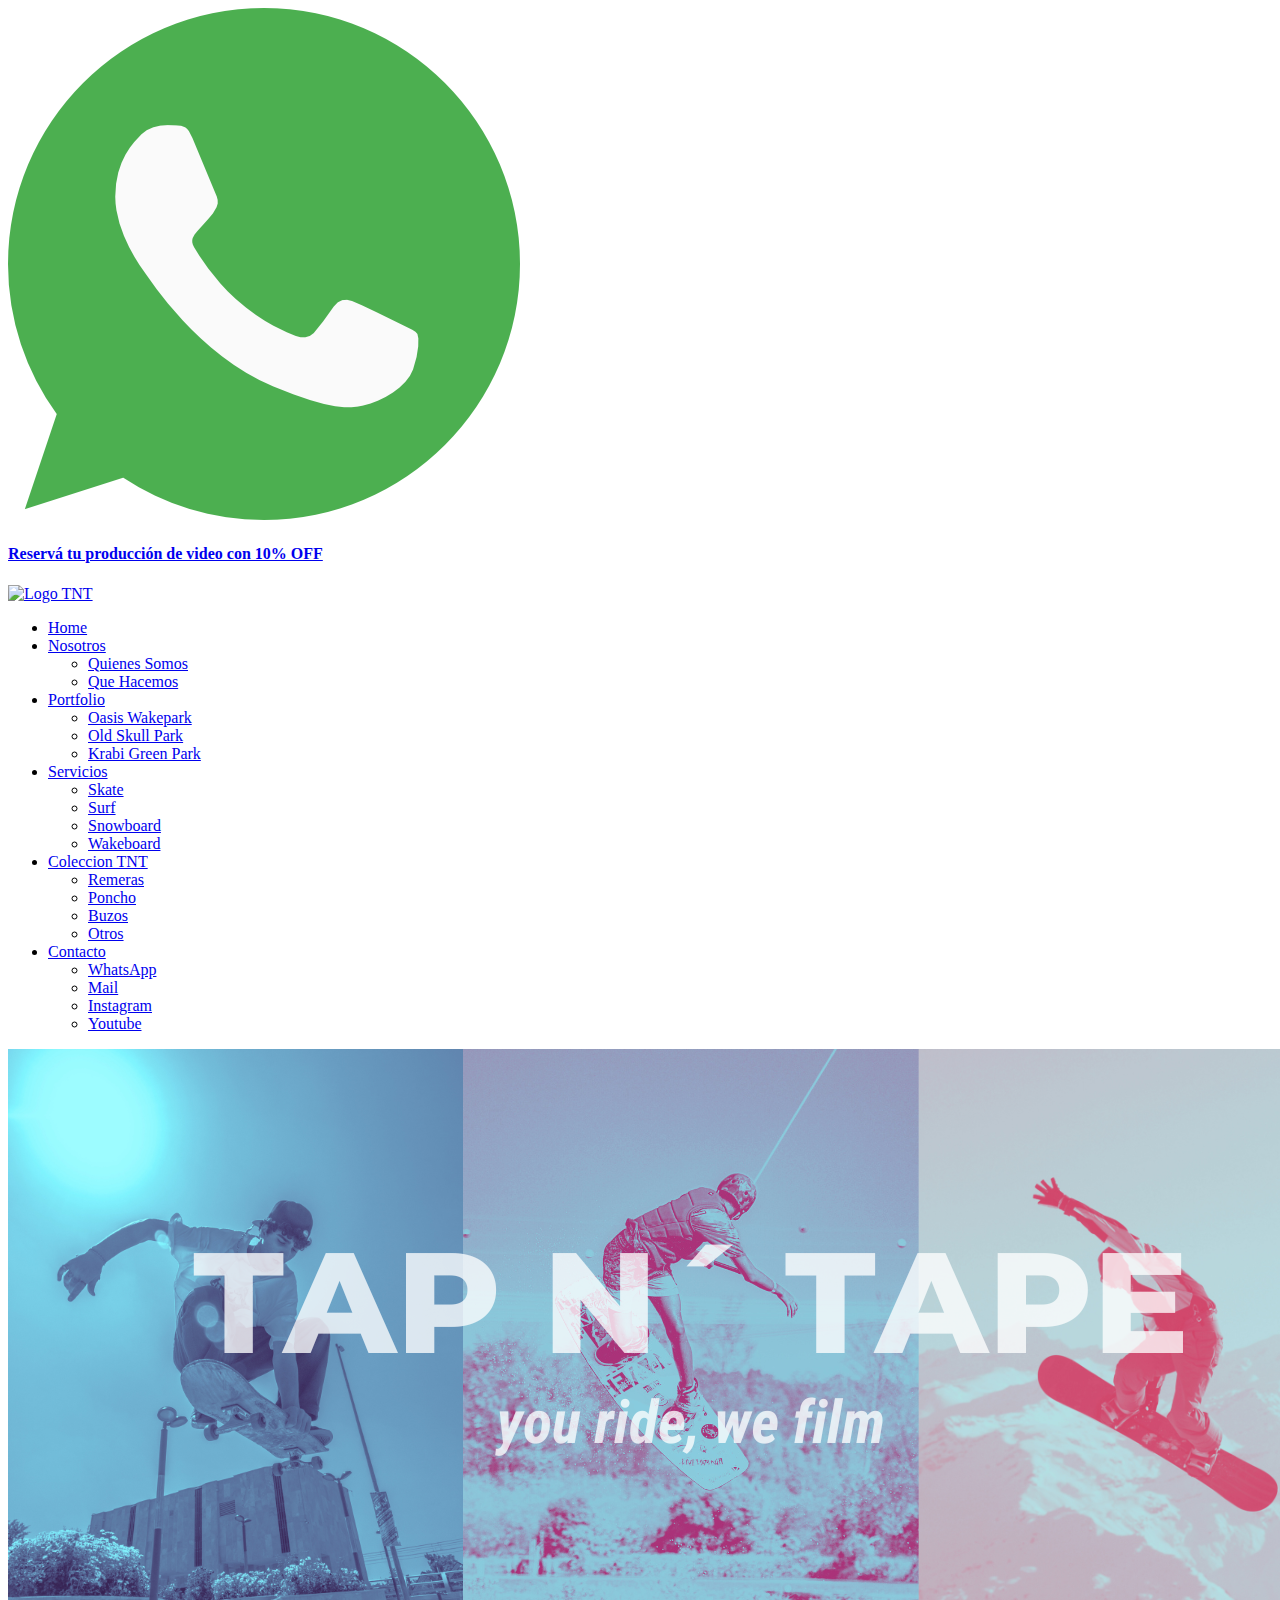
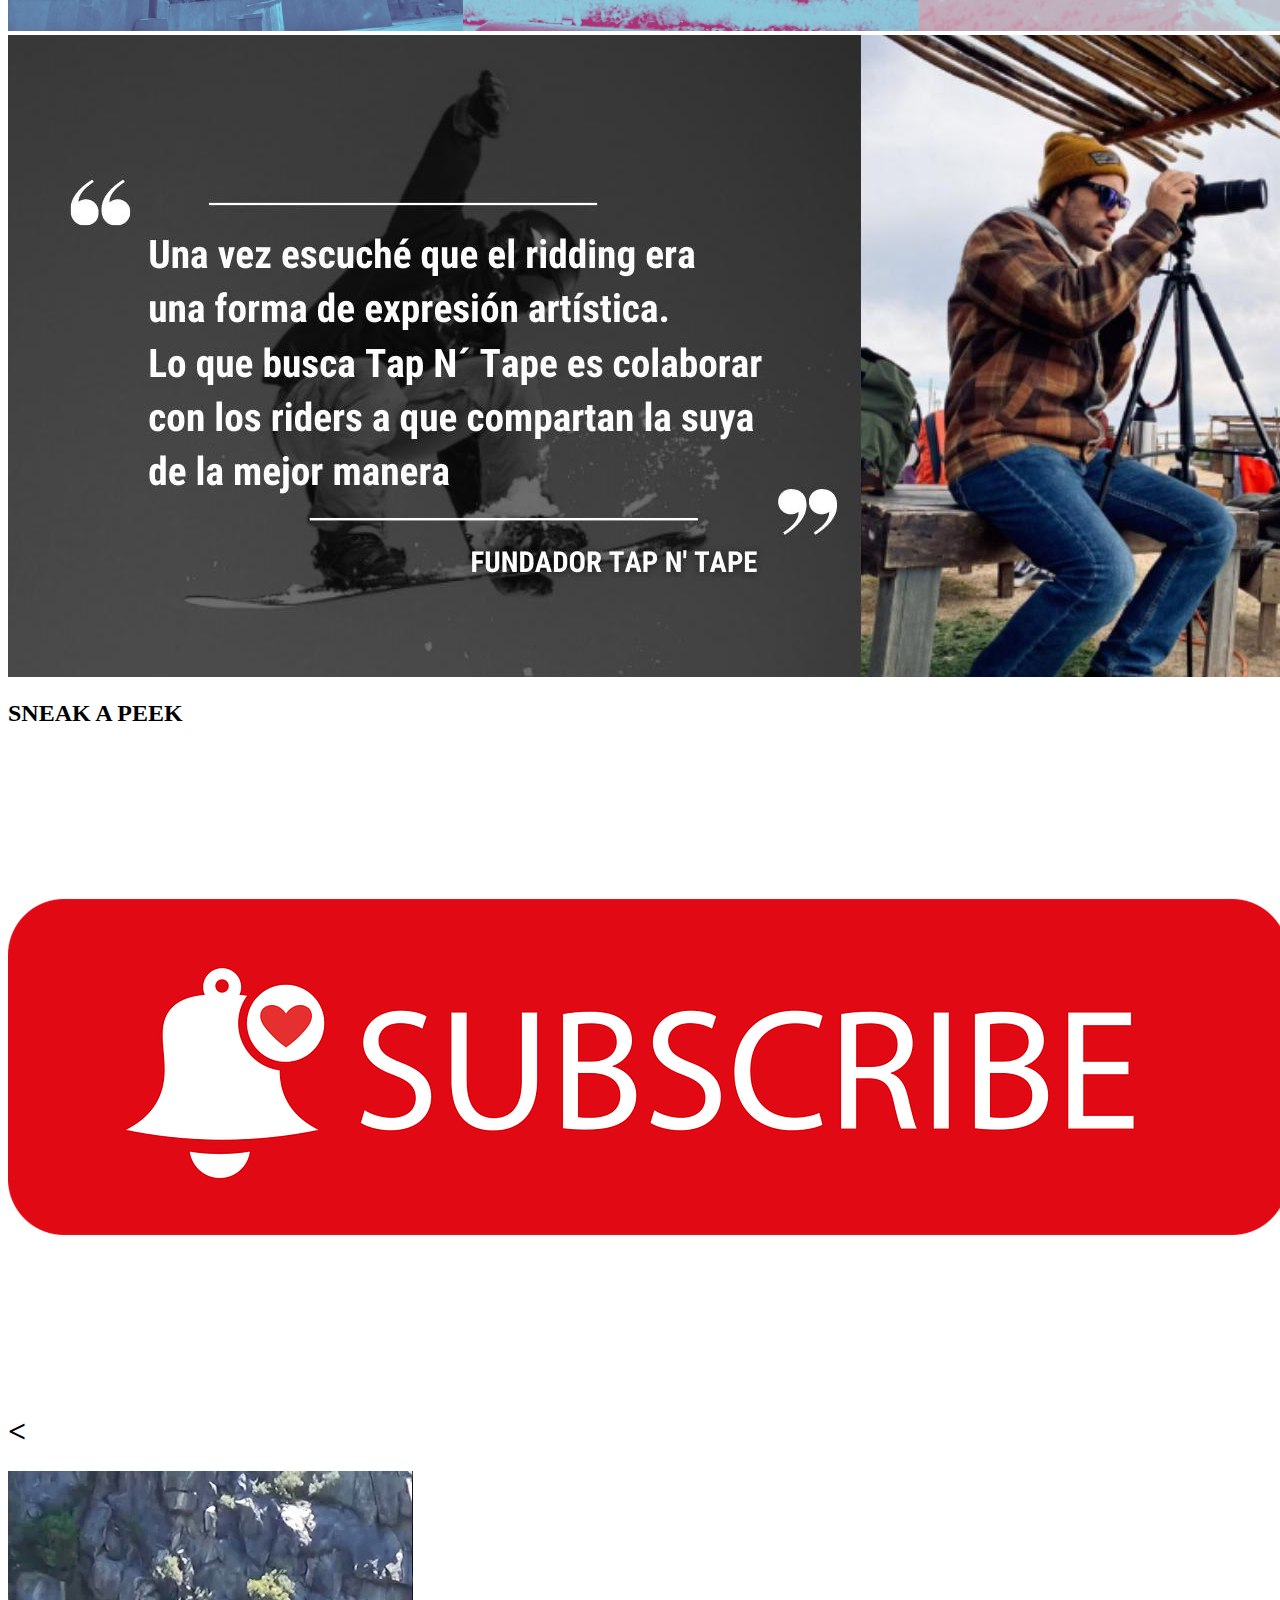
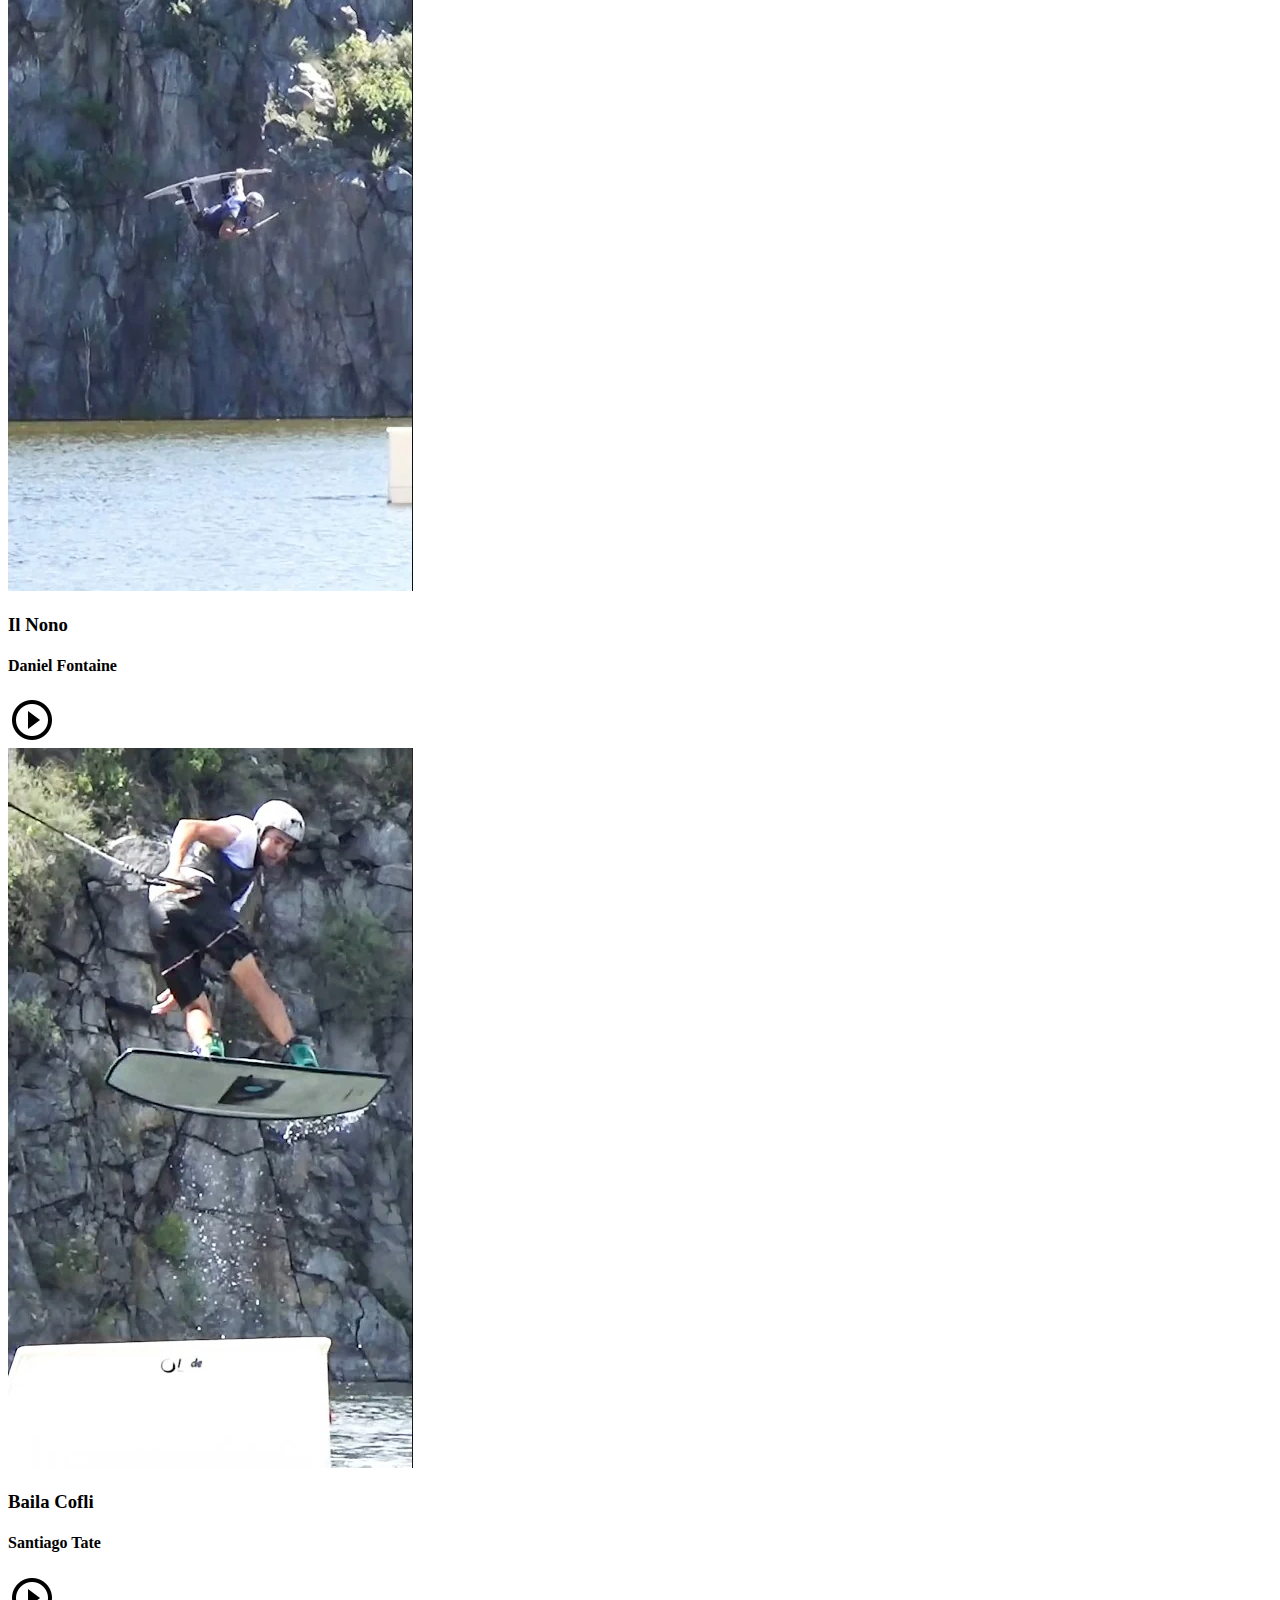
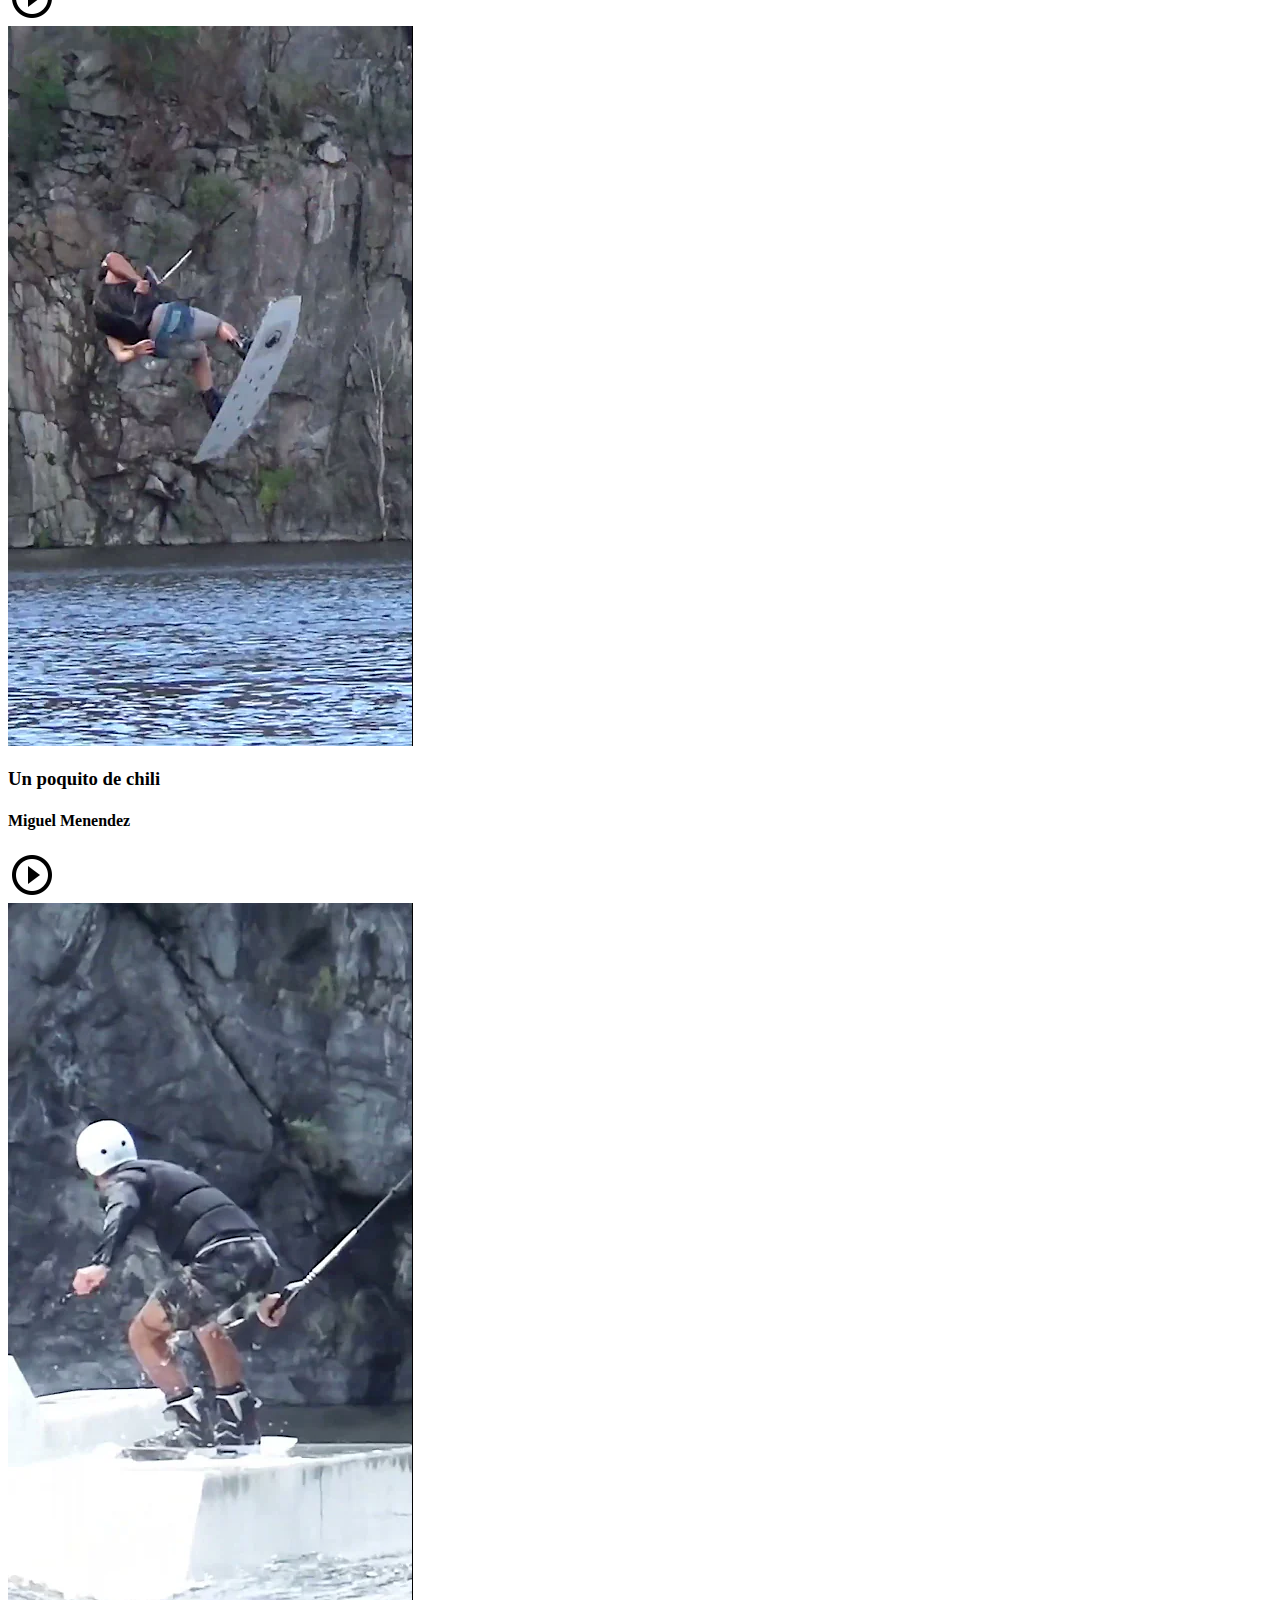
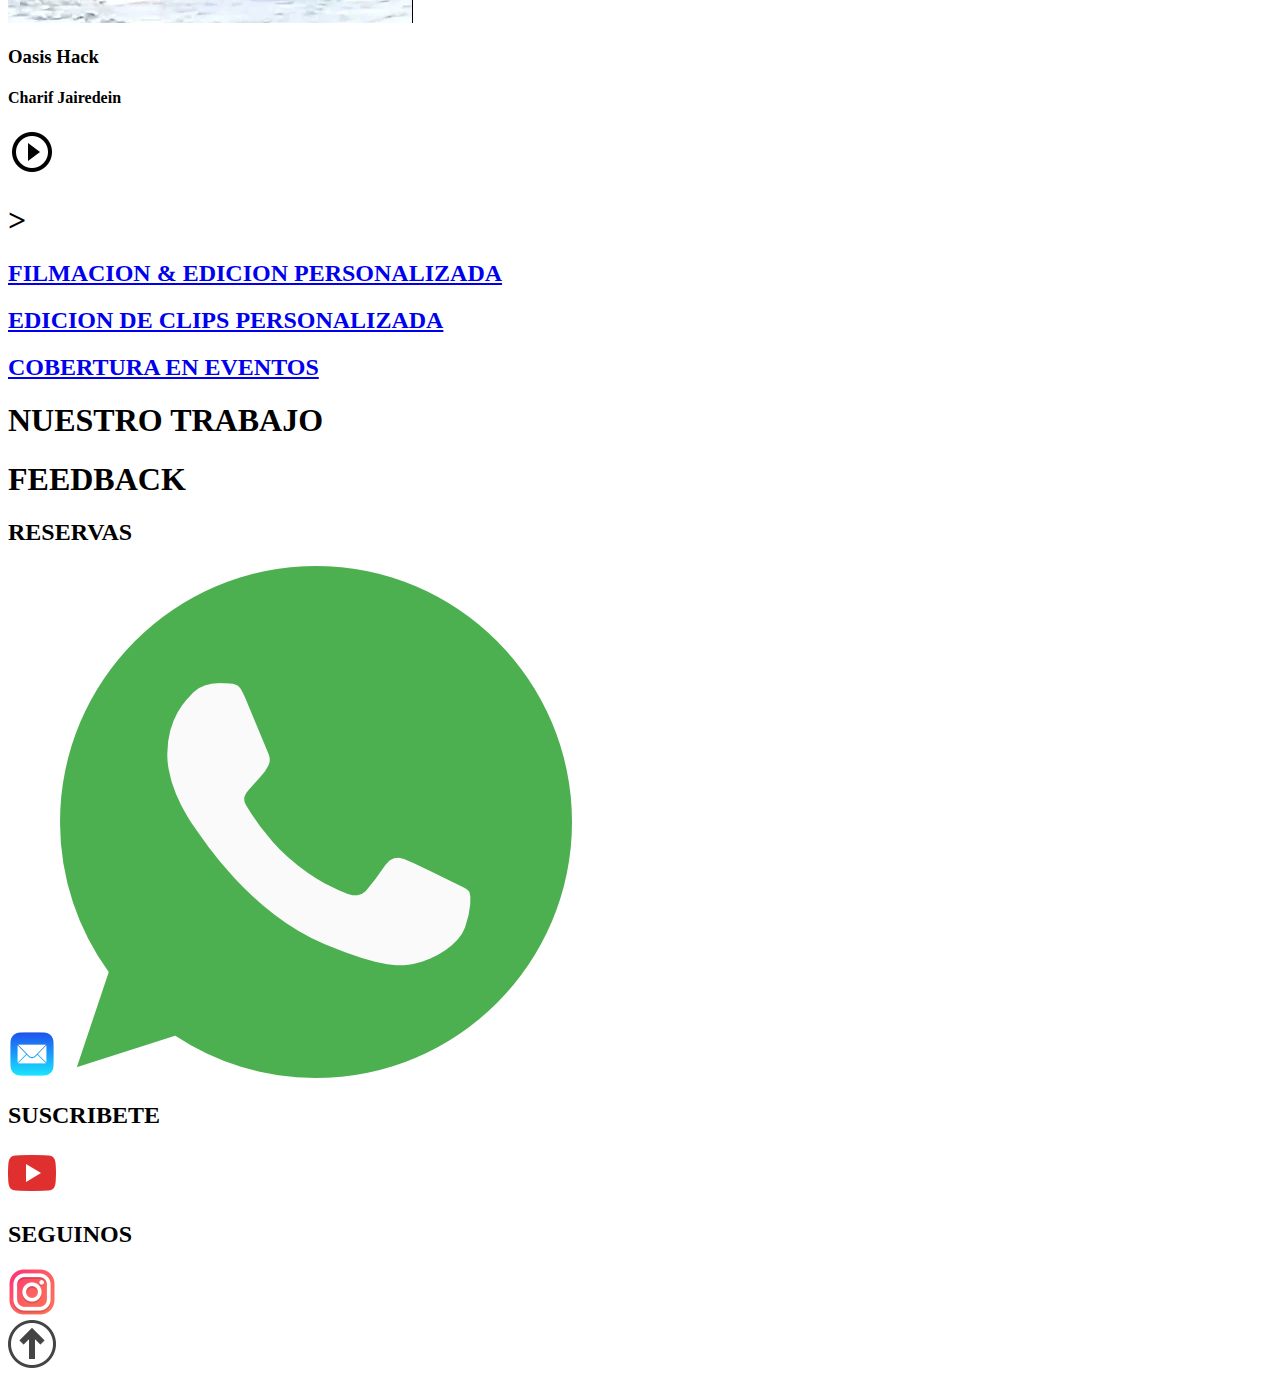
==== index.html @ 4e045ad5 "Portfolio" ====
<!DOCTYPE html>
<html lang="en">
<head>
    <meta charset="UTF-8">
    <meta http-equiv="X-UA-Compatible" content="IE=edge">
    <meta name="viewport" content="width=device-width, initial-scale=1.0">
    <title>Tap and Tape</title>
    <link rel="stylesheet" href="/TapNTape/style.css">
    
</head>
<body> 
<main class="contenedor">
    <a target="_blank" href="http://wa.me/+393513786219"><img src="/img/whatsapp.png" alt="" class="img-redes"></a>
   
    <section class="seccion1">
        <header class="cabecera">
            <div class="reserva">
                <a target="_blank" href="http://wa.me/+393513786219"><h4>Reservá tu producción de video con 10% OFF</h4></a>
                
            </div>
            <div class="navbar">
                <div class="logo">
                    <a href="./prueba-portfolio.html"><img src="/TapNTape/img/logo.png" alt="Logo TNT"></a> 
                 </div>
                 <nav class="navegador">
                     <ul class="menu-horizontal">
                        <li class="actual-title">
                            <a href="./index.html">Home</a>
                            
                        </li>
                         <li>
                             <a href="./nosotros.html">Nosotros</a>
                             <ul class="menu-vertical">
                                 <li><a href="./nosotros.html">Quienes Somos</a></li>
                                 <li><a href="./nosotros.html">Que Hacemos</a></li>
                             </ul>
                         </li>
                         <li>
                            <a href="./portfolio.html">Portfolio</a>
                            <ul class="menu-vertical">
                                <li><a href="./portfolio.html">Oasis Wakepark</a></li>
                                <li><a href="./portfolio.html">Old Skull Park</a></li>
                                <li><a href="./portfolio.html">Krabi Green Park</a></li>
                            </ul>
                        </li>
                         <li>
                             <a href="./servicios.html">Servicios</a>
                             <ul class="menu-vertical">
                                 <li><a href="./servicios.html">Skate</a></li>
                                 <li><a href="./servicios.html">Surf</a></li>
                                 <li><a href="./servicios.html">Snowboard</a></li>
                                 <li><a href="./servicios.html">Wakeboard</a></li>
                             </ul>
                         </li>
                         <li>
                             <a href="./coleccionTNT.html">Coleccion TNT</a>
                             <ul class="menu-vertical">
                                 <li><a href="./coleccionTNT.html">Remeras</a></li>
                                 <li><a href="./coleccionTNT.html">Poncho</a></li>
                                 <li><a href="./coleccionTNT.html">Buzos</a></li>
                                 <li><a href="./coleccionTNT.html">Otros</a></li>
                             </ul>
                         </li>
                         
                         <li>
                             <a href="#">Contacto</a>
                             <ul class="menu-vertical">
                                 <li><a href="http://wa.me/+393513786219" target="_blank">WhatsApp</a></li>
                                 <li><a href="mailto:Tap.and.tape@gmail.com"target="_blank">Mail</a></li>
                                 <li><a href="https://www.instagram.com/tapntape/"target="_blank">Instagram</a></li>
                                 <li><a href="https://www.youtube.com/@TapAndTape"target="_blank">Youtube</a></li>
                             </ul>
                         </li>
         
             
                     </ul>
                 </nav>
            </div>
            
         
        </header>

        <div class="presentacion">

            <img src="./img/1.png" alt="" class="img-presentacion">
            
        </div>

        
    </section>

    <section class="seccion2">
        <img src="./img/2.png" alt="" class="img-seccion2">
    </section>

    <section class="seccion3">
        <div class="sneakPeek"> 
            <div class="titulo-sneak">
                <h2>SNEAK A PEEK</h2>
                <a href="https://www.youtube.com/@TapAndTape"target="_blank"><img src="./img/subscribe.png" alt="" class="subscribe"></a>
            </div>
            <div class="sneak-box">
                <h1><</h1>
                <div class="sneak">
                    <a target="_blank" href="https://www.youtube.com/shorts/AUVtwiGck5c"><img src="./img/video1-sneak.png" alt=""></a>
                    <div class="pie-sneak">
                        <div class="info-sneak">
                            <h3>Il Nono</h3>
                            <h4>Daniel Fontaine</h4>
                        </div>
                        <div class="play">
                            <a target="_blank" href="https://www.youtube.com/shorts/AUVtwiGck5c"><img src="./img/play-button.png" alt=""></a>
                        </div>
                    </div>
                </div>
                <div class="sneak">
                    <a target="_blank" href="https://www.youtube.com/shorts/PdlUGPAyhww"><img src="./img/video2-sneak.png" alt=""></a>
                    <div class="pie-sneak">
                        <div class="info-sneak">
                            <h3>Baila Cofli</h3>
                            <h4>Santiago Tate</h4>
                        </div>
                        <div class="play">
                            <a target="_blank" href="https://www.youtube.com/shorts/PdlUGPAyhww"><img src="./img/play-button.png" alt=""></a>
                        </div>
                    </div>
                </div>
                <div class="sneak">
                    <a target="_blank" href="https://www.youtube.com/shorts/gzOPSGjP0Wc"><img src="./img/video3-sneak.png" alt=""></a>
                    <div class="pie-sneak">
                        <div class="info-sneak">
                            <h3 class="chili">Un poquito de chili</h3>
                            <h4>Miguel Menendez</h4>
                        </div>
                        <div class="play">
                            <a target="_blank" href="https://www.youtube.com/shorts/gzOPSGjP0Wc"><img src="./img/play-button.png" alt=""></a>
                        </div>
                    </div>
                </div>
                <div class="sneak">
                    <a target="_blank" href="https://www.youtube.com/shorts/n6arn-Qg5Ac"><img src="./img/video4-sneak.png" alt=""></a>
                    <div class="pie-sneak">
                        <div class="info-sneak">
                            <h3>Oasis Hack</h3>
                            <h4>Charif Jairedein</h4>
                        </div>
                        <div class="play">
                            <a target="_blank" href="https://www.youtube.com/shorts/n6arn-Qg5Ac"><img src="./img/play-button.png" alt=""></a>
                        </div>
                    </div>
                </div>
                <h1>></h1>
                
            </div>
            
        </div> 
    </section>
    
    <section class="seccion4">
        
        <div class="img-servicios" id="img-servicios1">
            <a target="_blank" href="./servicios.html"><h2>FILMACION & EDICION PERSONALIZADA</h2></a>
            
        </div>
        <div  class="img-servicios" id="img-servicios2">
            <a target="_blank" href="./servicios.html"><h2>EDICION DE CLIPS PERSONALIZADA</h2></a>
        </div>
        <div  class="img-servicios" id="img-servicios3">
            <a target="_blank" href="./servicios.html"><h2>COBERTURA EN EVENTOS</h2></a>
        </div>
        <h1 class="titulo-servicio">NUESTRO TRABAJO</h1>
    </section>

    <footer class="footer">
        <div class="titulo-footer">
            <H1>FEEDBACK</H1>
        </div>
        <div class="iconos-footer">
            <div class="iconos-box">
                <div class="titulo-icono">
                    <h2>RESERVAS</h2>
                </div>
                <div class="icono-inbox">
                    <a target="_blank" href="mailto:Tap.and.tape@gmail.com"><img src="./img/mail-footer.png" alt="" class="img-footer"></a>
                <a target="_blank" href="http://wa.me/+393513786219"><img src="./img/whatsapp.png" alt="" class="img-footer"></a>
                </div>
                
            </div>
            <div class="iconos-box">
                <div class="titulo-icono">
                    <H2>SUSCRIBETE</H2>
                </div>
                <div class="icono-inbox">
                    <a target="_blank" href="https://www.youtube.com/@TapAndTape"><img src="./img/youtube-footer.png" alt="" class="img-footer"></a>                       
                </div>
                
            </div>
            <div class="iconos-box">
                <div class="titulo-icono">
                    <H2>SEGUINOS</H2>
                </div>
                <div class="icono-inbox">
                    <a target="_blank" href="https://www.instagram.com/tapntape/"><img src="./img/instagram-footer.png" alt="" class="img-footer"></a>               
                </div>
                    
            </div>
        </div>
        <a href="./index.html" class="icono-arriba"><img src="./img/icono-arriba.png" alt=""></a>
    </footer>
    
</main>
</body>
</html>
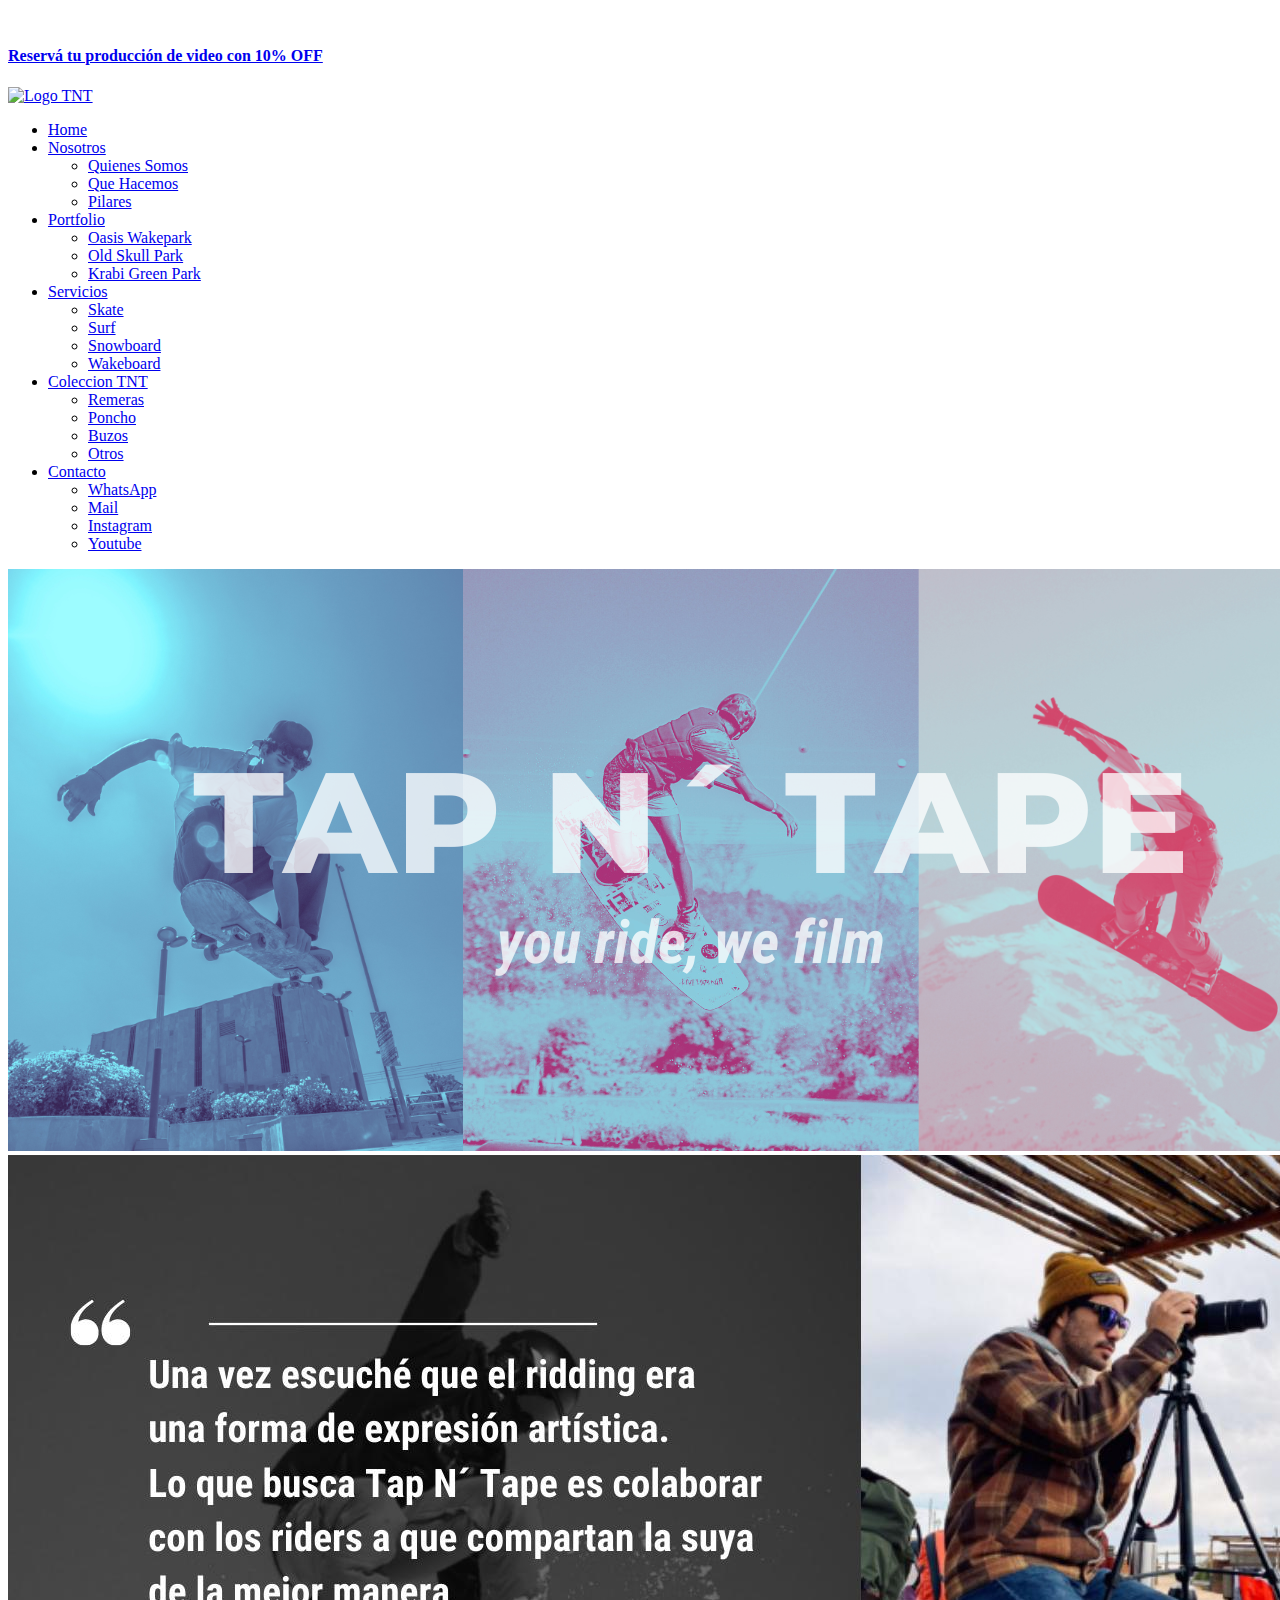
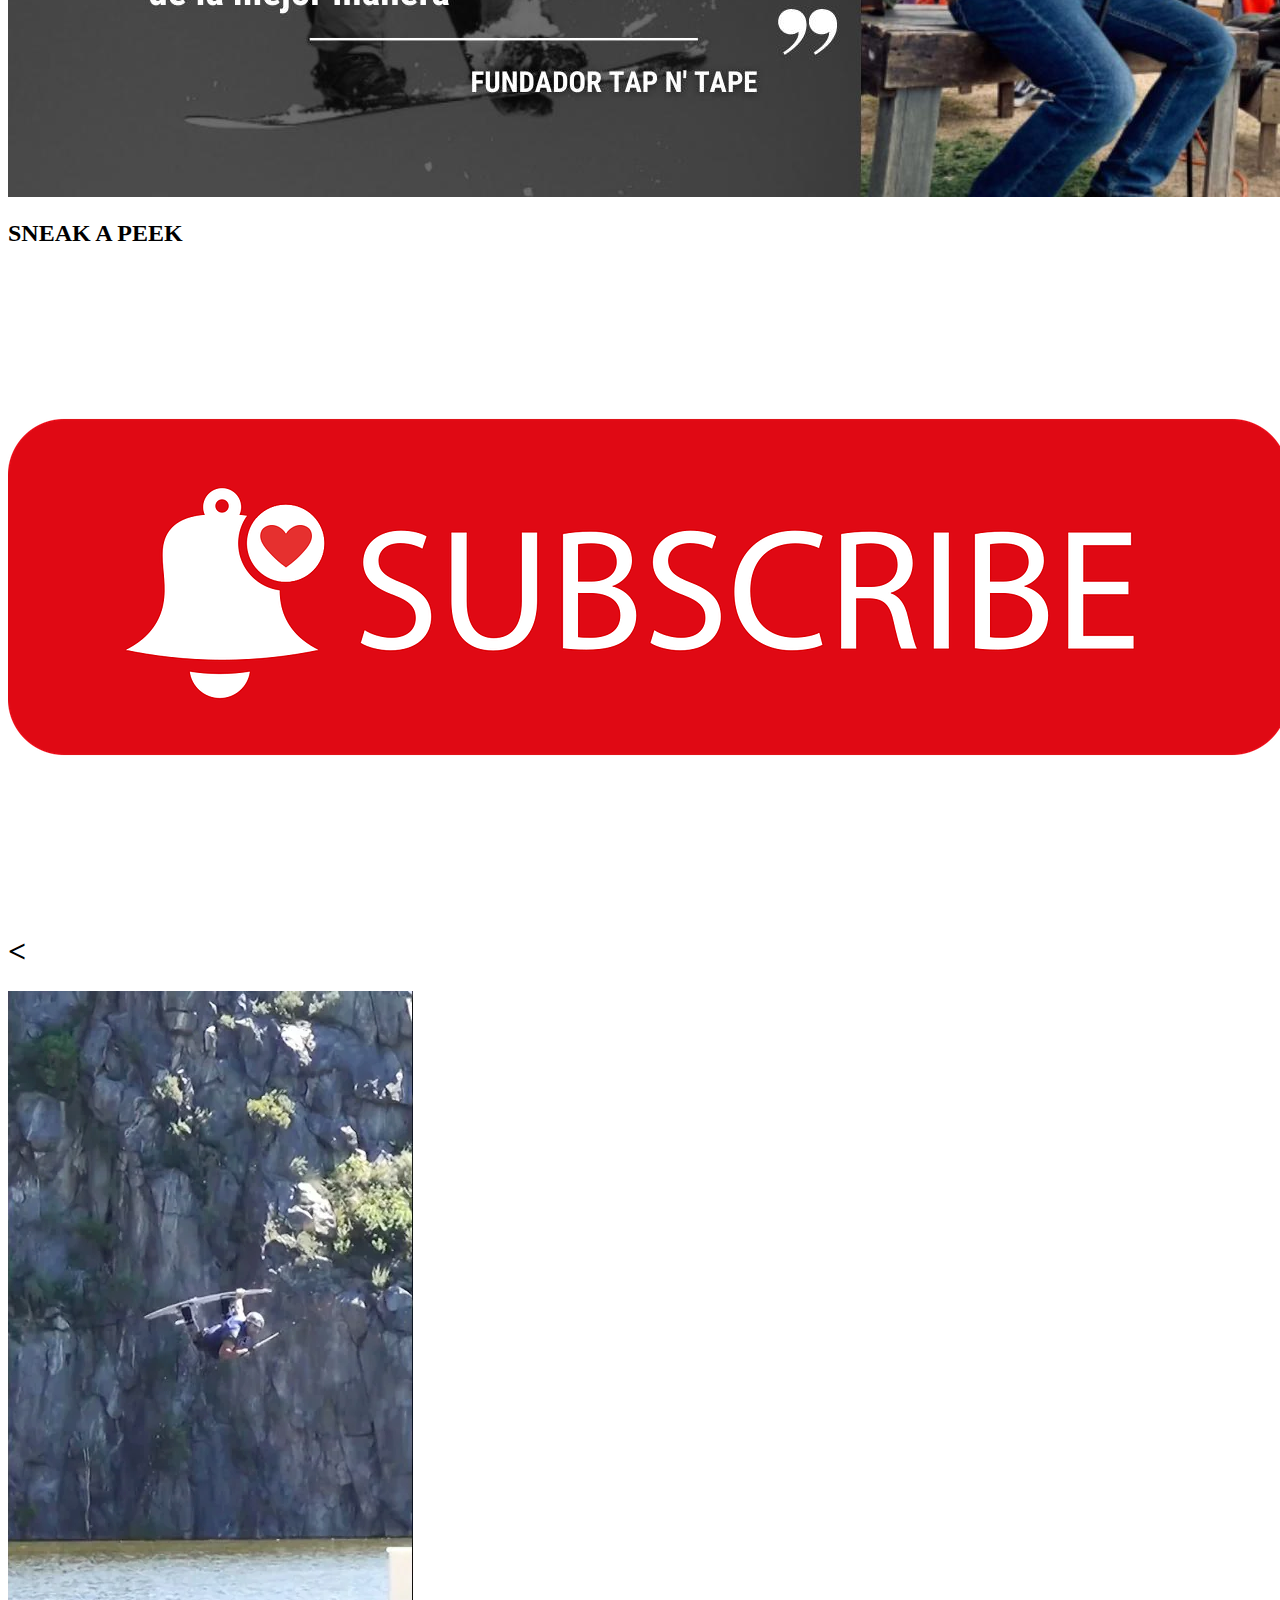
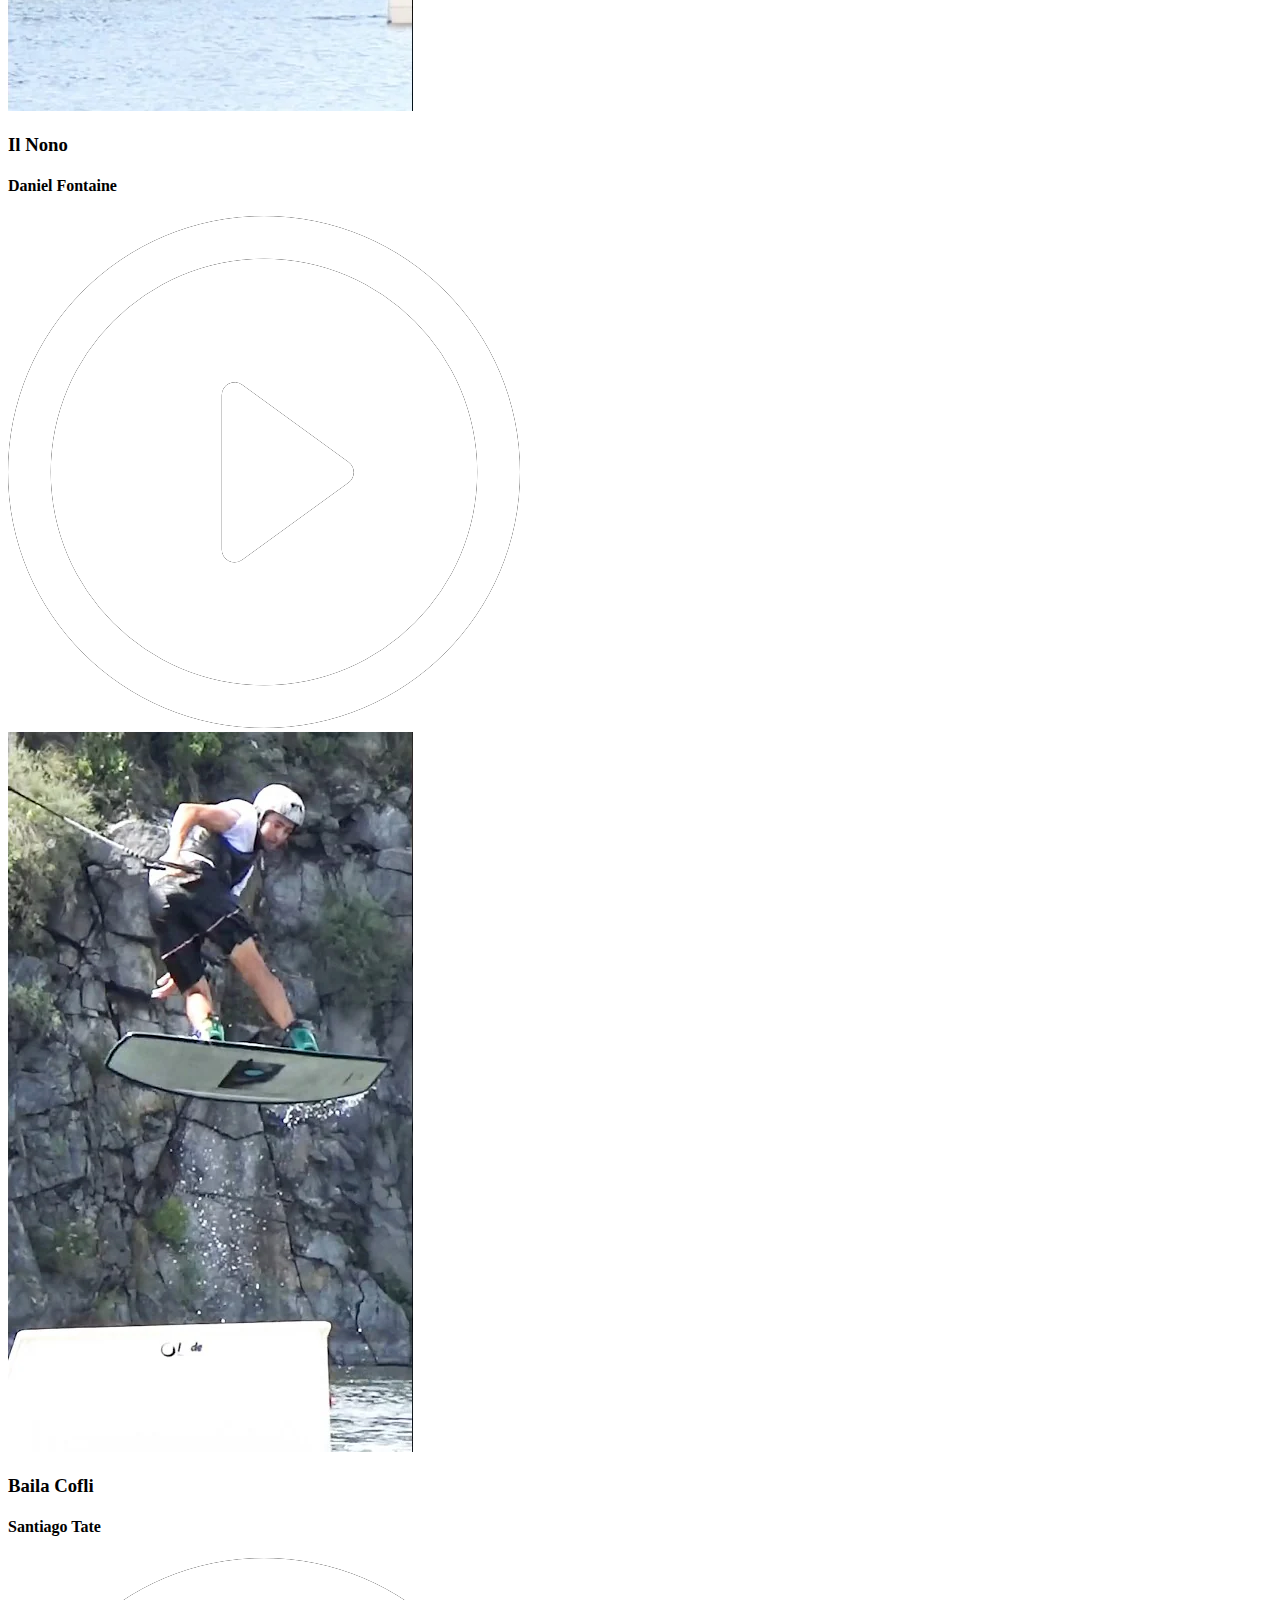
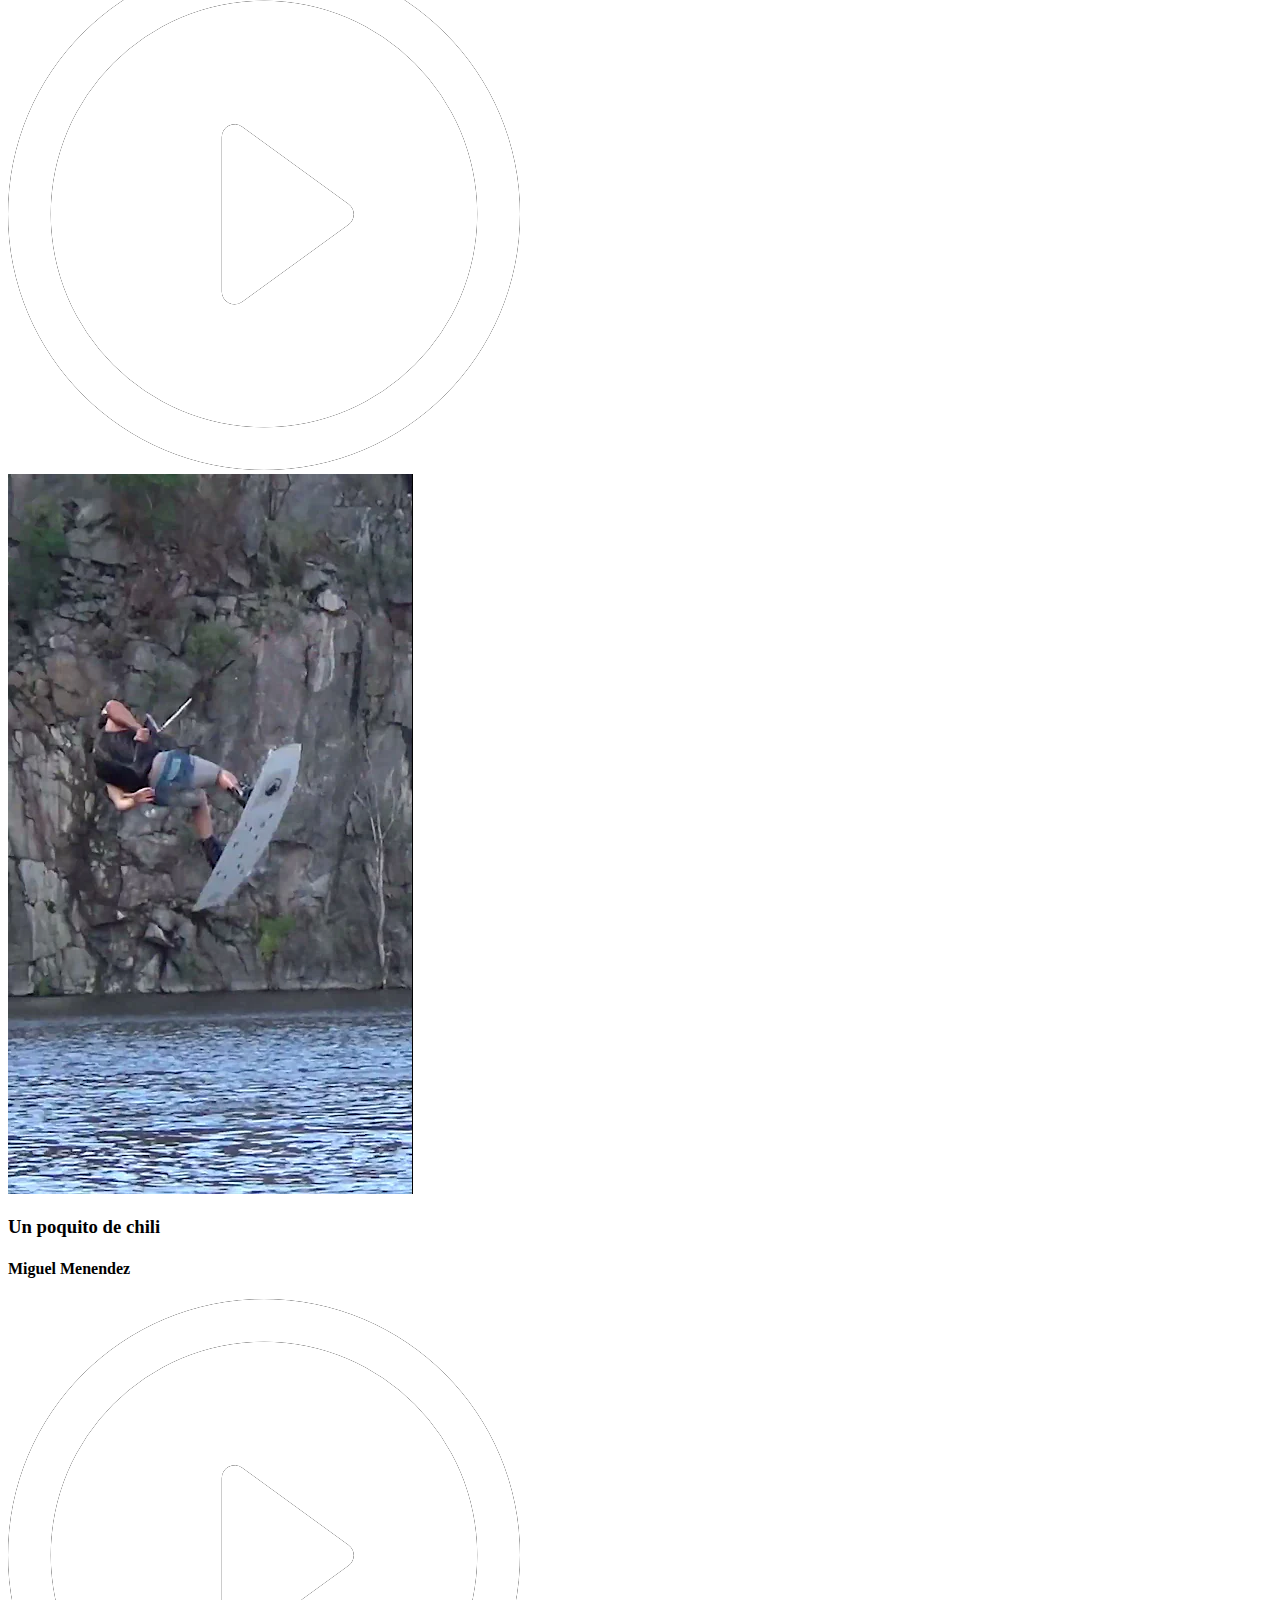
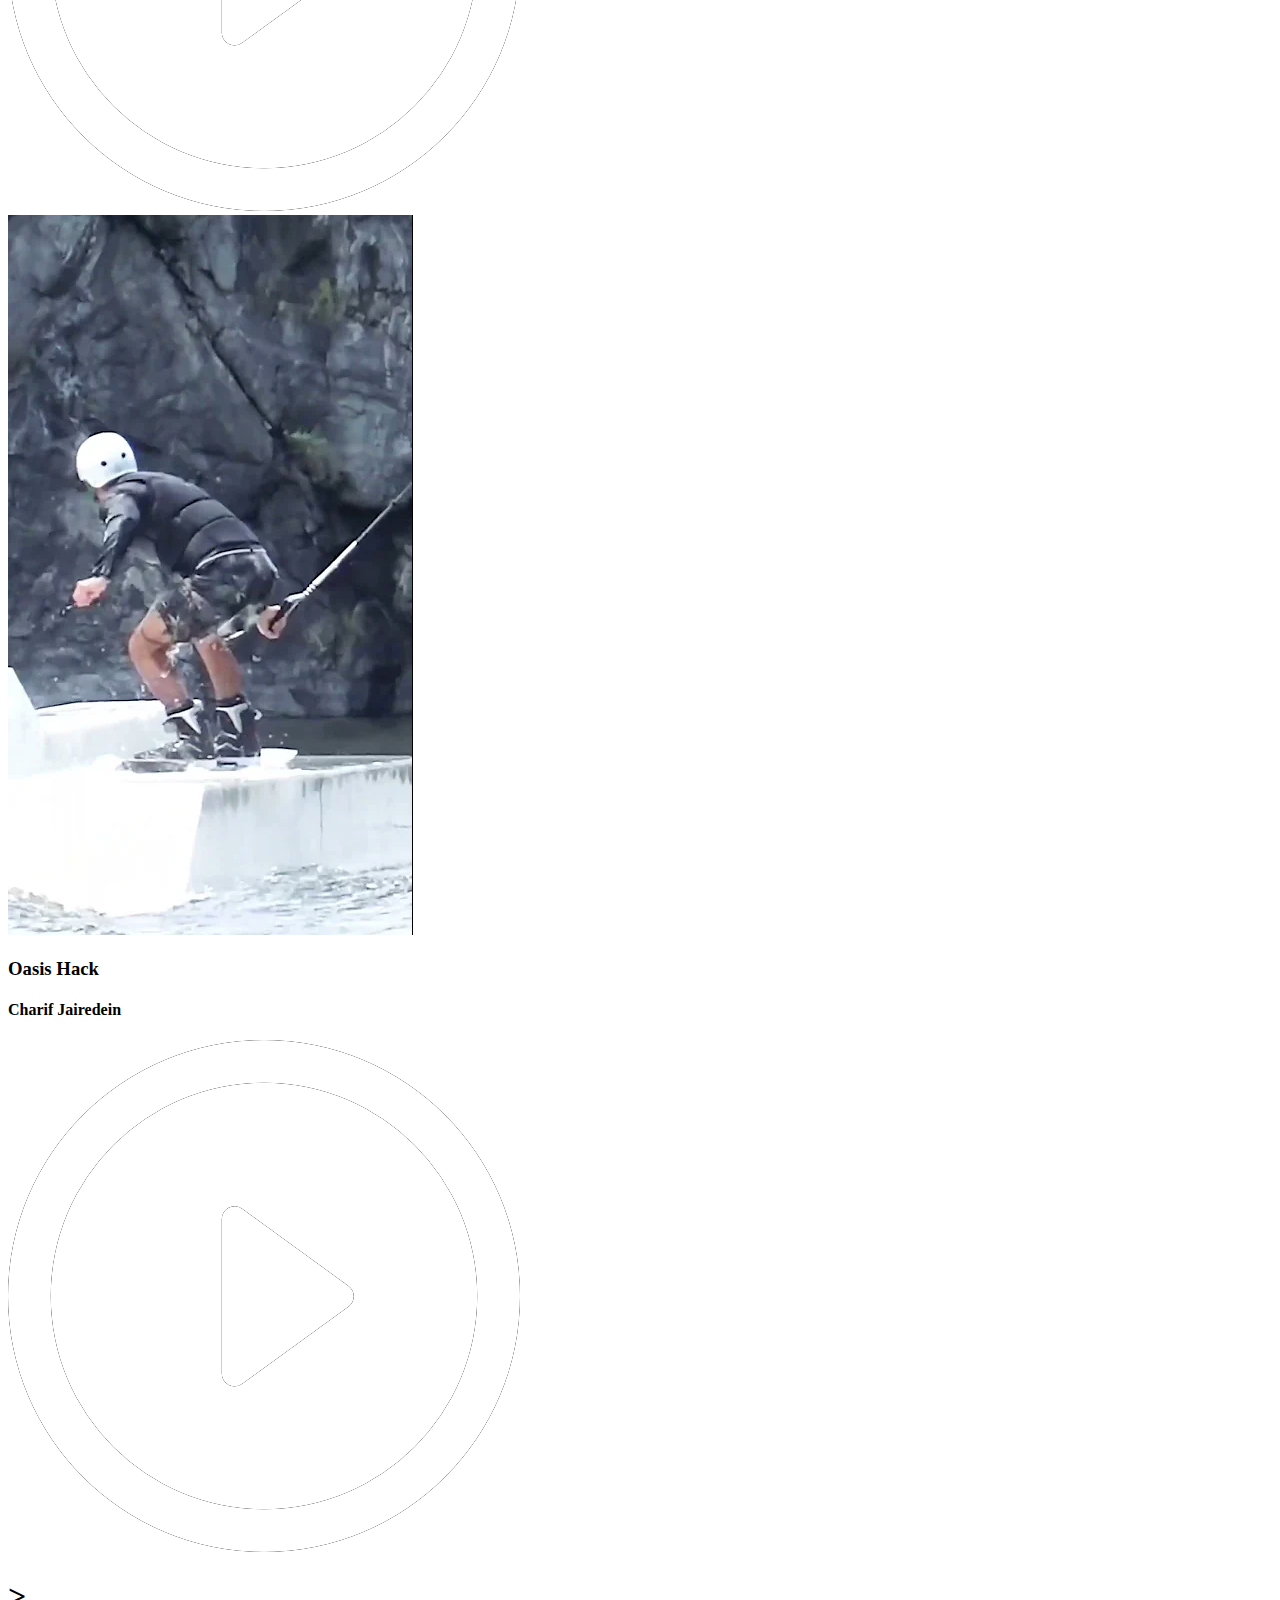
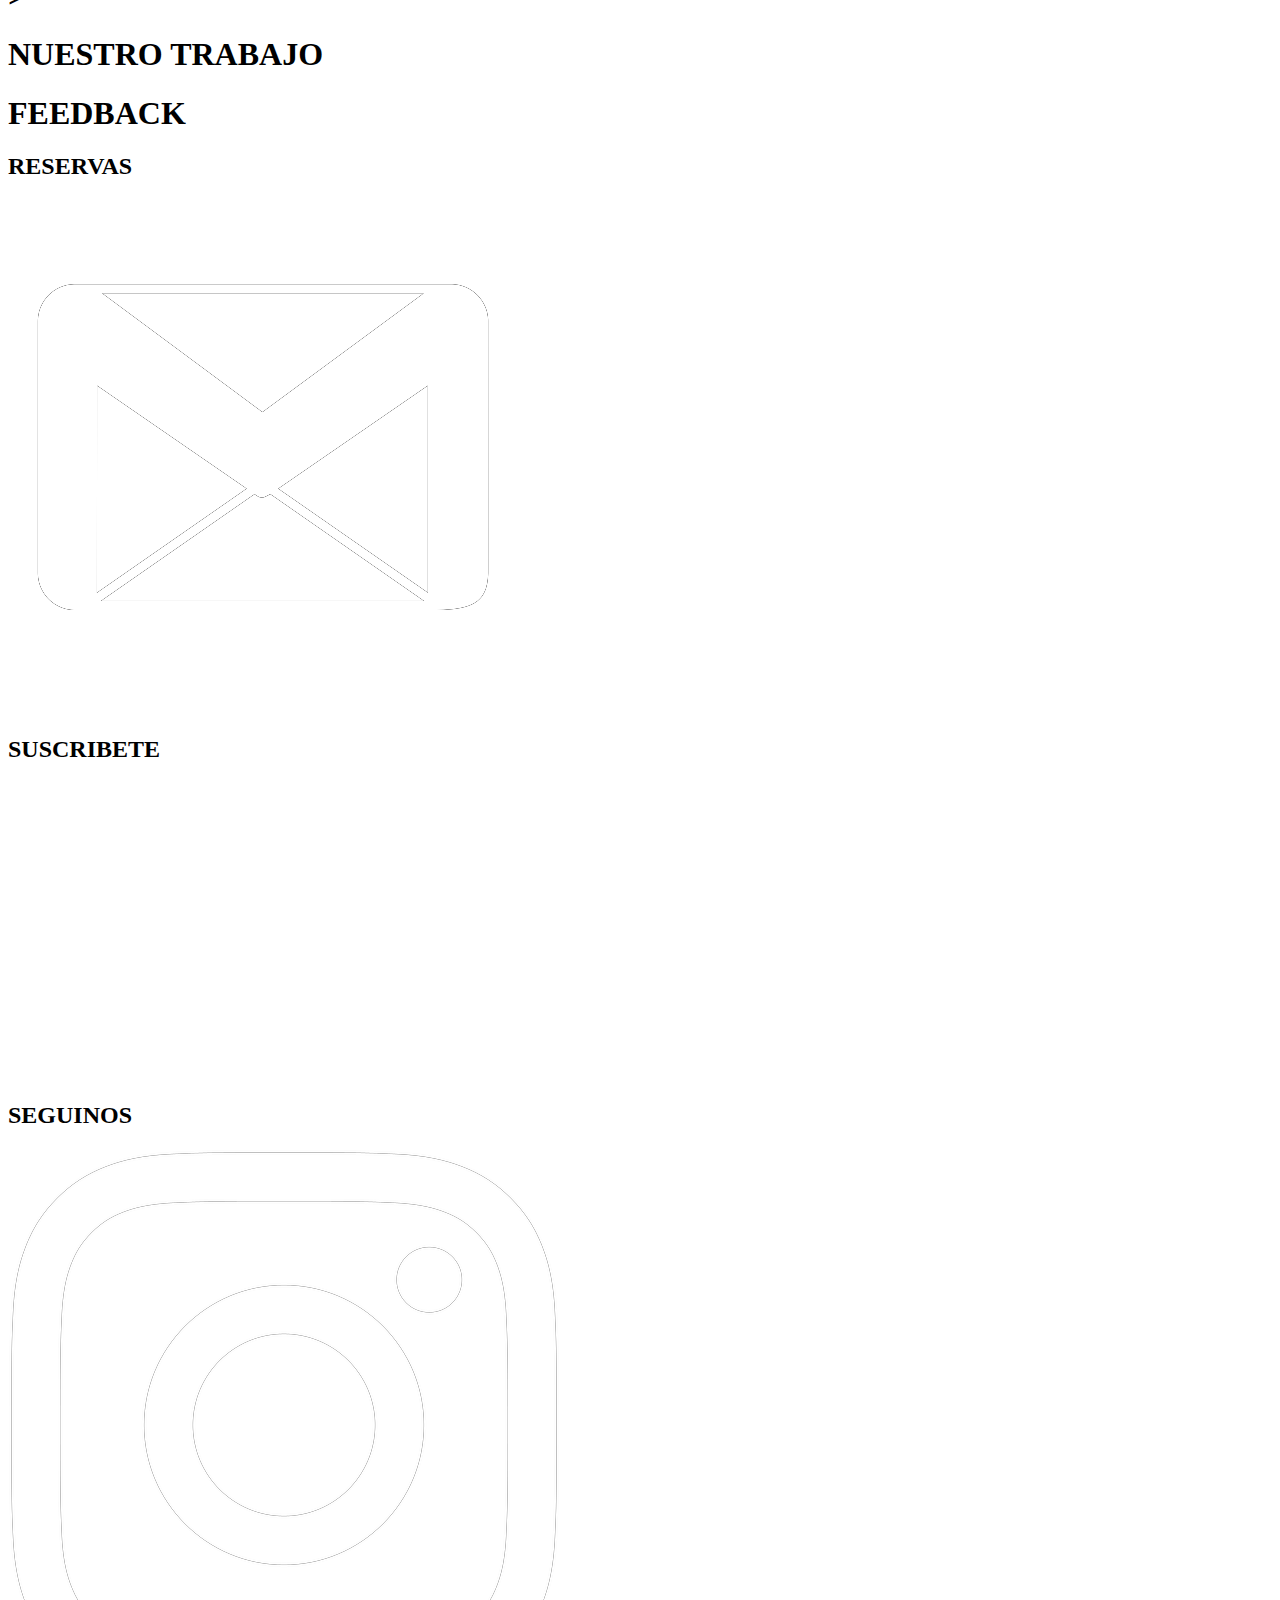
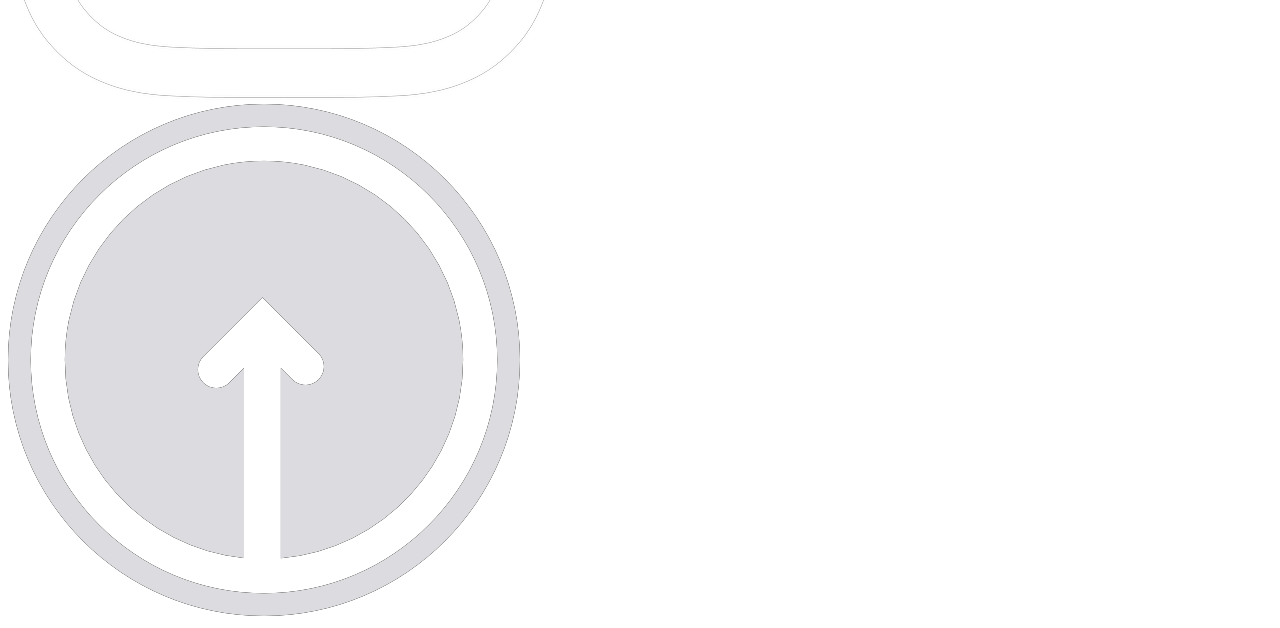
==== commit 5a7848a0: "servicios y mas" ====
--- a/index.html
+++ b/index.html
@@ -13,18 +13,18 @@
     <a target="_blank" href="http://wa.me/+393513786219"><img src="/img/whatsapp.png" alt="" class="img-redes"></a>
    
     <section class="seccion1">
-        <header class="cabecera">
+        <header class="cabecera" id="navbar">
             <div class="reserva">
                 <a target="_blank" href="http://wa.me/+393513786219"><h4>Reservá tu producción de video con 10% OFF</h4></a>
                 
             </div>
             <div class="navbar">
-                <div class="logo">
-                    <a href="./prueba-portfolio.html"><img src="/TapNTape/img/logo.png" alt="Logo TNT"></a> 
+                <div class="logo" >
+                    <a href="./index.html"><img id="logo"src="/TapNTape/img/logo.png" alt="Logo TNT"></a> 
                  </div>
                  <nav class="navegador">
-                     <ul class="menu-horizontal">
-                        <li class="actual-title">
+                     <ul class="menu-horizontal" id="menu-horizontal">
+                        <li class="actual-title" id="actual-title">
                             <a href="./index.html">Home</a>
                             
                         </li>
@@ -33,6 +33,7 @@
                              <ul class="menu-vertical">
                                  <li><a href="./nosotros.html">Quienes Somos</a></li>
                                  <li><a href="./nosotros.html">Que Hacemos</a></li>
+                                 <li><a href="./nosotros.html">Pilares</a></li>
                              </ul>
                          </li>
                          <li>
@@ -63,7 +64,7 @@
                          </li>
                          
                          <li>
-                             <a href="#">Contacto</a>
+                             <a href="#footer">Contacto</a>
                              <ul class="menu-vertical">
                                  <li><a href="http://wa.me/+393513786219" target="_blank">WhatsApp</a></li>
                                  <li><a href="mailto:Tap.and.tape@gmail.com"target="_blank">Mail</a></li>
@@ -159,19 +160,20 @@
     <section class="seccion4">
         
         <div class="img-servicios" id="img-servicios1">
-            <a target="_blank" href="./servicios.html"><h2>FILMACION & EDICION PERSONALIZADA</h2></a>
+            <a class="img-servicios-btn" target="_blank" href="./servicios.html#seccion-servicios2"> </a> 
+
             
         </div>
         <div  class="img-servicios" id="img-servicios2">
-            <a target="_blank" href="./servicios.html"><h2>EDICION DE CLIPS PERSONALIZADA</h2></a>
+            <a class="img-servicios-btn" target="_blank" href="./servicios.html#seccion-servicios3"> </a> 
         </div>
         <div  class="img-servicios" id="img-servicios3">
-            <a target="_blank" href="./servicios.html"><h2>COBERTURA EN EVENTOS</h2></a>
+            <a class="img-servicios-btn" target="_blank" href="./servicios.html#seccion-servicios4"> </a> 
         </div>
         <h1 class="titulo-servicio">NUESTRO TRABAJO</h1>
     </section>
 
-    <footer class="footer">
+    <footer class="footer" id="footer">
         <div class="titulo-footer">
             <H1>FEEDBACK</H1>
         </div>
@@ -208,6 +210,7 @@
         <a href="./index.html" class="icono-arriba"><img src="./img/icono-arriba.png" alt=""></a>
     </footer>
     
+    <script src="./main.js"></script>
 </main>
 </body>
 </html>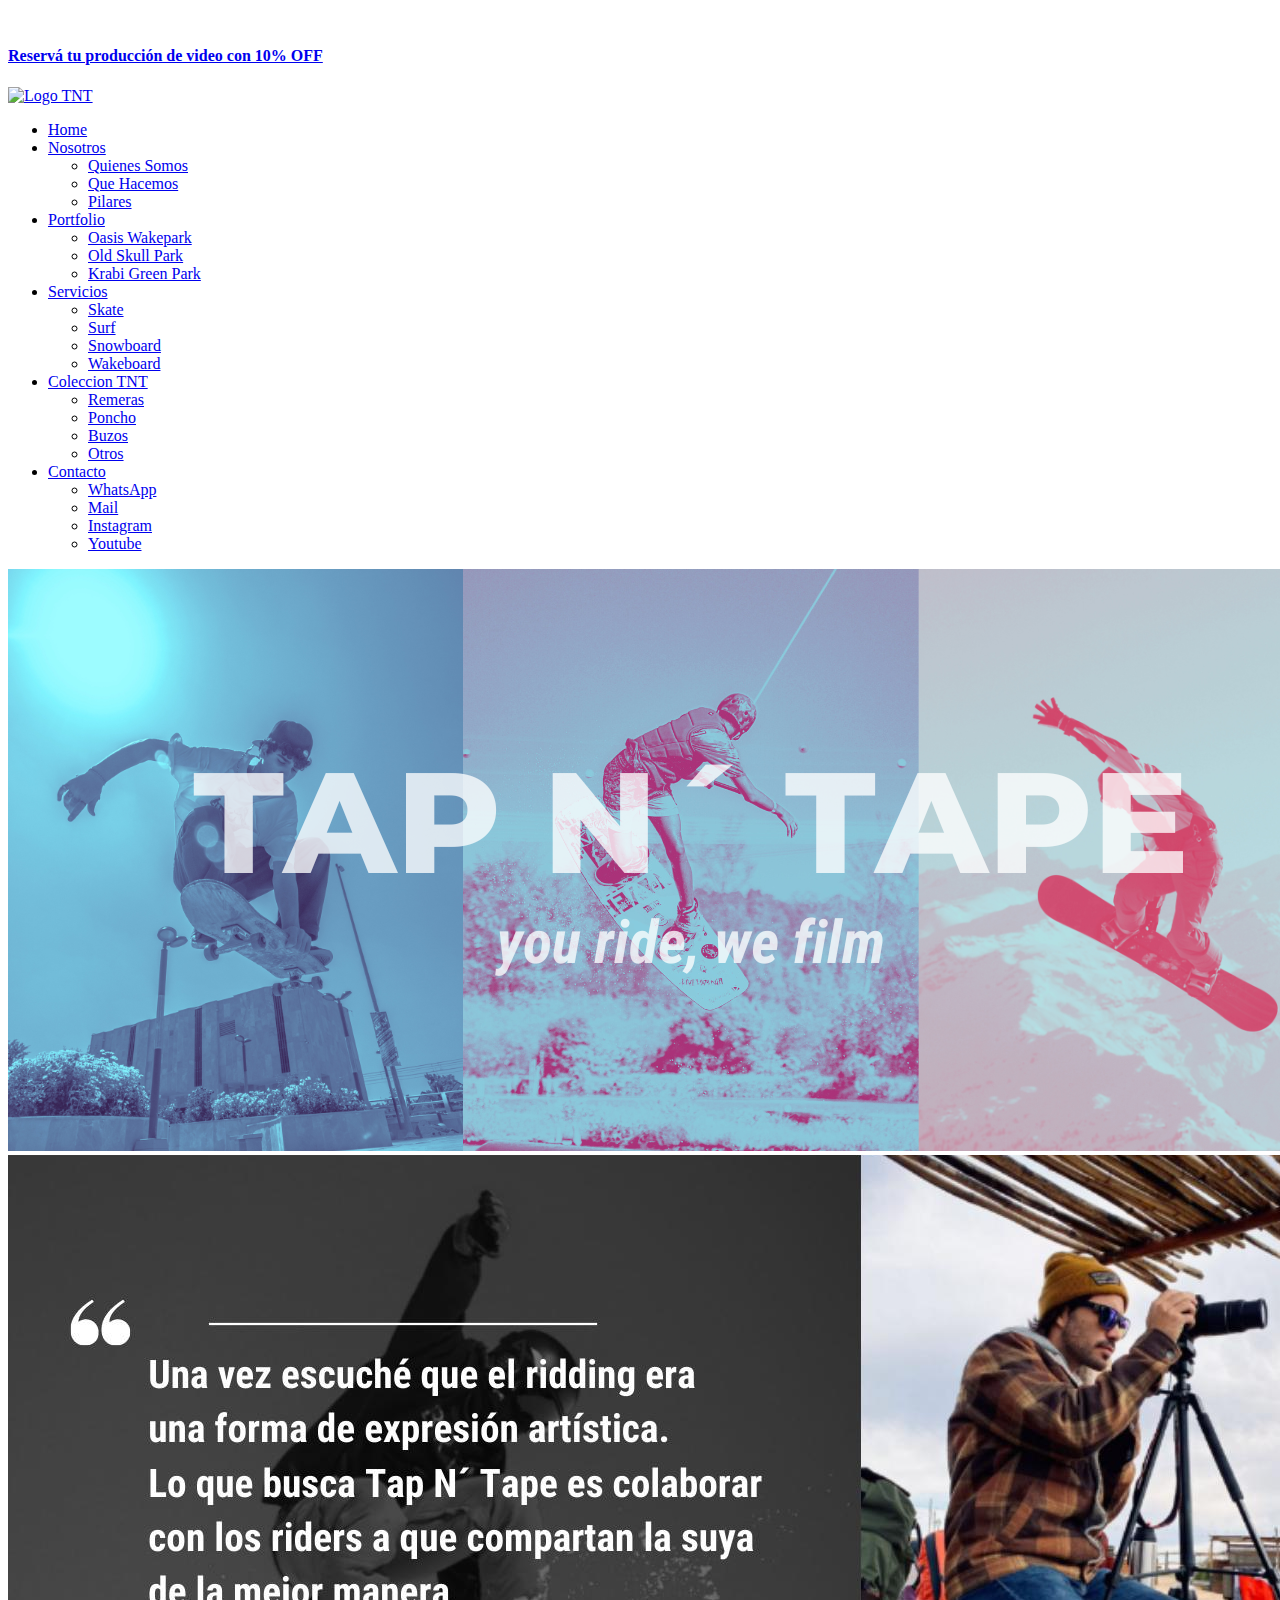
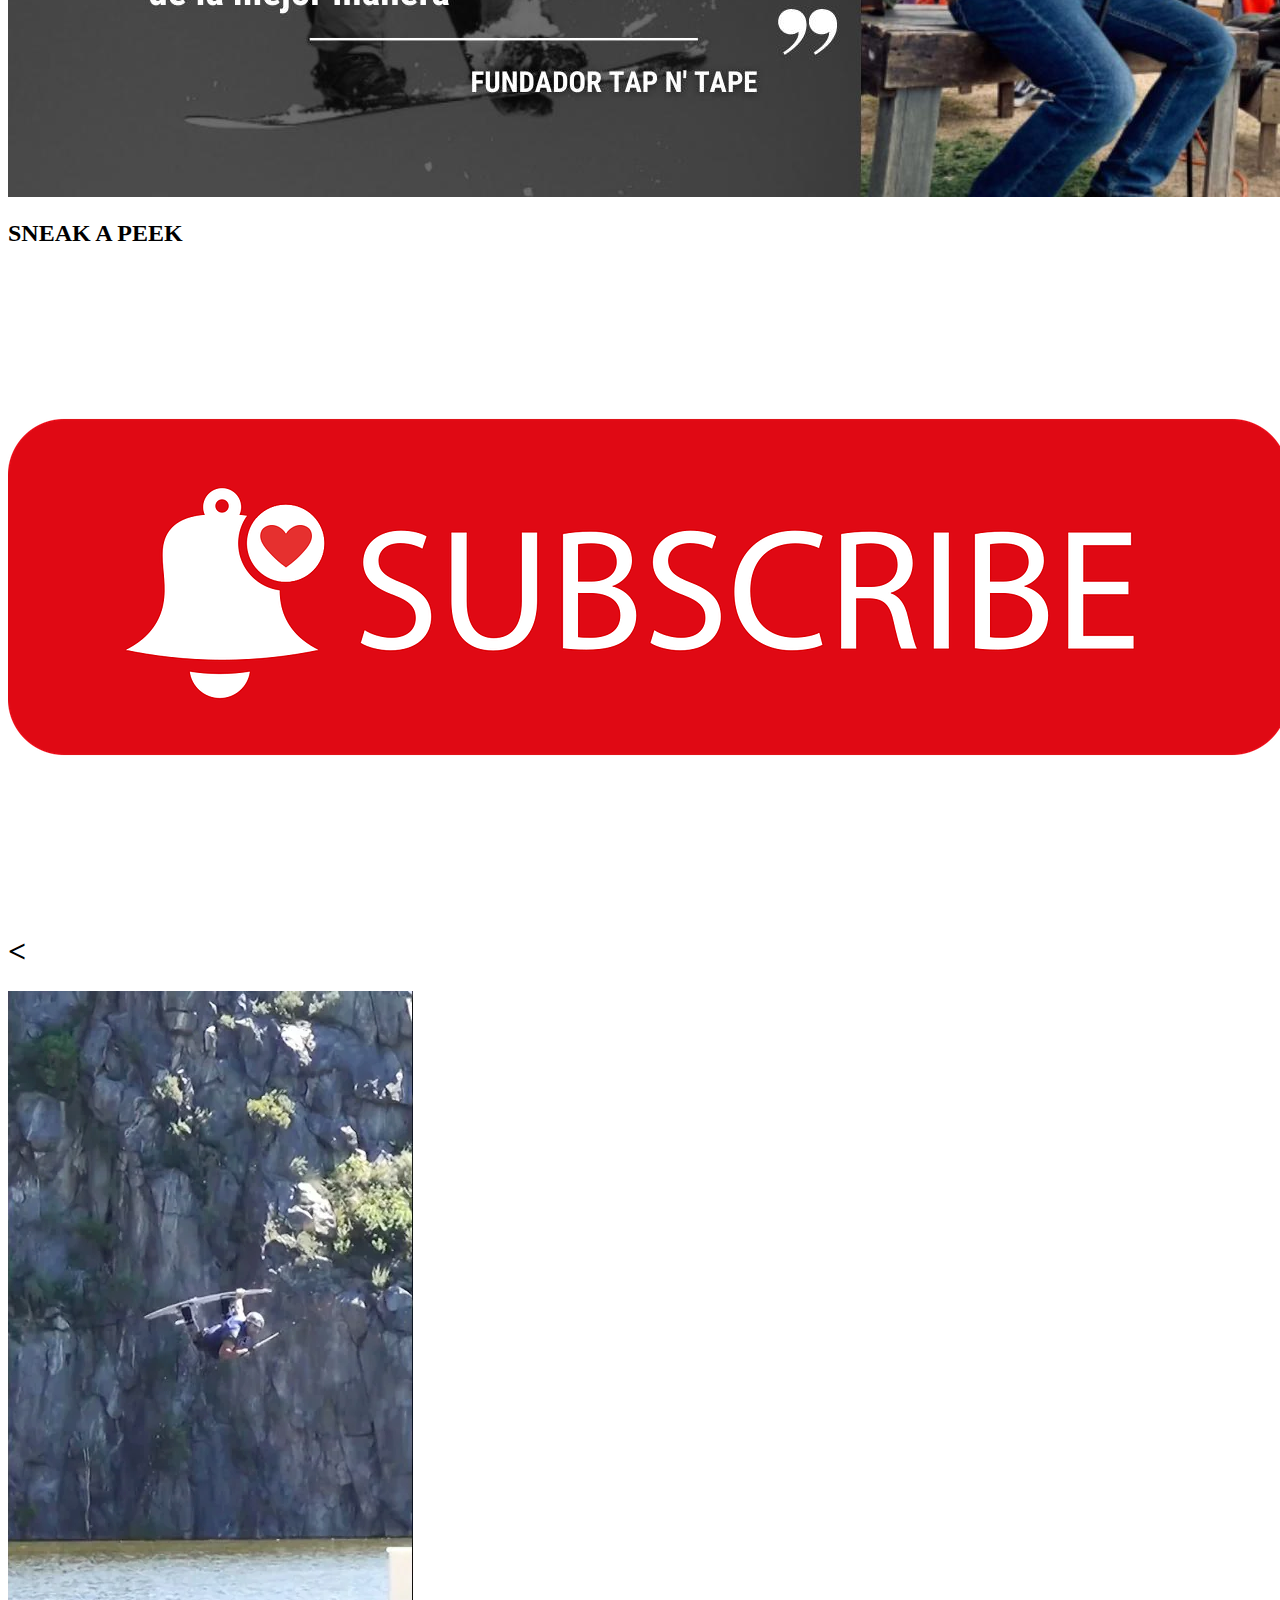
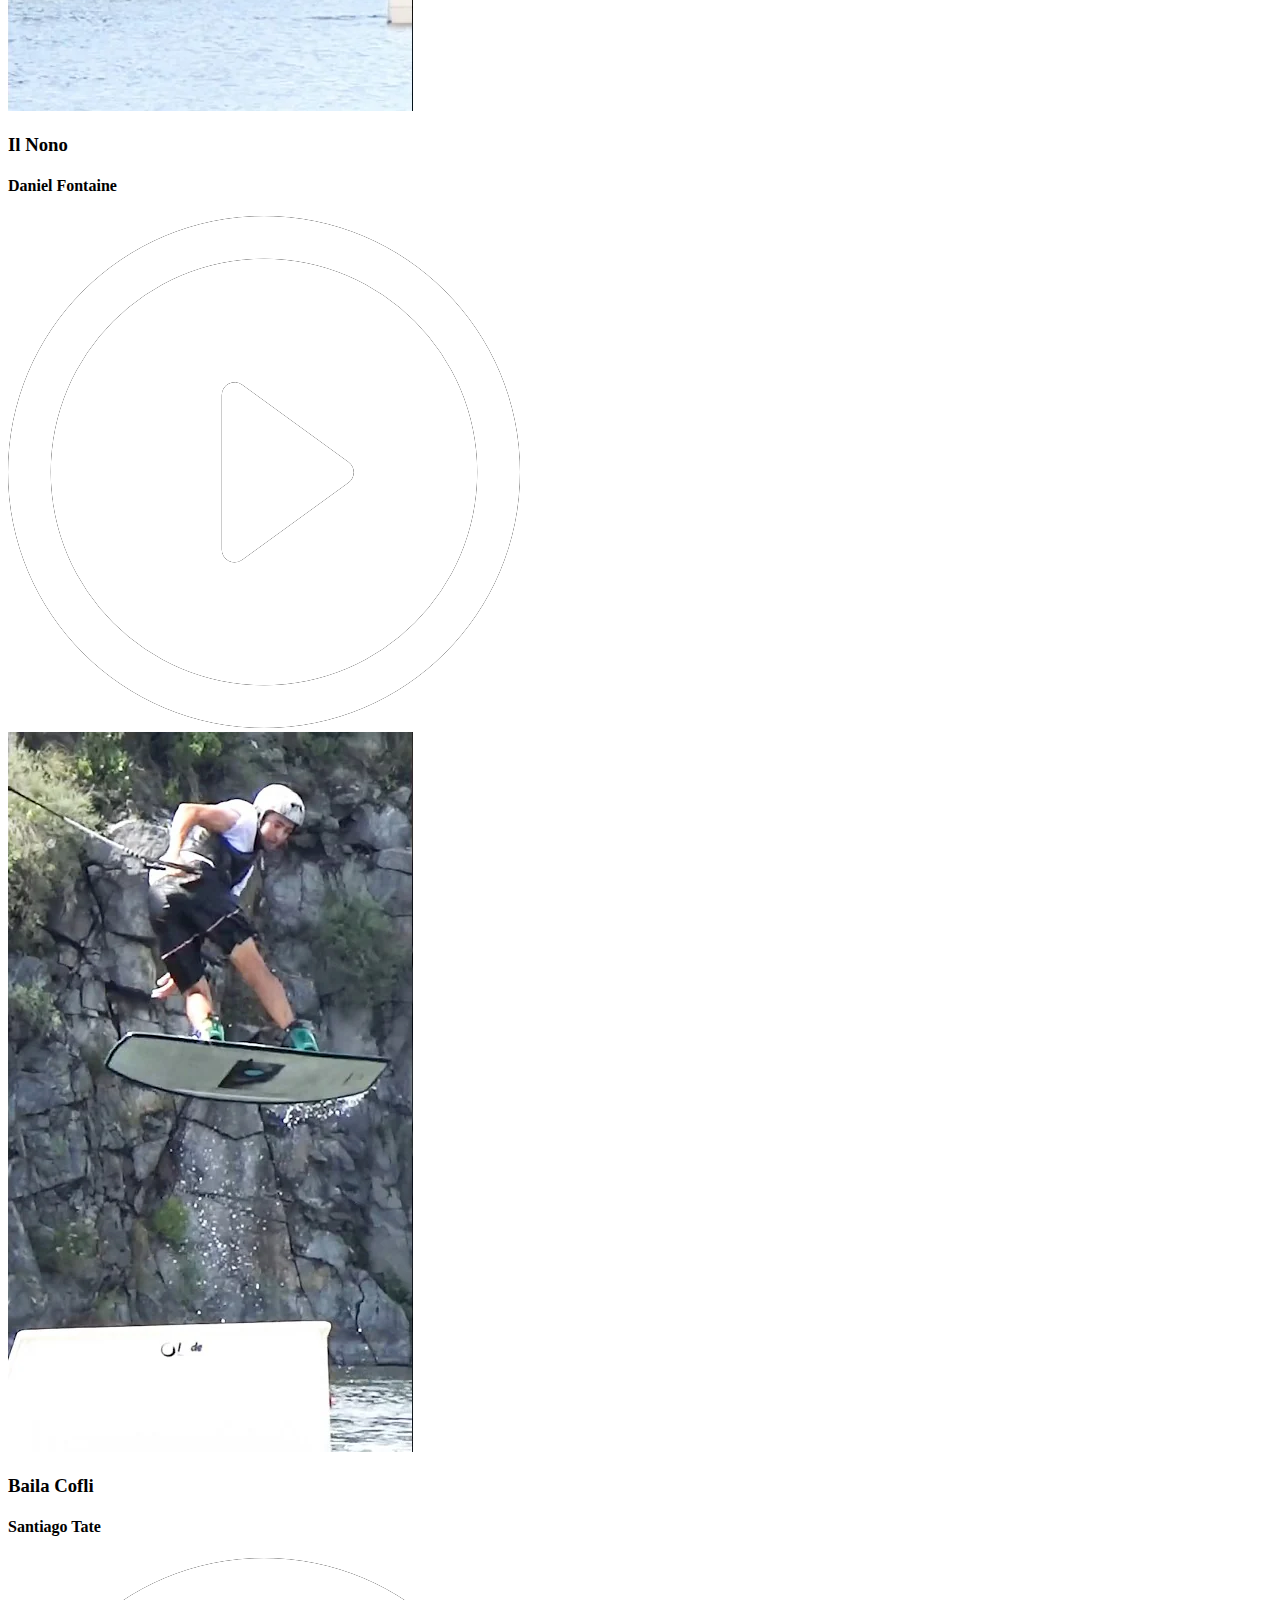
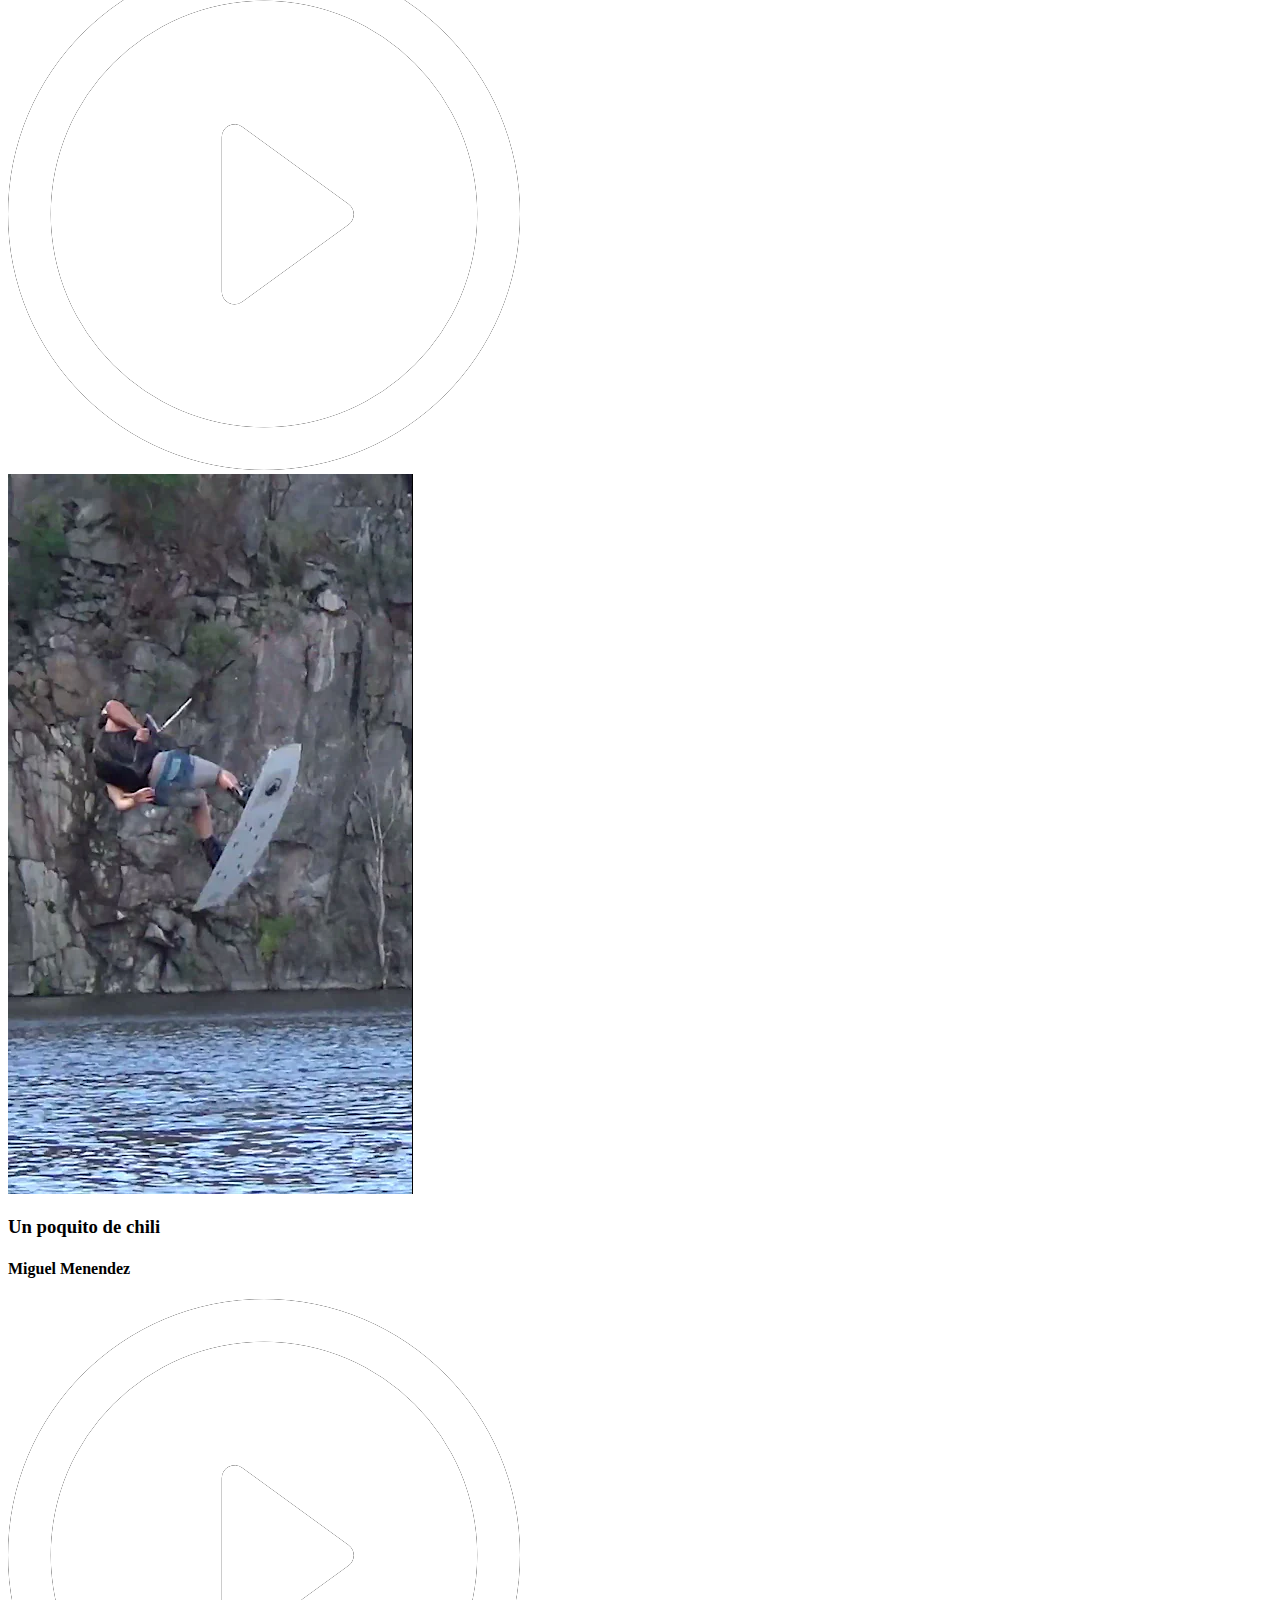
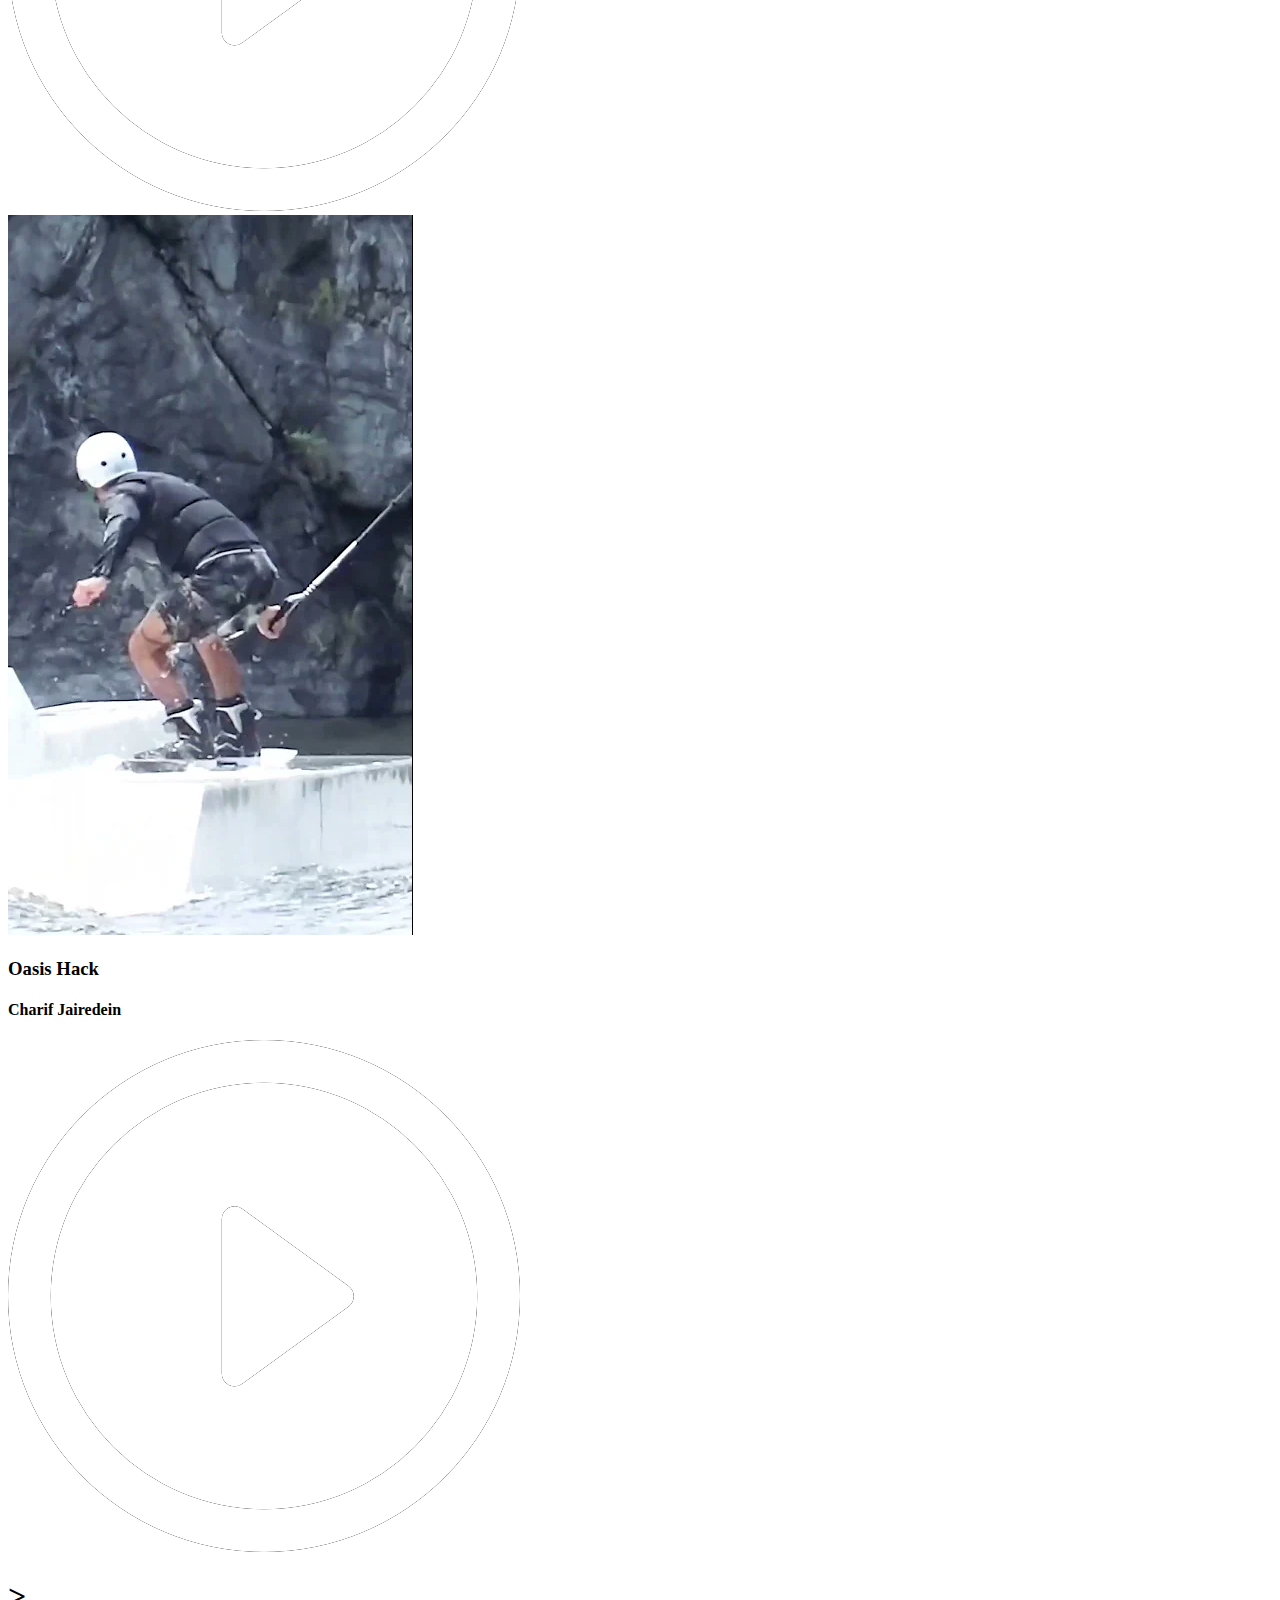
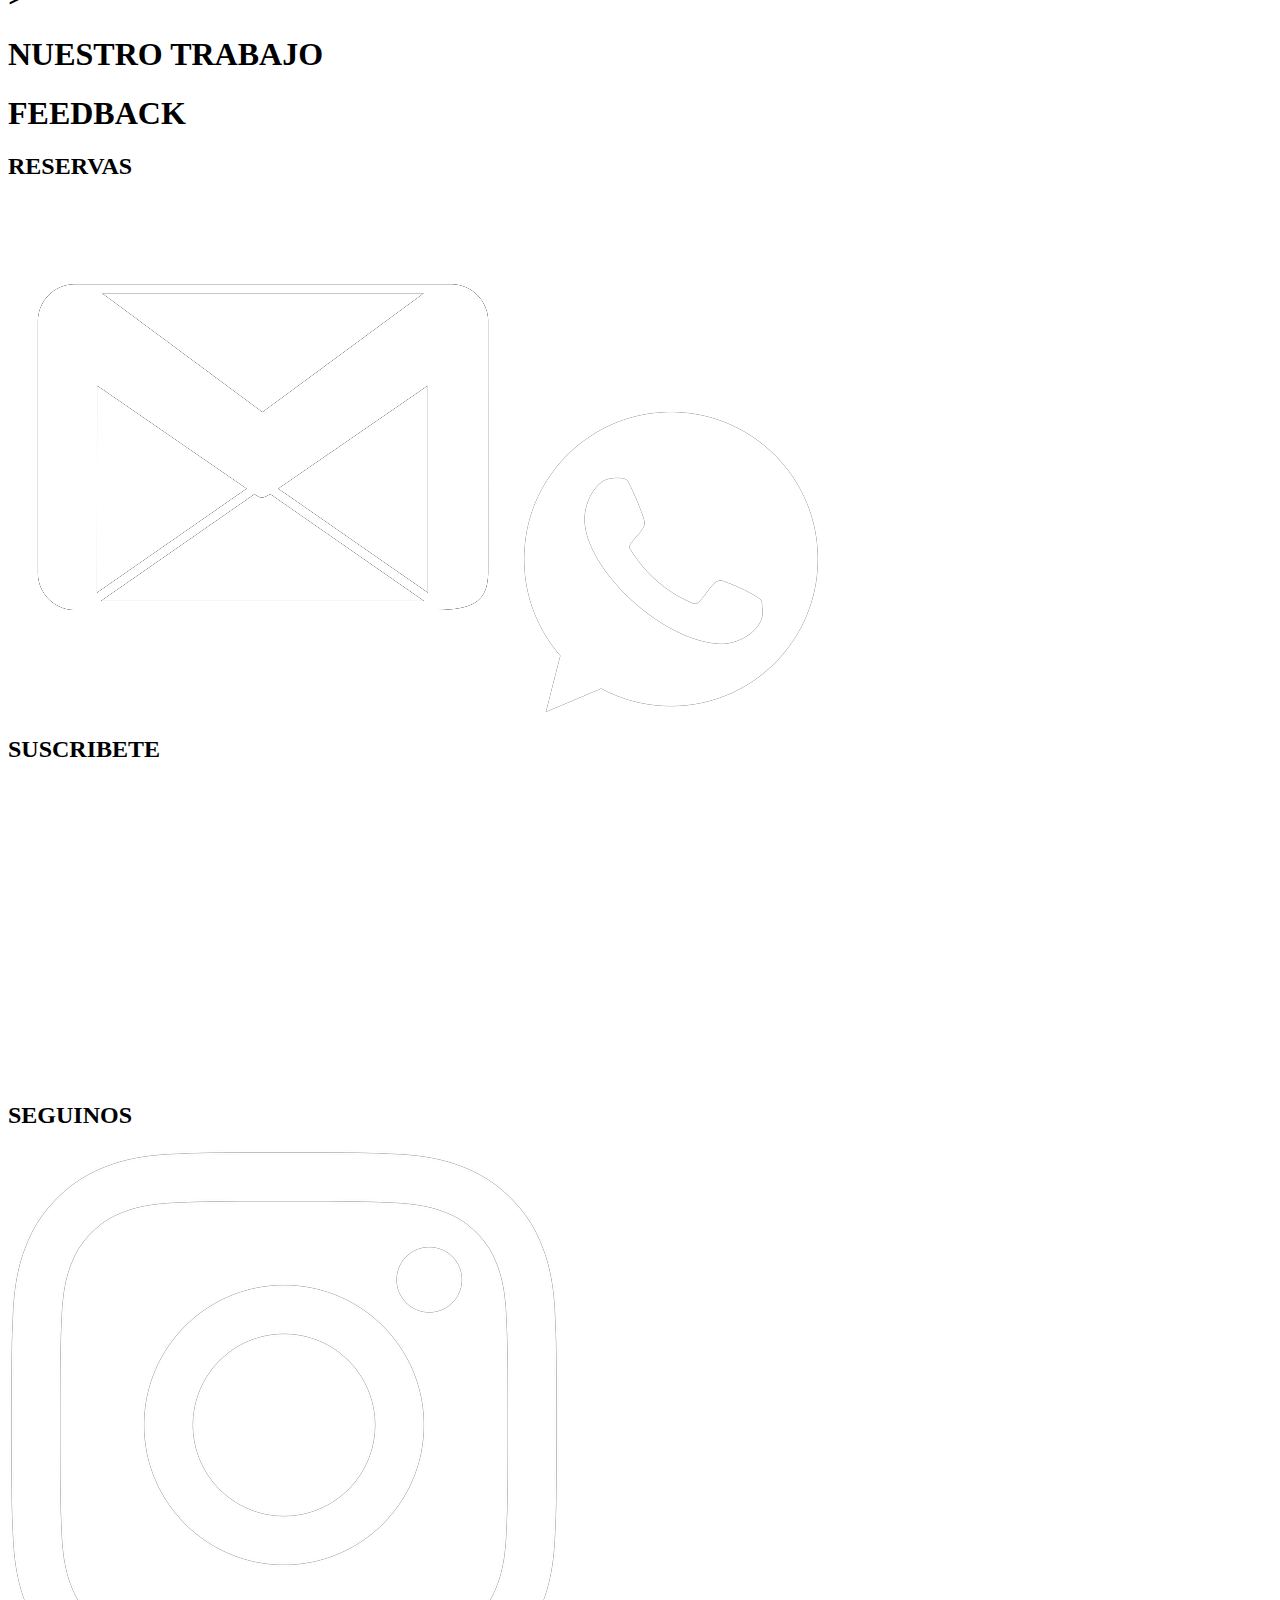
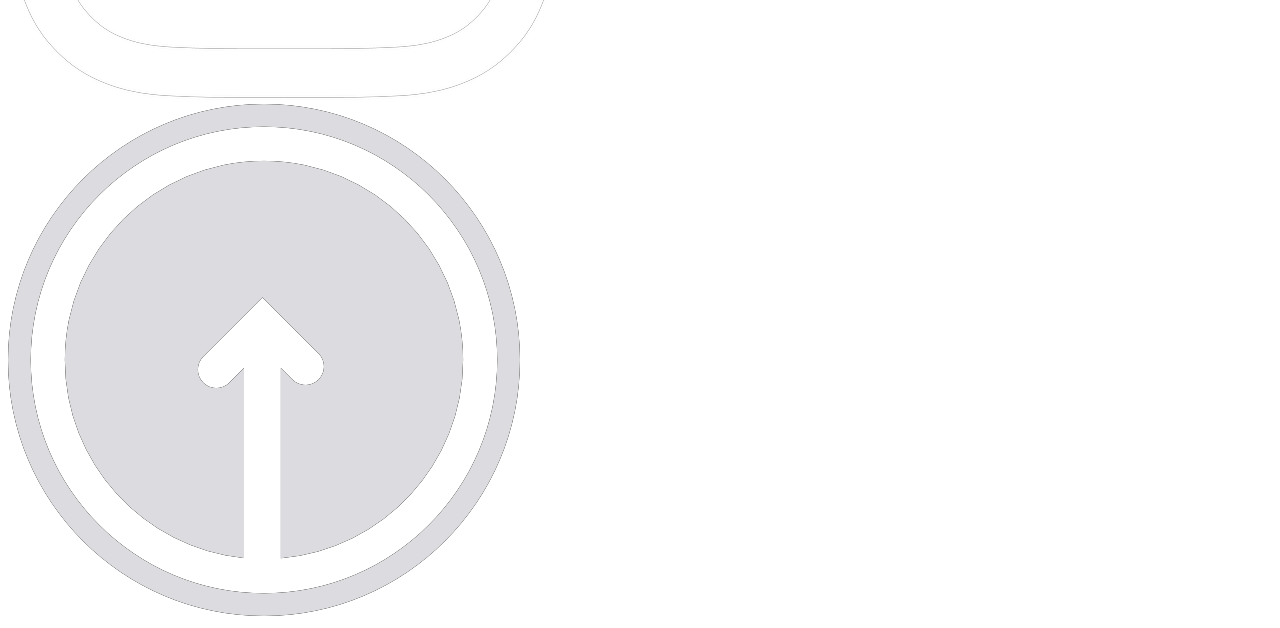
==== commit cc0857e8: "Fotos Portfolio" ====
--- a/index.html
+++ b/index.html
@@ -25,11 +25,11 @@
                  <nav class="navegador">
                      <ul class="menu-horizontal" id="menu-horizontal">
                         <li class="actual-title" id="actual-title">
-                            <a href="./index.html">Home</a>
+                            <a id="title-navbar-a" href="./index.html">Home</a>
                             
                         </li>
-                         <li>
-                             <a href="./nosotros.html">Nosotros</a>
+                         <li >
+                             <a id="title-navbar-a" href="./nosotros.html">Nosotros</a>
                              <ul class="menu-vertical">
                                  <li><a href="./nosotros.html">Quienes Somos</a></li>
                                  <li><a href="./nosotros.html">Que Hacemos</a></li>
@@ -37,7 +37,7 @@
                              </ul>
                          </li>
                          <li>
-                            <a href="./portfolio.html">Portfolio</a>
+                            <a id="title-navbar-a" href="./portfolio.html">Portfolio</a>
                             <ul class="menu-vertical">
                                 <li><a href="./portfolio.html">Oasis Wakepark</a></li>
                                 <li><a href="./portfolio.html">Old Skull Park</a></li>
@@ -45,7 +45,7 @@
                             </ul>
                         </li>
                          <li>
-                             <a href="./servicios.html">Servicios</a>
+                             <a id="title-navbar-a" href="./servicios.html">Servicios</a>
                              <ul class="menu-vertical">
                                  <li><a href="./servicios.html">Skate</a></li>
                                  <li><a href="./servicios.html">Surf</a></li>
@@ -54,7 +54,7 @@
                              </ul>
                          </li>
                          <li>
-                             <a href="./coleccionTNT.html">Coleccion TNT</a>
+                             <a id="title-navbar-a" href="./coleccionTNT.html">Coleccion TNT</a>
                              <ul class="menu-vertical">
                                  <li><a href="./coleccionTNT.html">Remeras</a></li>
                                  <li><a href="./coleccionTNT.html">Poncho</a></li>
@@ -64,7 +64,7 @@
                          </li>
                          
                          <li>
-                             <a href="#footer">Contacto</a>
+                             <a id="title-navbar-a" href="#footer">Contacto</a>
                              <ul class="menu-vertical">
                                  <li><a href="http://wa.me/+393513786219" target="_blank">WhatsApp</a></li>
                                  <li><a href="mailto:Tap.and.tape@gmail.com"target="_blank">Mail</a></li>
@@ -184,7 +184,7 @@
                 </div>
                 <div class="icono-inbox">
                     <a target="_blank" href="mailto:Tap.and.tape@gmail.com"><img src="./img/mail-footer.png" alt="" class="img-footer"></a>
-                <a target="_blank" href="http://wa.me/+393513786219"><img src="./img/whatsapp.png" alt="" class="img-footer"></a>
+                <a target="_blank" href="http://wa.me/+393513786219"><img src="./img/whatsapp-footer.png" alt="" class="img-footer"></a>
                 </div>
                 
             </div>
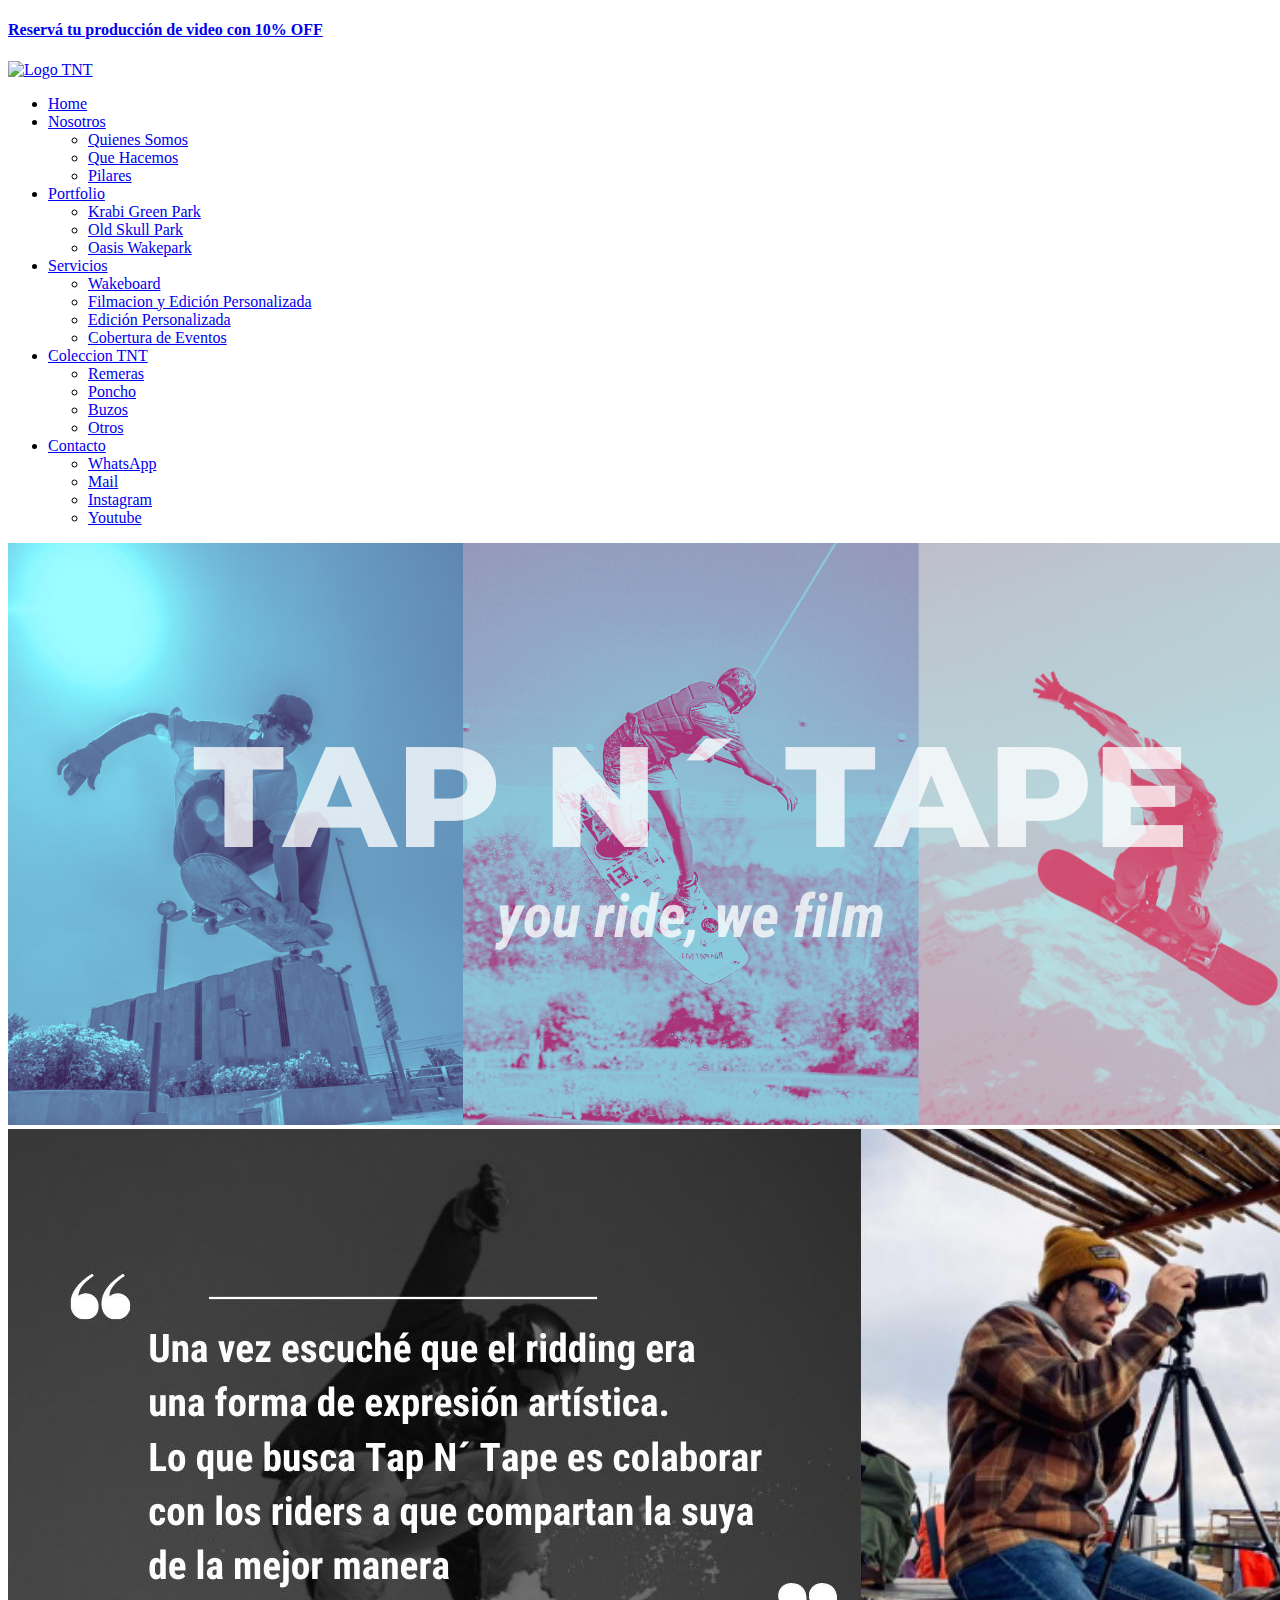
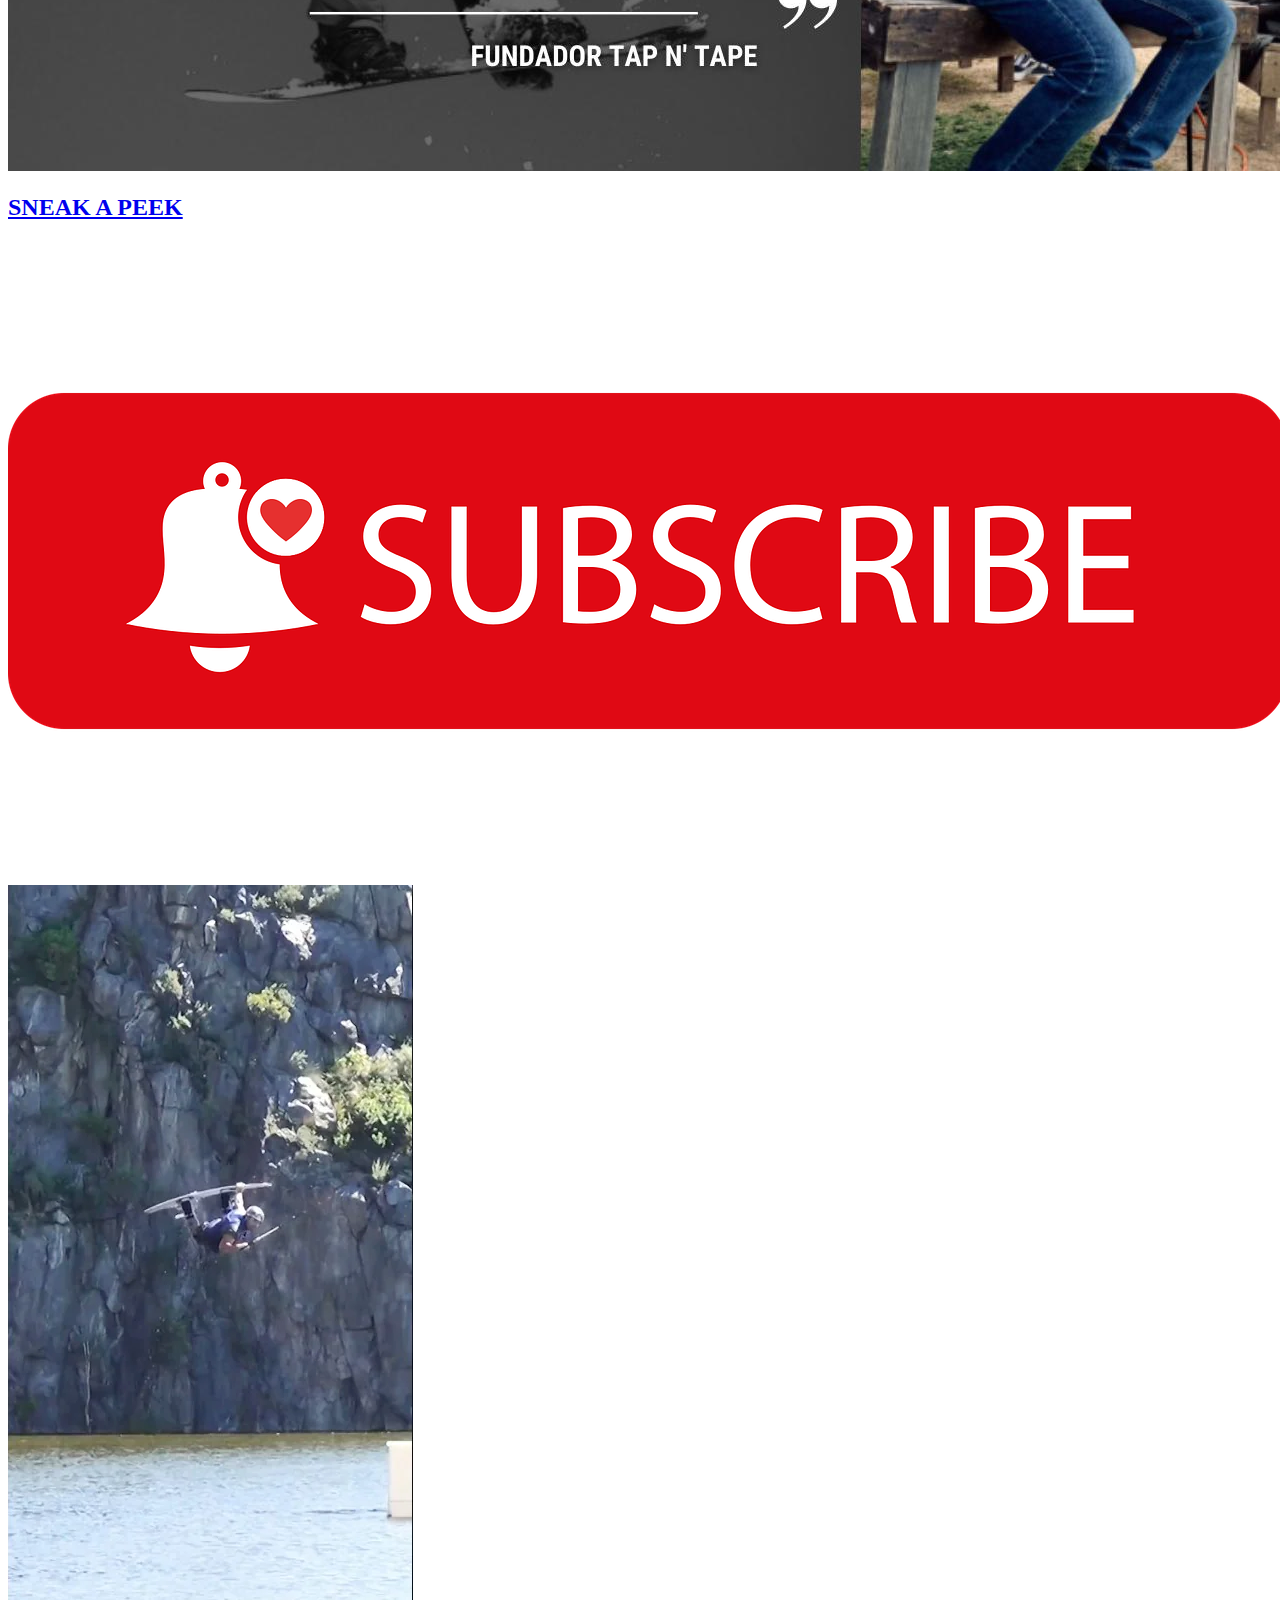
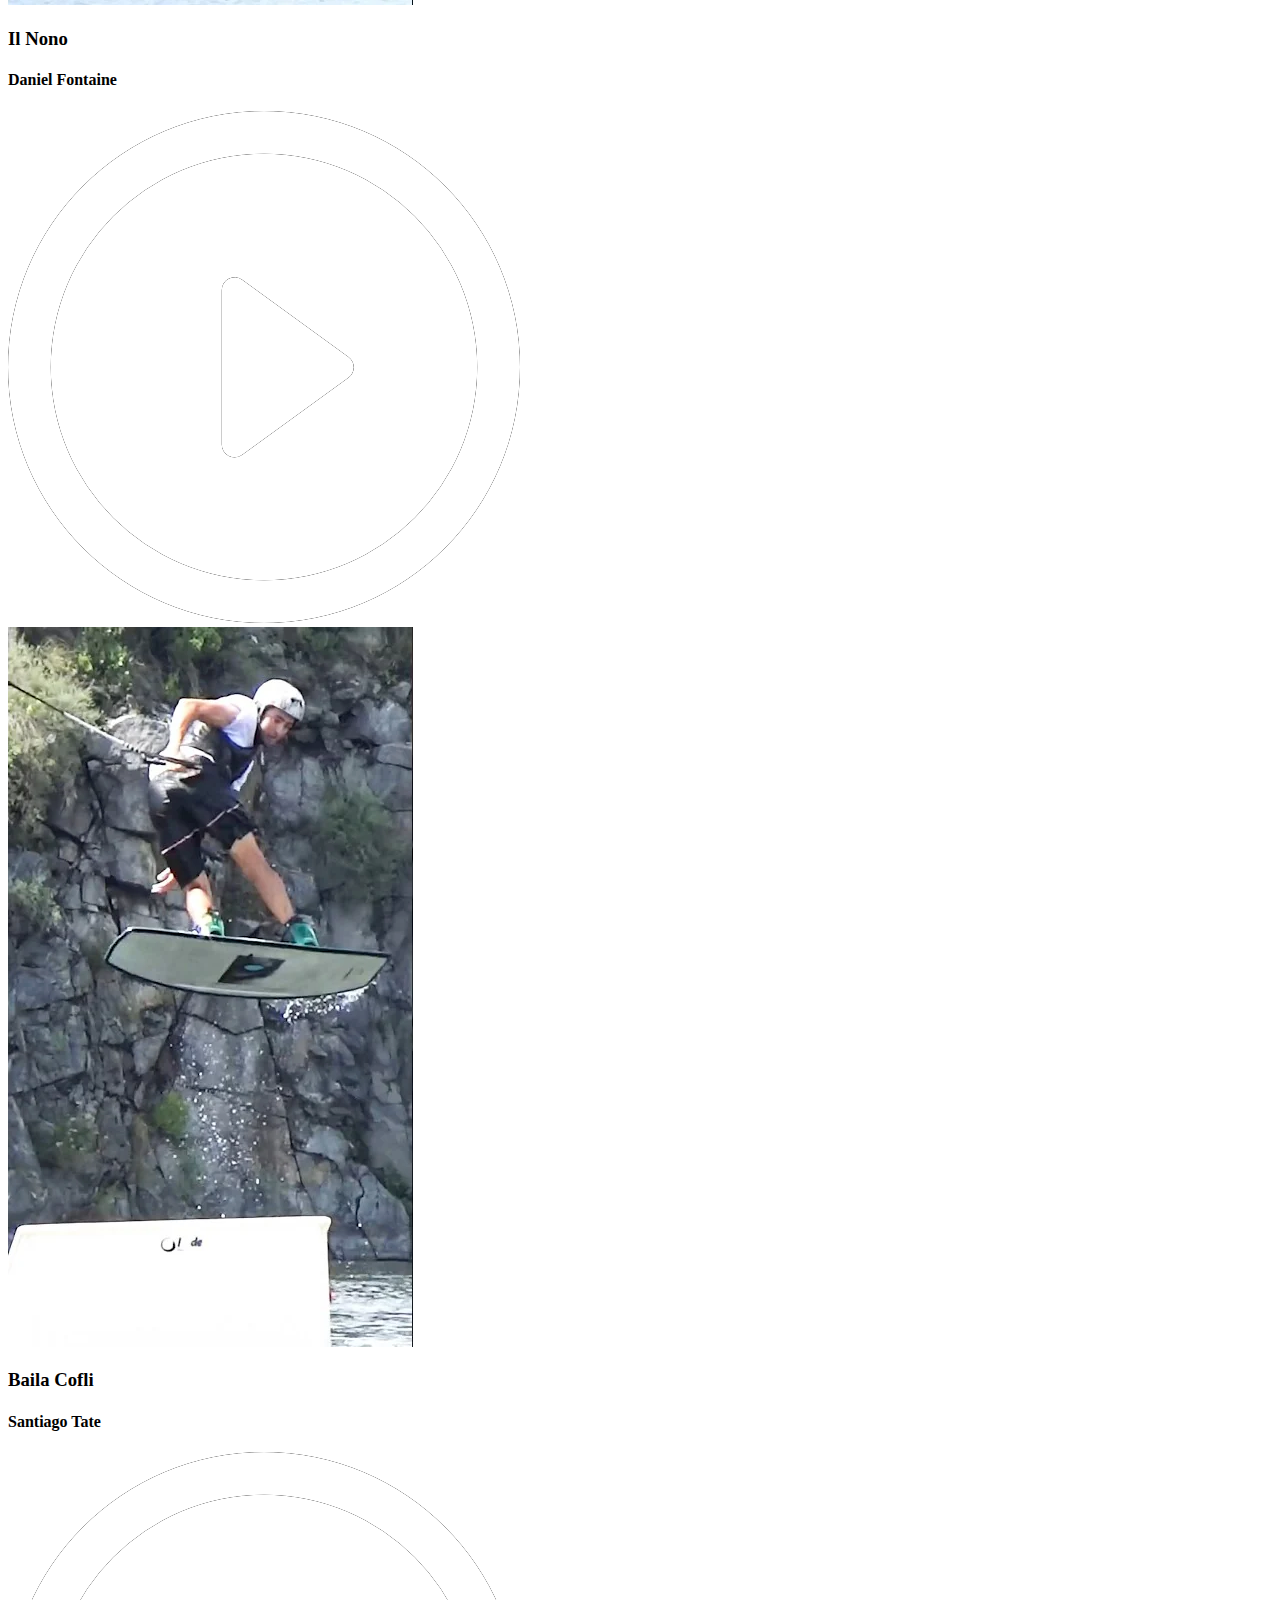
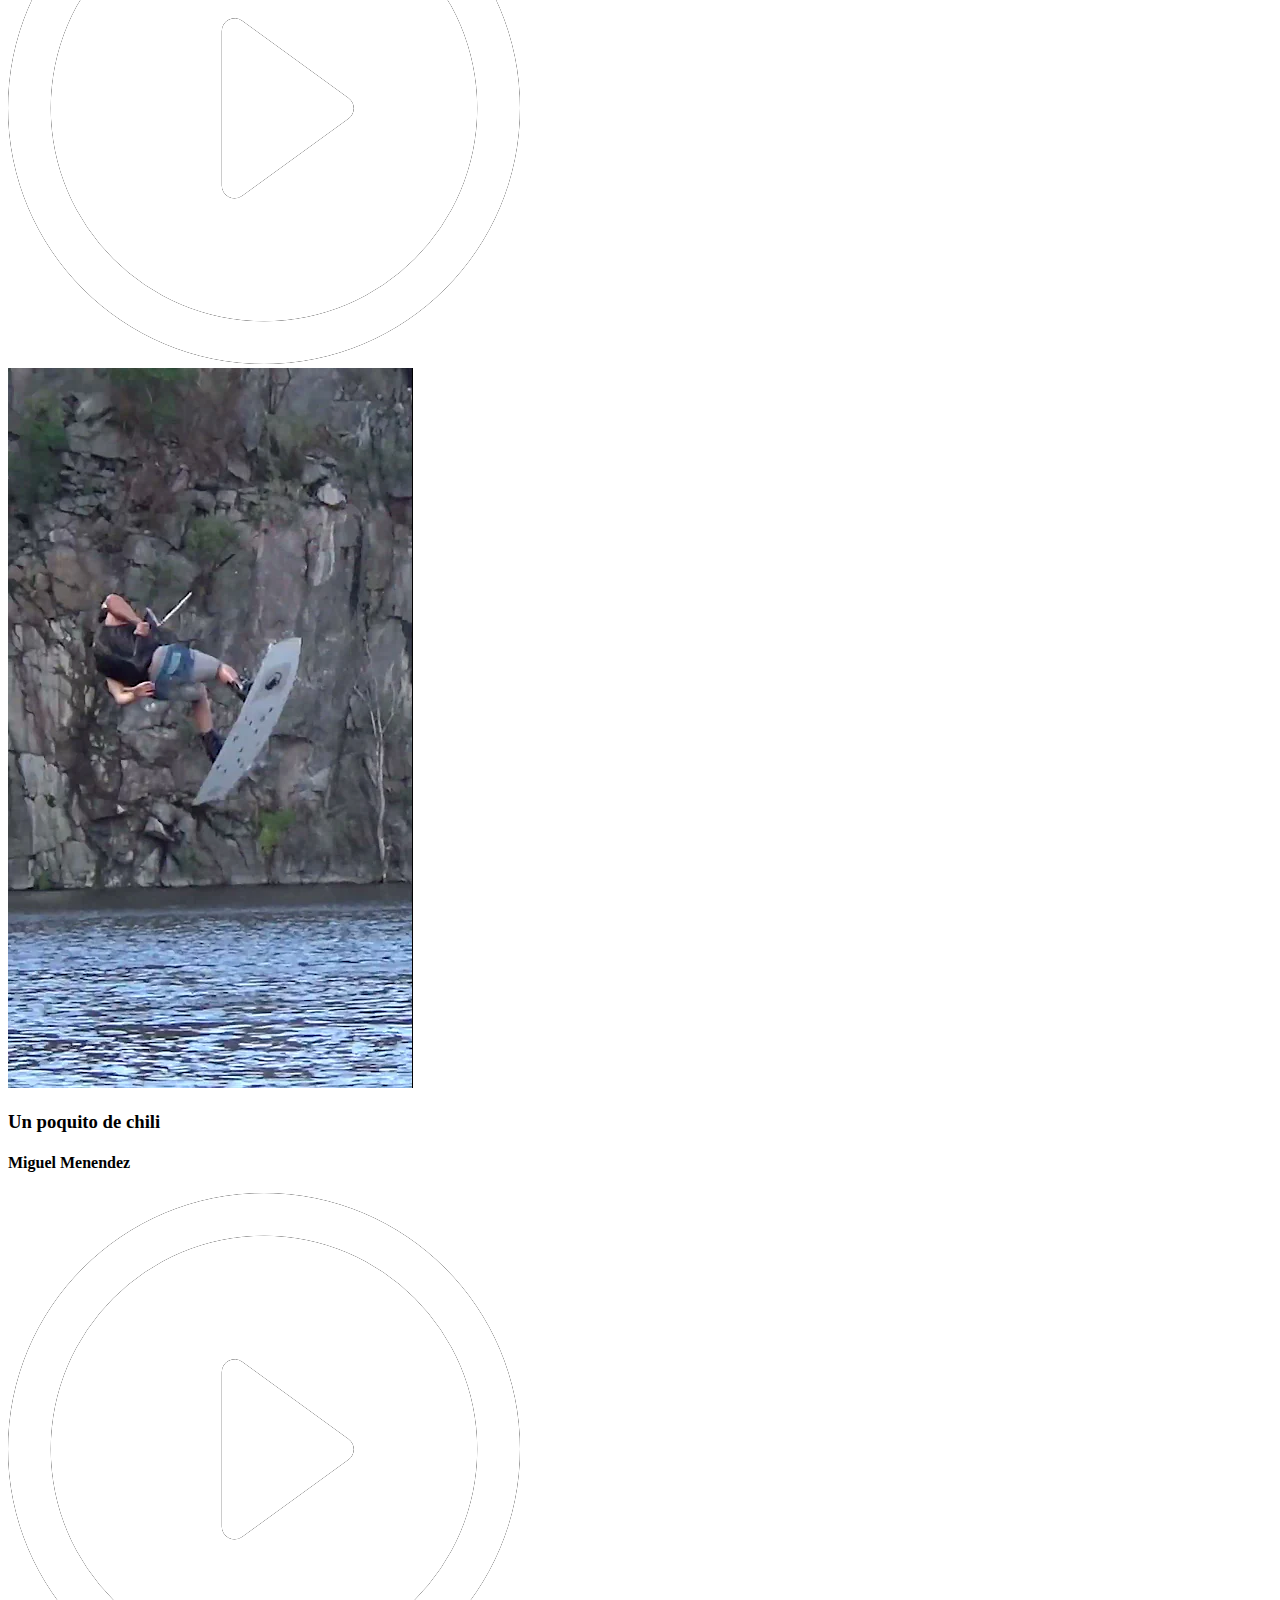
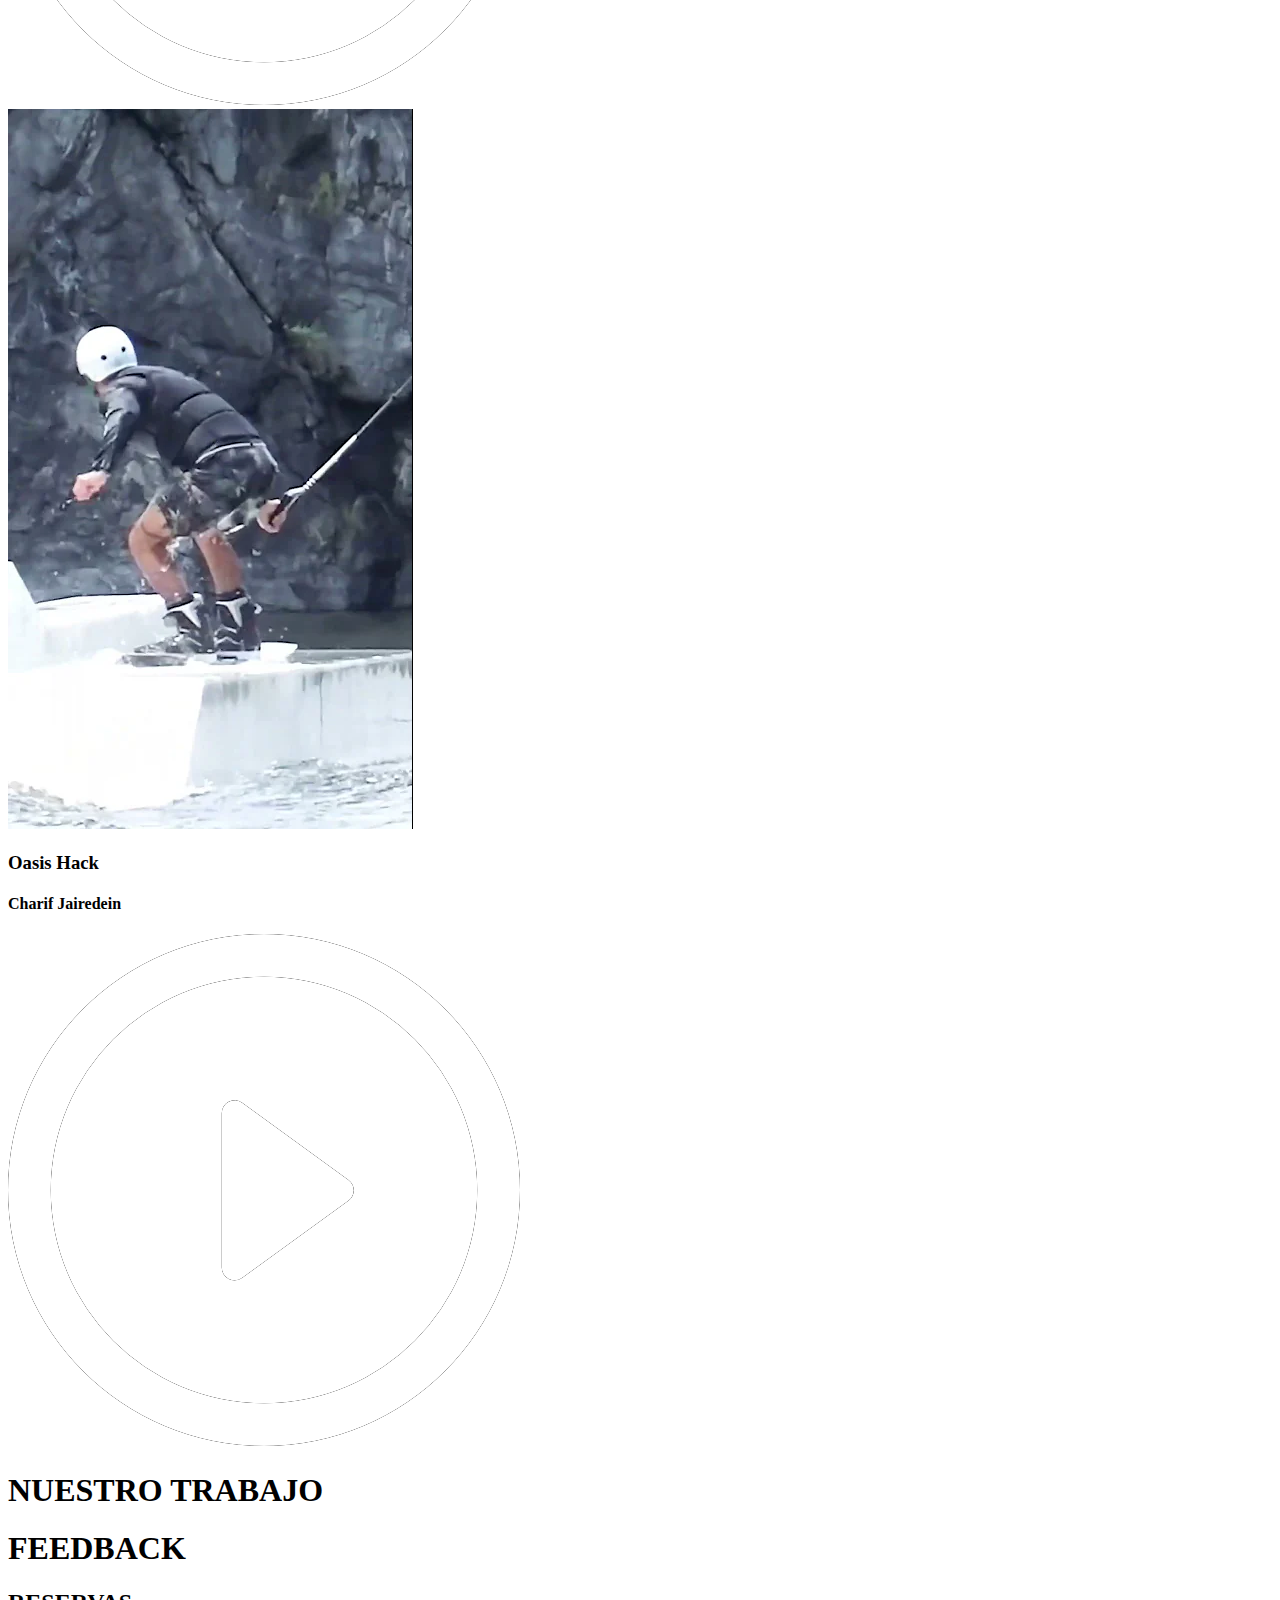
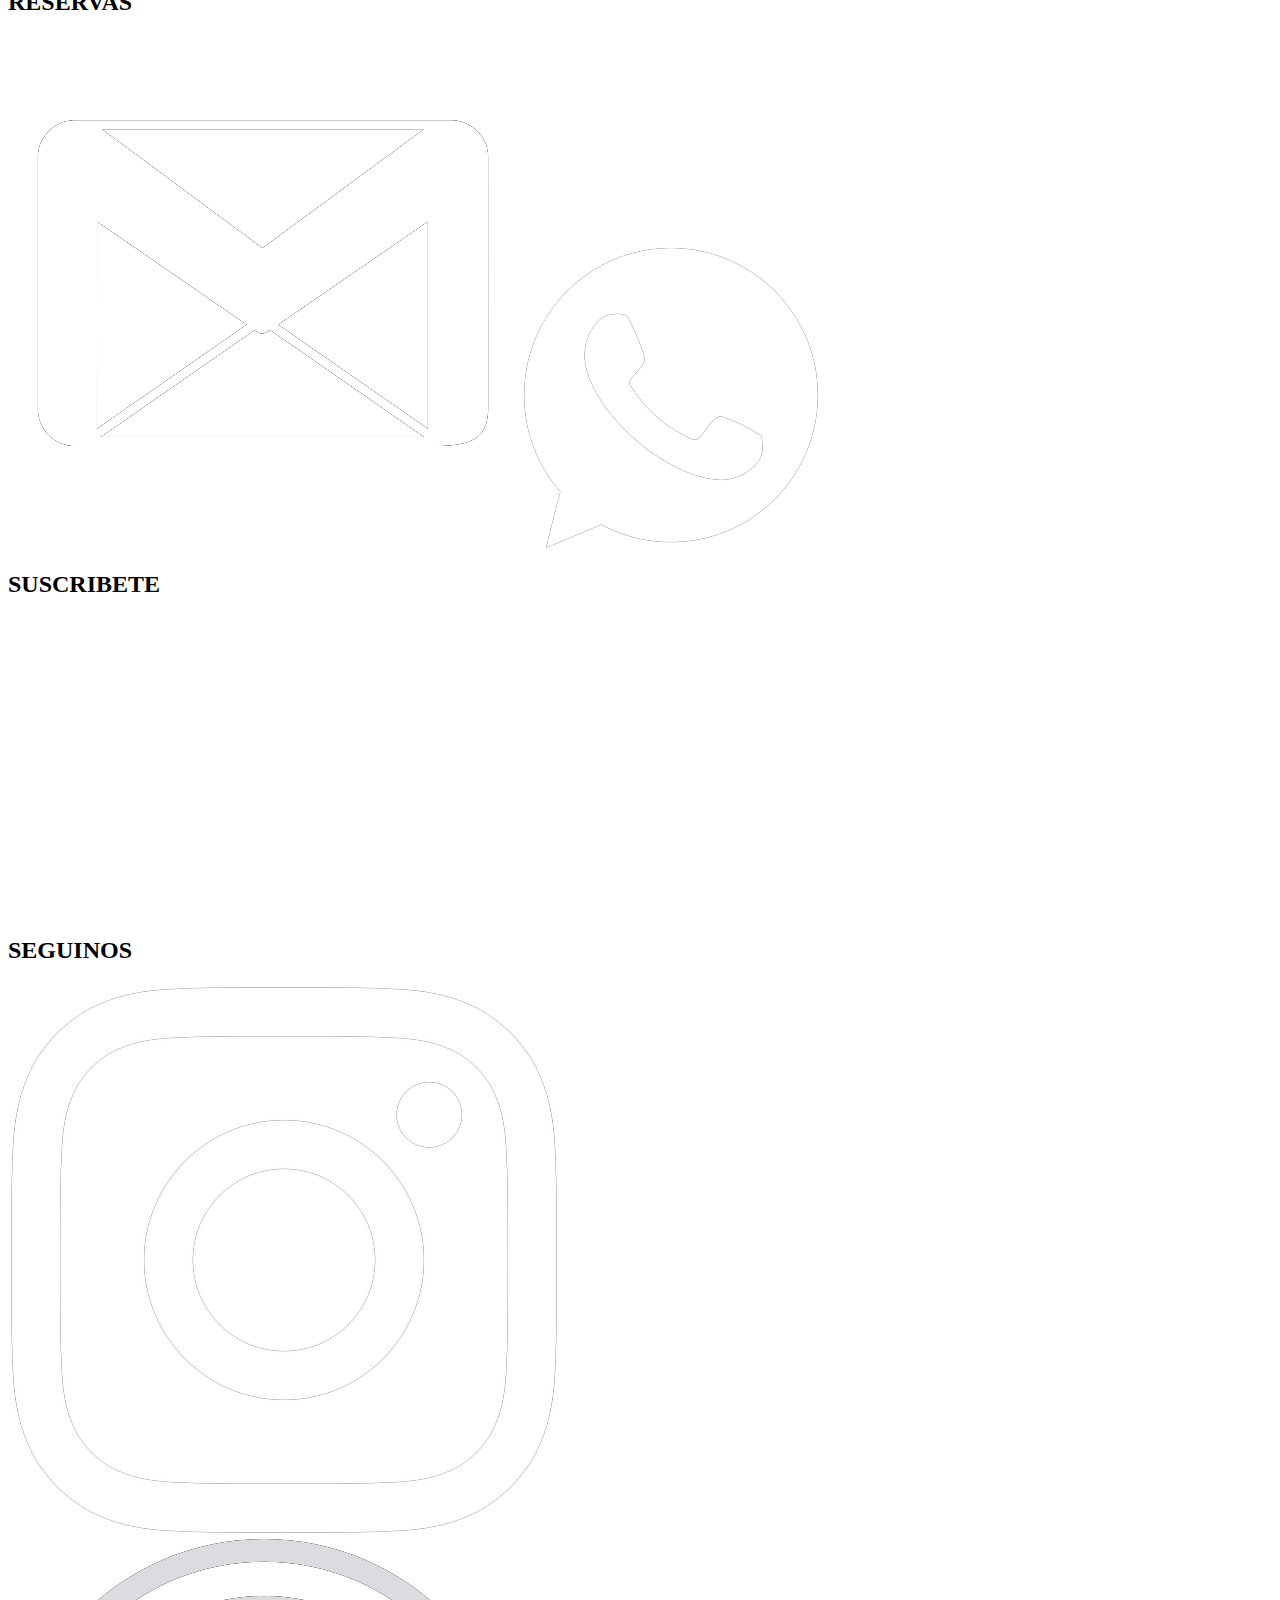
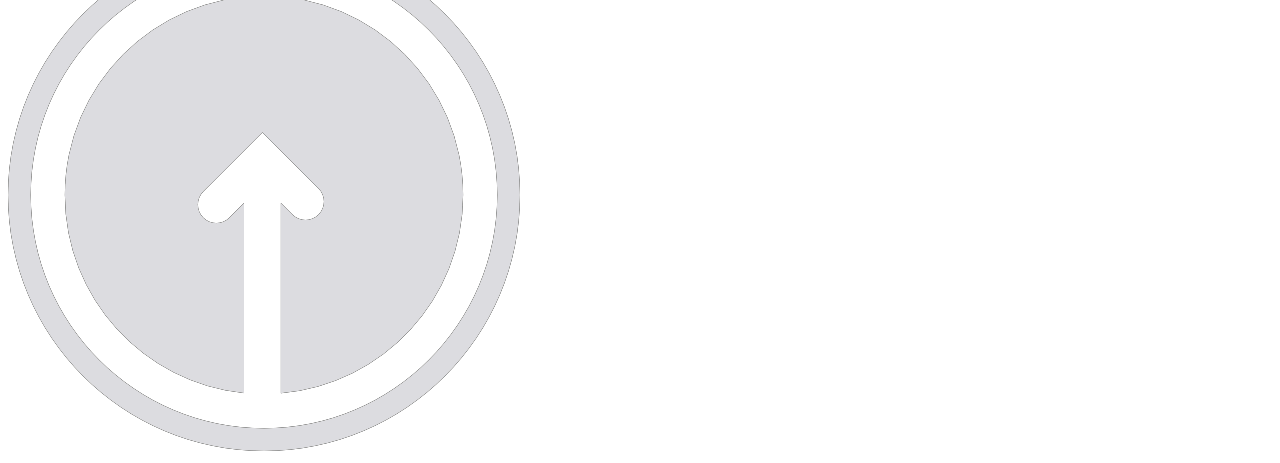
==== commit 67ac88a8: "Arreglos" ====
--- a/index.html
+++ b/index.html
@@ -10,9 +10,9 @@
 </head>
 <body> 
 <main class="contenedor">
-    <a target="_blank" href="http://wa.me/+393513786219"><img src="/img/whatsapp.png" alt="" class="img-redes"></a>
-   
-    <section class="seccion1">
+    
+<!-- Navbar y Portada -->
+    <section class="seccion1" id="seccion1">
         <header class="cabecera" id="navbar">
             <div class="reserva">
                 <a target="_blank" href="http://wa.me/+393513786219"><h4>Reservá tu producción de video con 10% OFF</h4></a>
@@ -22,7 +22,7 @@
                 <div class="logo" >
                     <a href="./index.html"><img id="logo"src="/TapNTape/img/logo.png" alt="Logo TNT"></a> 
                  </div>
-                 <nav class="navegador">
+                 <nav class="navegador" id="navegador">
                      <ul class="menu-horizontal" id="menu-horizontal">
                         <li class="actual-title" id="actual-title">
                             <a id="title-navbar-a" href="./index.html">Home</a>
@@ -31,26 +31,26 @@
                          <li >
                              <a id="title-navbar-a" href="./nosotros.html">Nosotros</a>
                              <ul class="menu-vertical">
-                                 <li><a href="./nosotros.html">Quienes Somos</a></li>
-                                 <li><a href="./nosotros.html">Que Hacemos</a></li>
-                                 <li><a href="./nosotros.html">Pilares</a></li>
+                                 <li><a href="./nosotros.html#seccion-nosotros2">Quienes Somos</a></li>
+                                 <li><a href="./nosotros.html#seccion-nosotros3">Que Hacemos</a></li>
+                                 <li><a href="./nosotros.html#seccion-nosotros4">Pilares</a></li>
                              </ul>
                          </li>
                          <li>
                             <a id="title-navbar-a" href="./portfolio.html">Portfolio</a>
                             <ul class="menu-vertical">
-                                <li><a href="./portfolio.html">Oasis Wakepark</a></li>
-                                <li><a href="./portfolio.html">Old Skull Park</a></li>
-                                <li><a href="./portfolio.html">Krabi Green Park</a></li>
+                                <li><a href="./portfolio.html#krabi-portada">Krabi Green Park</a></li>
+                                <li><a href="./portfolio.html#oldskull-portada">Old Skull Park</a></li>
+                                <li><a href="./portfolio.html#oasis-portada">Oasis Wakepark</a></li>
                             </ul>
                         </li>
                          <li>
                              <a id="title-navbar-a" href="./servicios.html">Servicios</a>
                              <ul class="menu-vertical">
-                                 <li><a href="./servicios.html">Skate</a></li>
-                                 <li><a href="./servicios.html">Surf</a></li>
-                                 <li><a href="./servicios.html">Snowboard</a></li>
-                                 <li><a href="./servicios.html">Wakeboard</a></li>
+                                 <li id="wakeboard"><a href="./servicios.html">Wakeboard</a></li>
+                                 <li id="servicios-sub"><a href="./servicios.html#seccion-servicios2">Filmacion y Edición Personalizada</a></li>
+                                 <li id="servicios-sub"><a href="./servicios.html#seccion-servicios3">Edición Personalizada</a></li>
+                                 <li id="servicios-sub"><a href="./servicios.html#seccion-servicios4">Cobertura de Eventos</a></li>
                              </ul>
                          </li>
                          <li>
@@ -89,19 +89,19 @@
 
         
     </section>
-
+<!-- Nosotros -->
     <section class="seccion2">
         <img src="./img/2.png" alt="" class="img-seccion2">
     </section>
-
+<!-- Portfolio -->
     <section class="seccion3">
         <div class="sneakPeek"> 
             <div class="titulo-sneak">
-                <h2>SNEAK A PEEK</h2>
+                <a href="./portfolio.html"><h2>SNEAK A PEEK</h2></a>
                 <a href="https://www.youtube.com/@TapAndTape"target="_blank"><img src="./img/subscribe.png" alt="" class="subscribe"></a>
             </div>
             <div class="sneak-box">
-                <h1><</h1>
+
                 <div class="sneak">
                     <a target="_blank" href="https://www.youtube.com/shorts/AUVtwiGck5c"><img src="./img/video1-sneak.png" alt=""></a>
                     <div class="pie-sneak">
@@ -150,19 +150,17 @@
                         </div>
                     </div>
                 </div>
-                <h1>></h1>
+
                 
             </div>
             
         </div> 
     </section>
-    
+    <!-- Servicios -->
     <section class="seccion4">
         
         <div class="img-servicios" id="img-servicios1">
             <a class="img-servicios-btn" target="_blank" href="./servicios.html#seccion-servicios2"> </a> 
-
-            
         </div>
         <div  class="img-servicios" id="img-servicios2">
             <a class="img-servicios-btn" target="_blank" href="./servicios.html#seccion-servicios3"> </a> 
@@ -172,7 +170,7 @@
         </div>
         <h1 class="titulo-servicio">NUESTRO TRABAJO</h1>
     </section>
-
+<!-- Footer -->
     <footer class="footer" id="footer">
         <div class="titulo-footer">
             <H1>FEEDBACK</H1>
@@ -207,7 +205,10 @@
                     
             </div>
         </div>
-        <a href="./index.html" class="icono-arriba"><img src="./img/icono-arriba.png" alt=""></a>
+        <div class="btn-flecha">
+            <a href="#seccion1" class="icono-arriba"><img src="./img/icono-arriba.png" alt=""></a>
+        </div>
+        
     </footer>
     
     <script src="./main.js"></script>
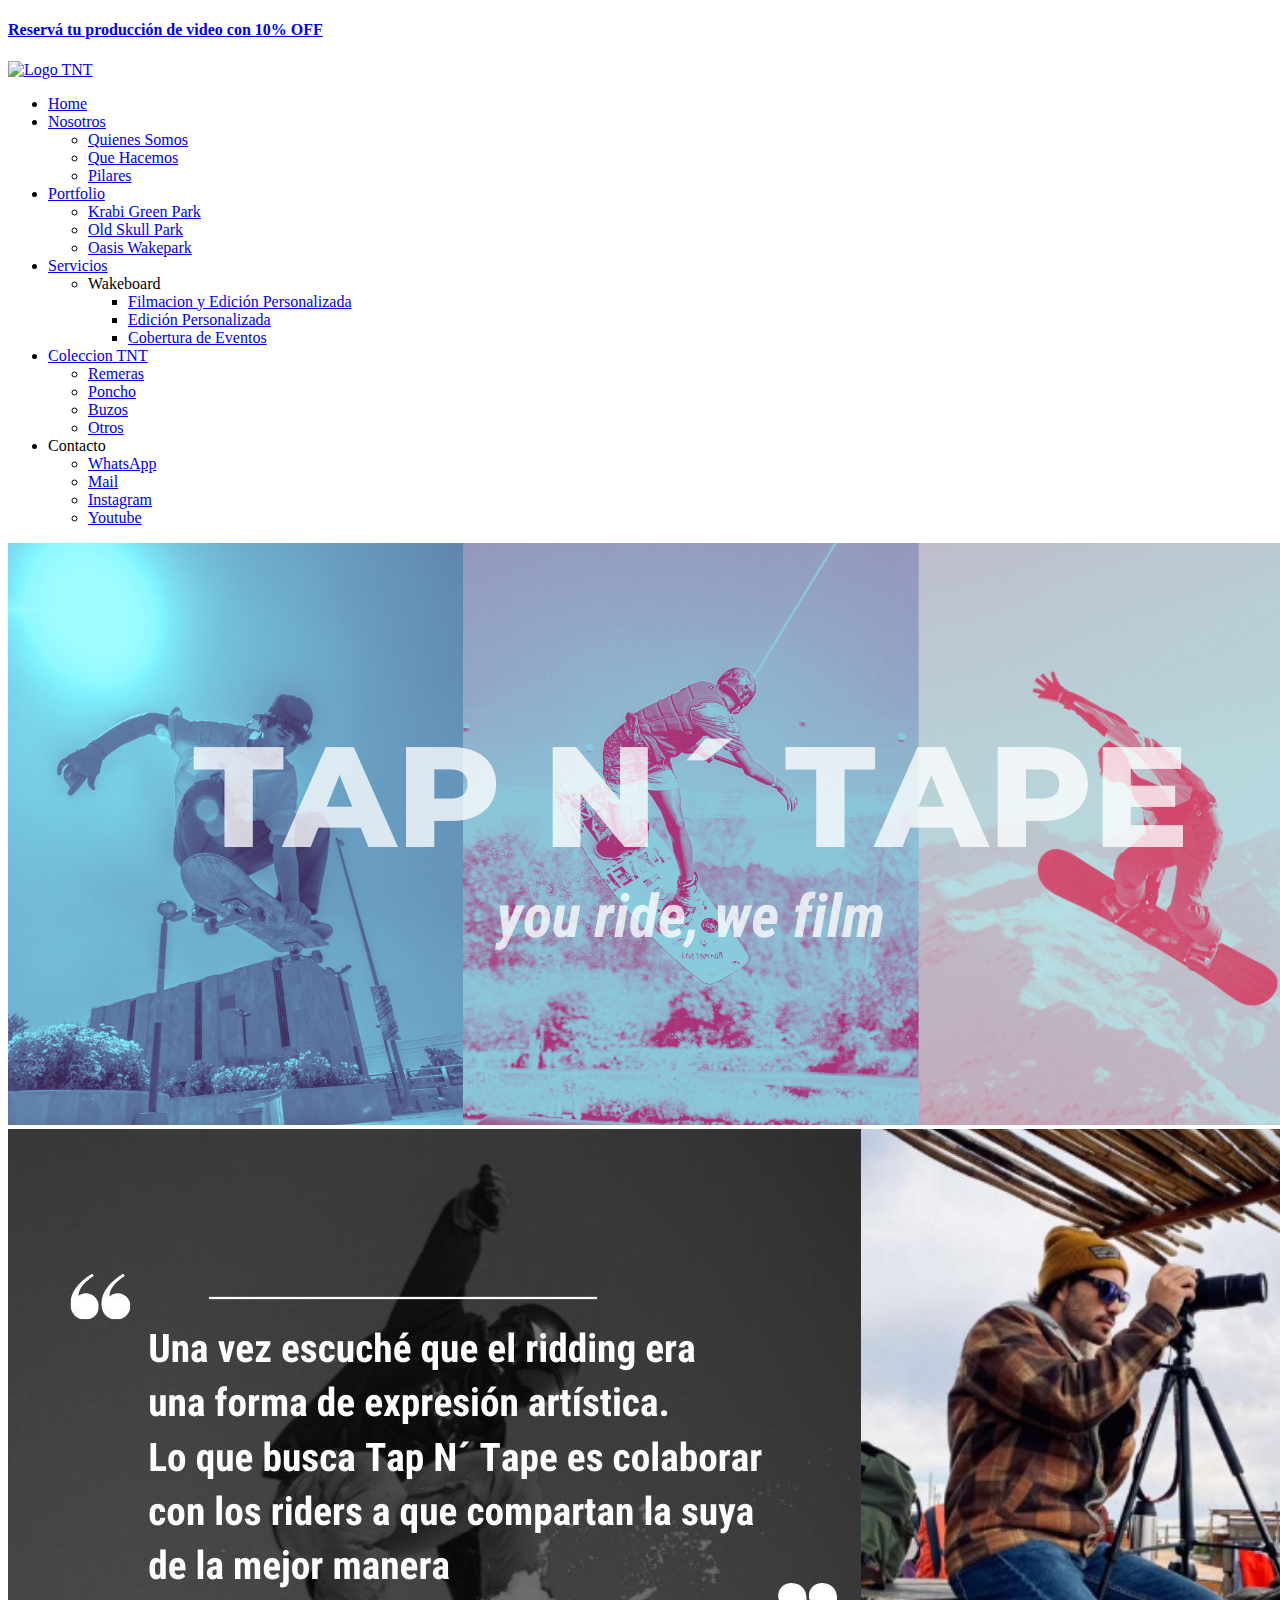
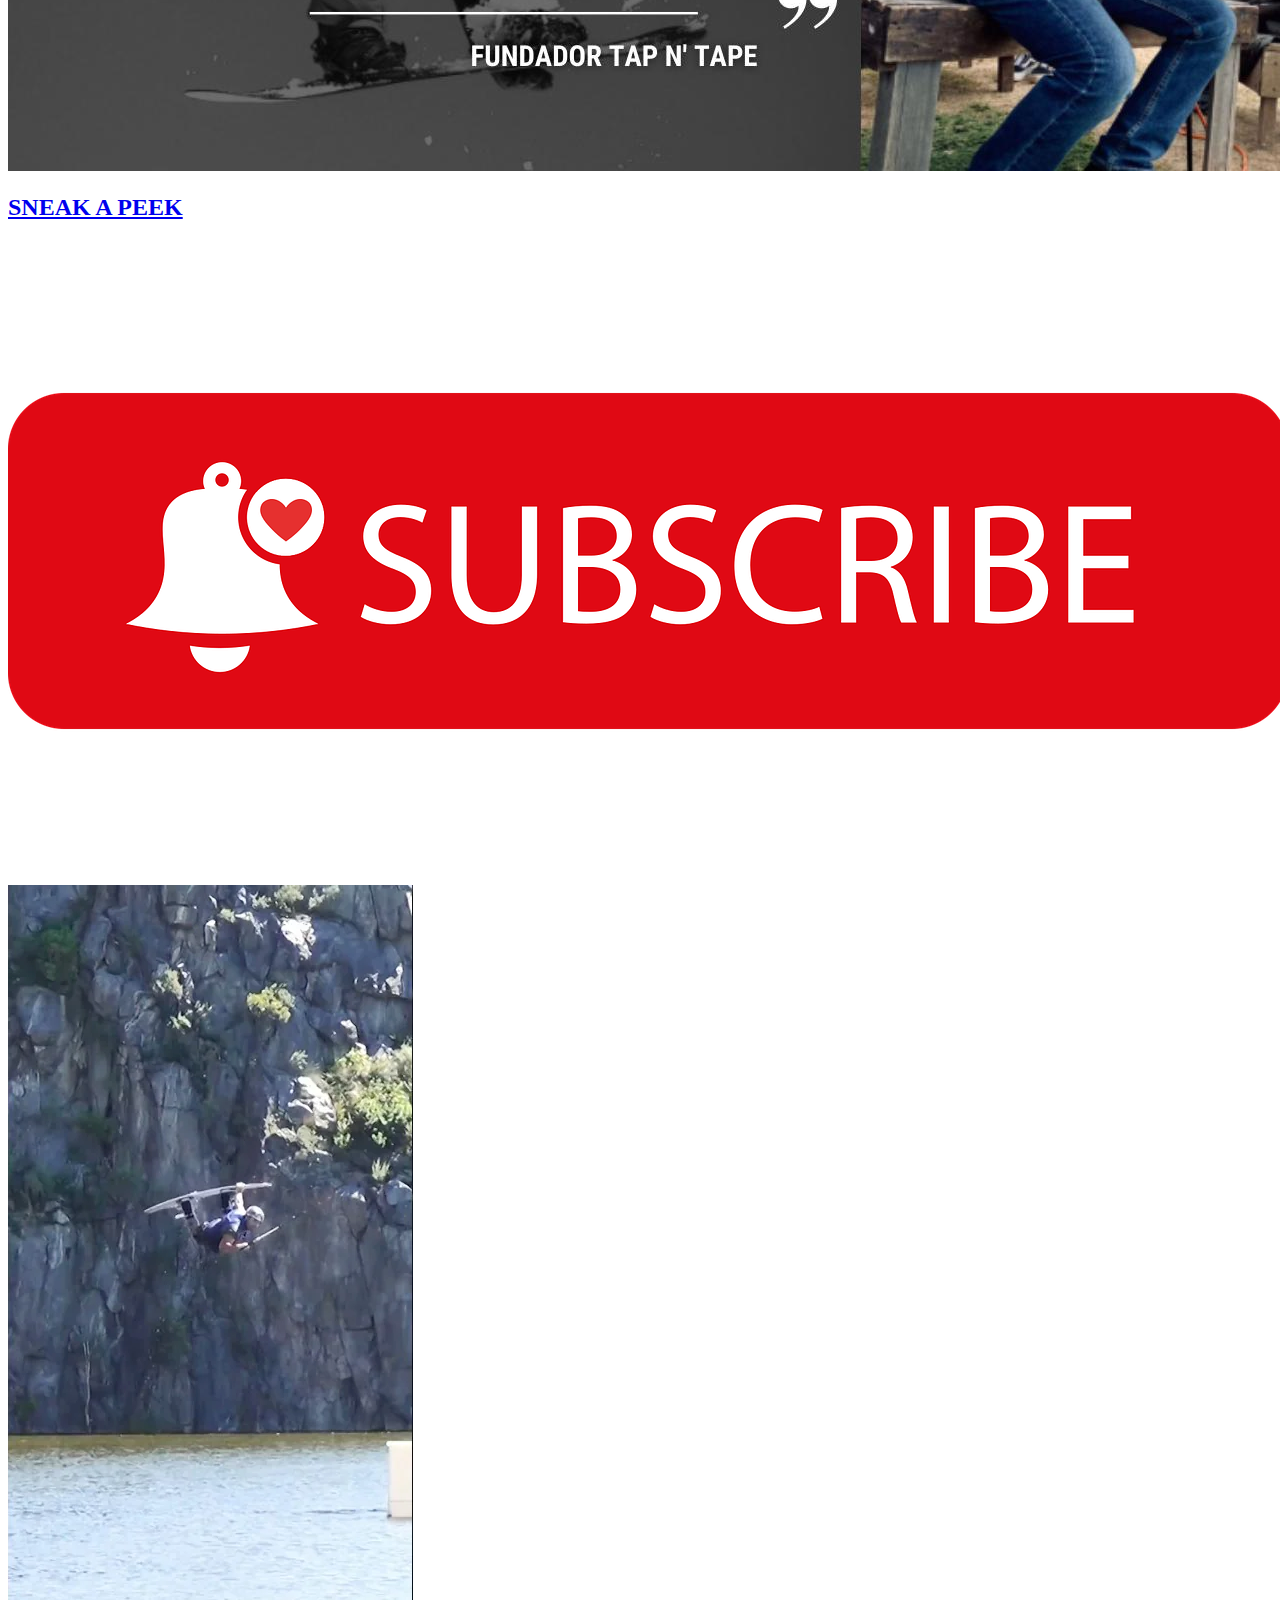
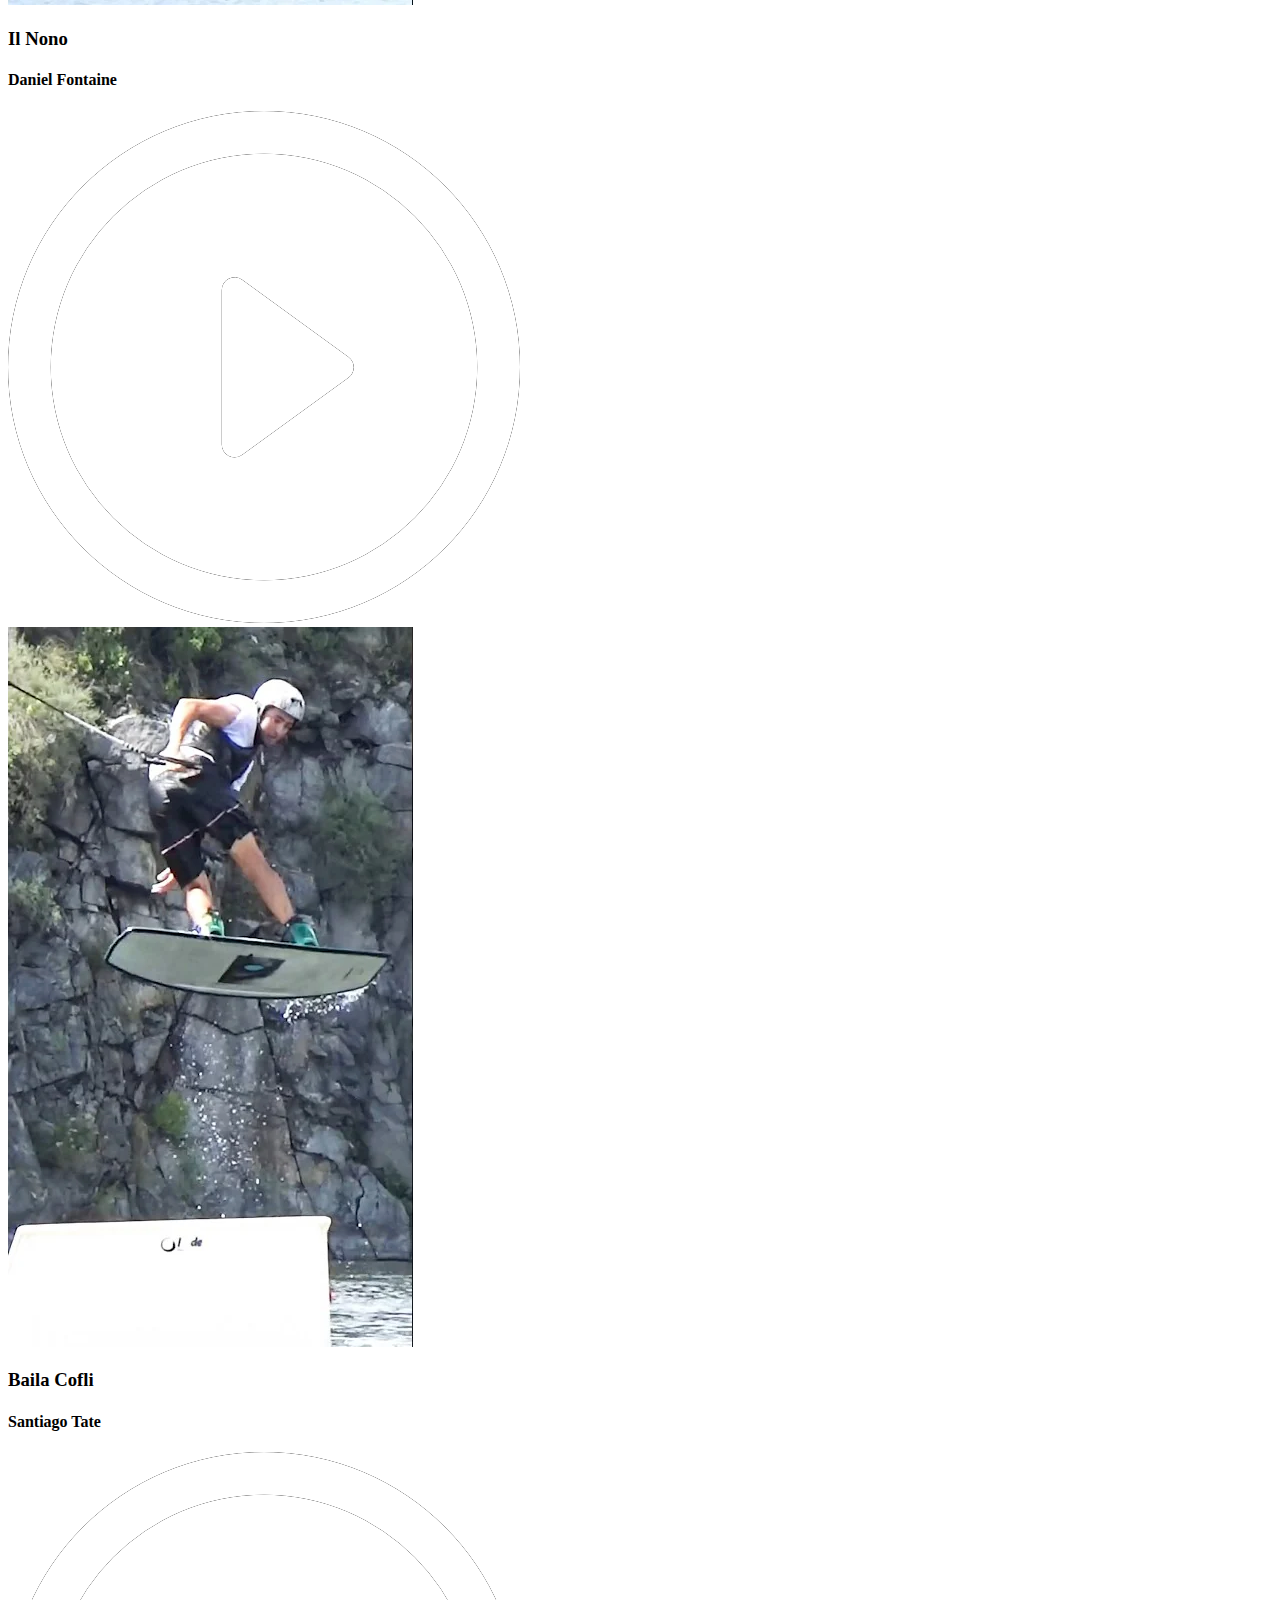
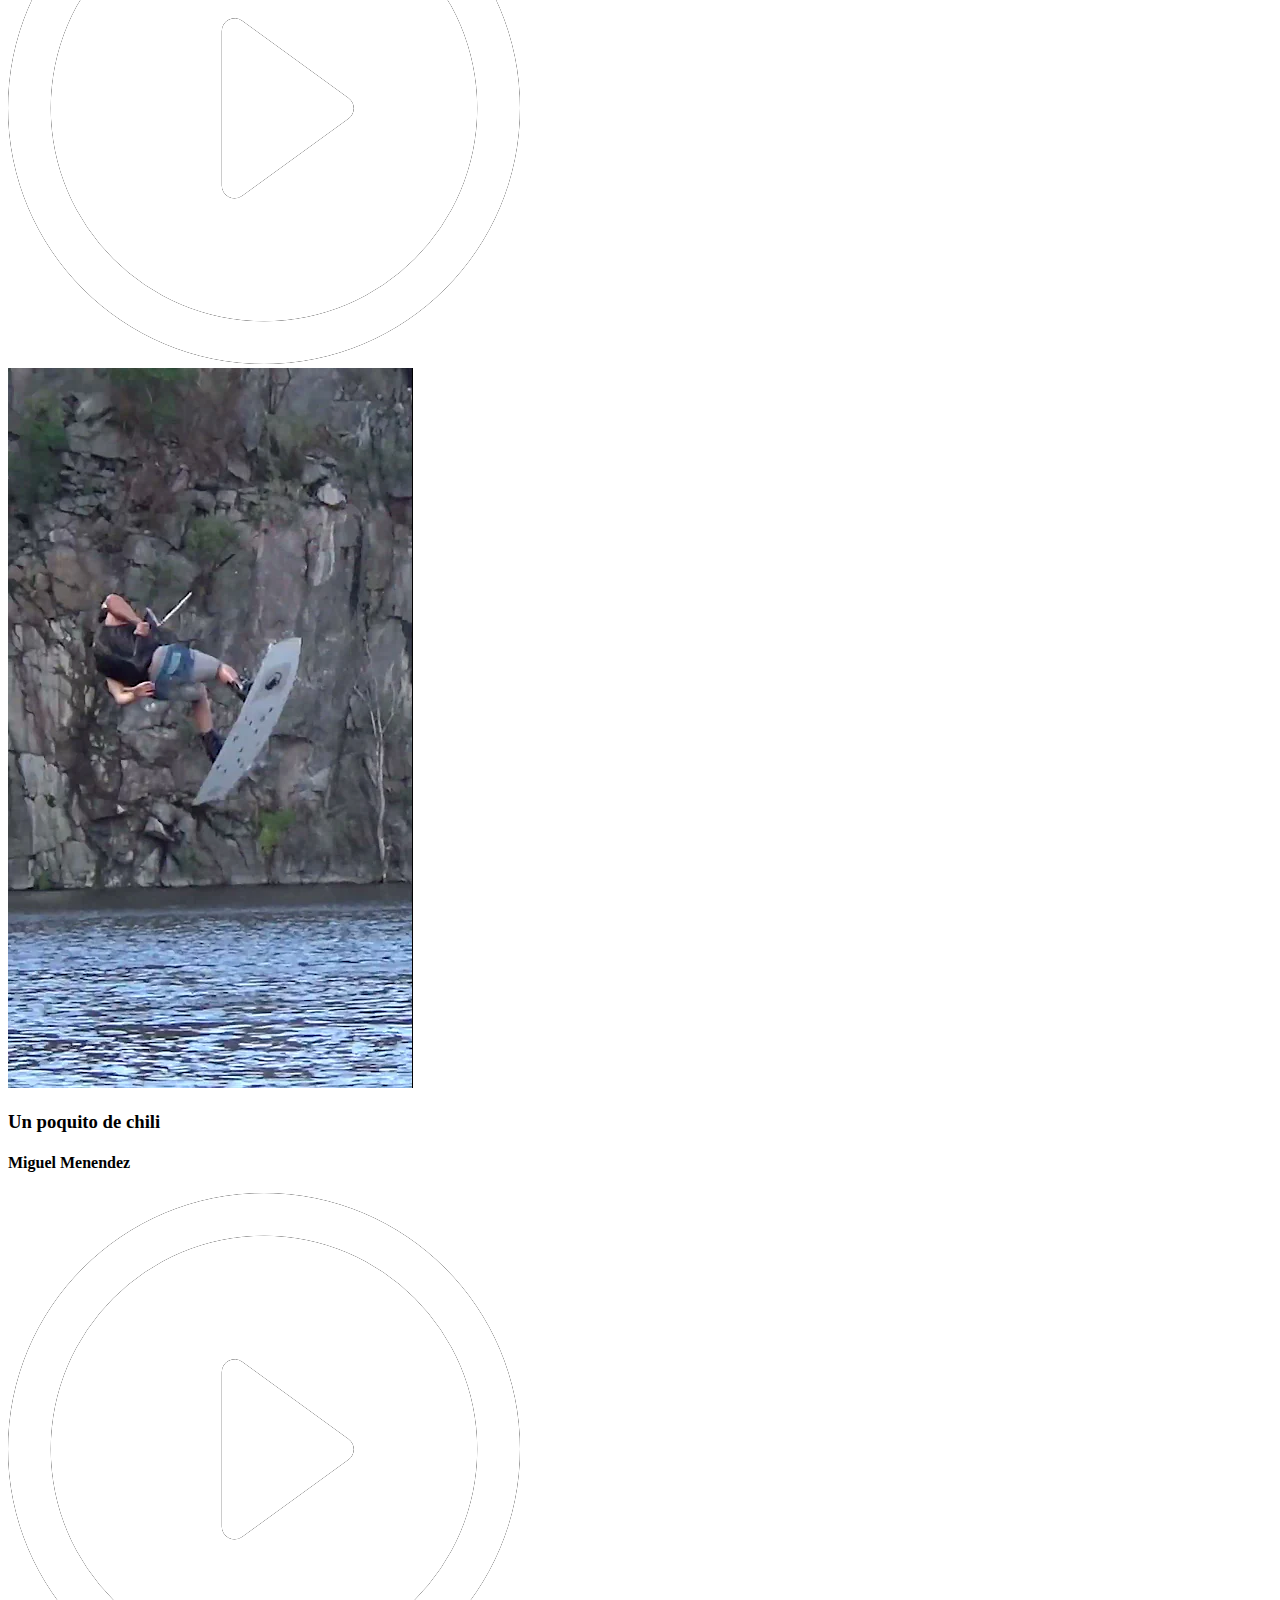
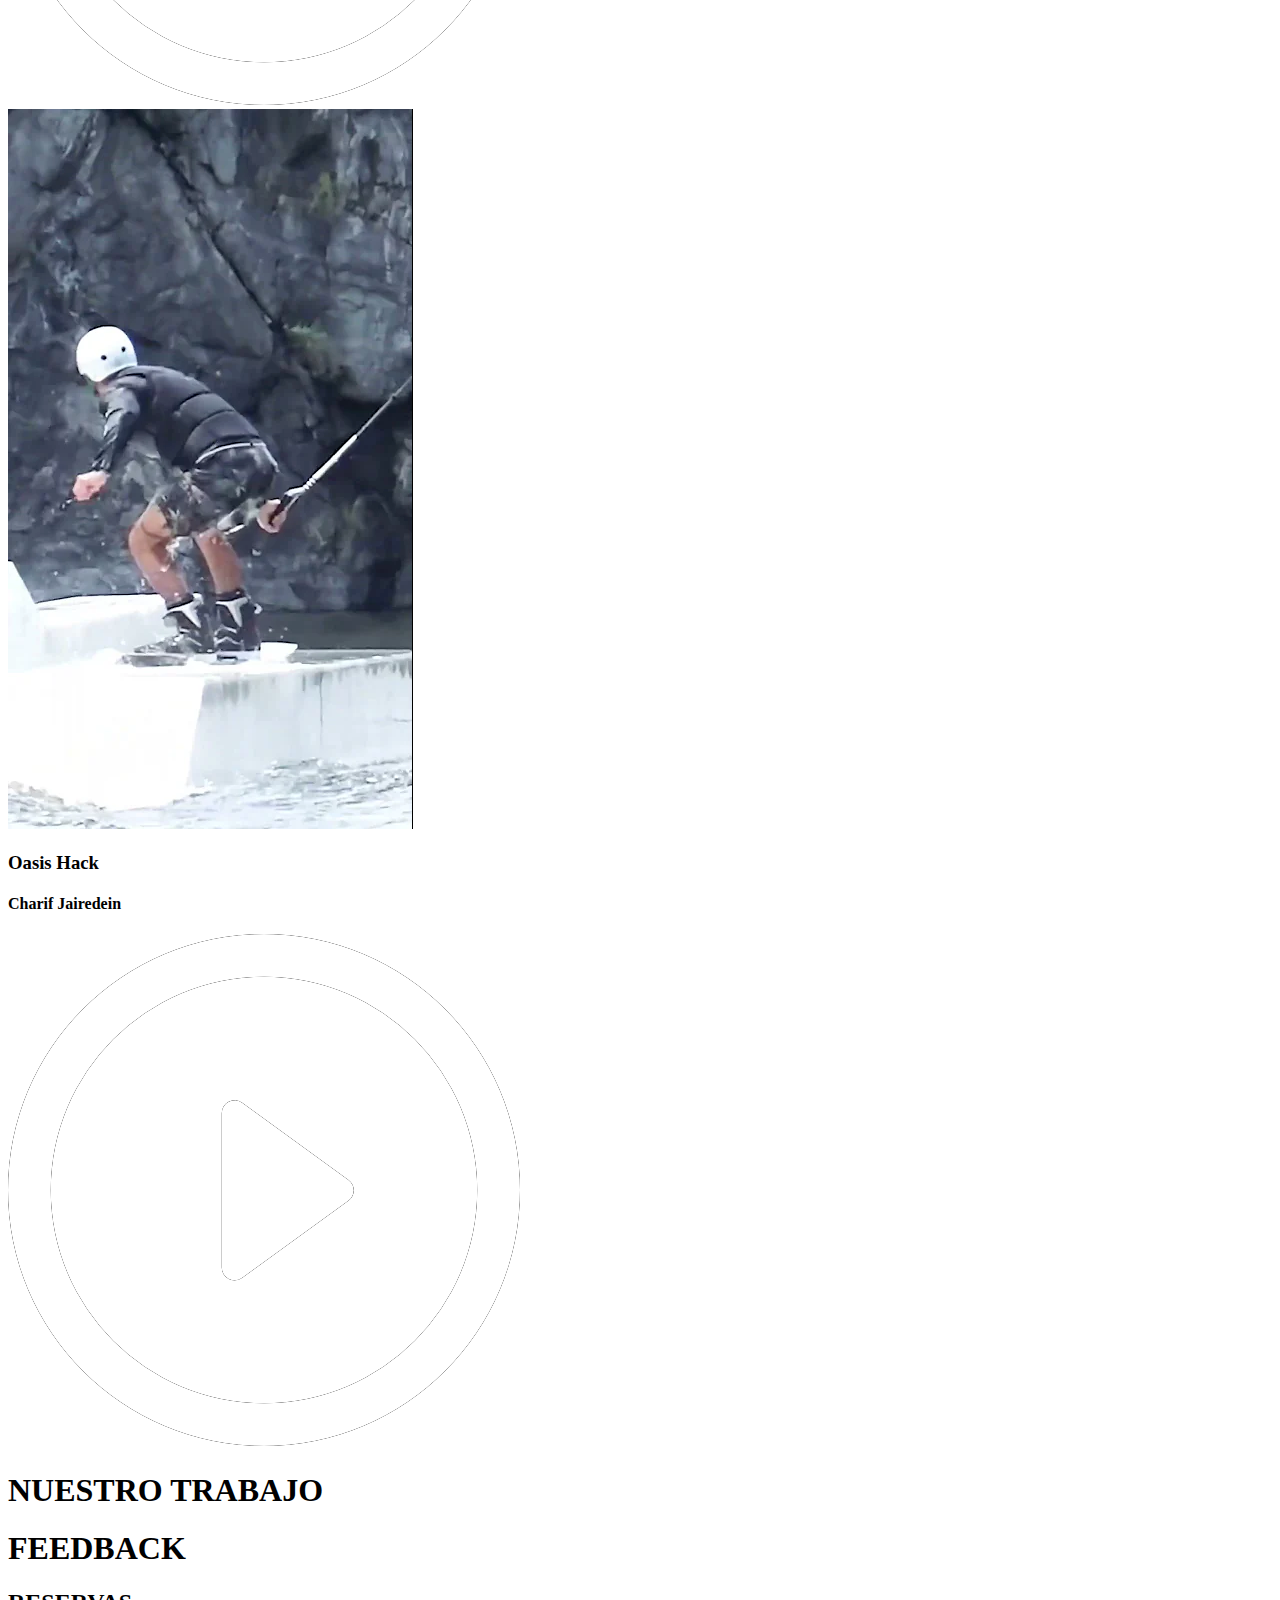
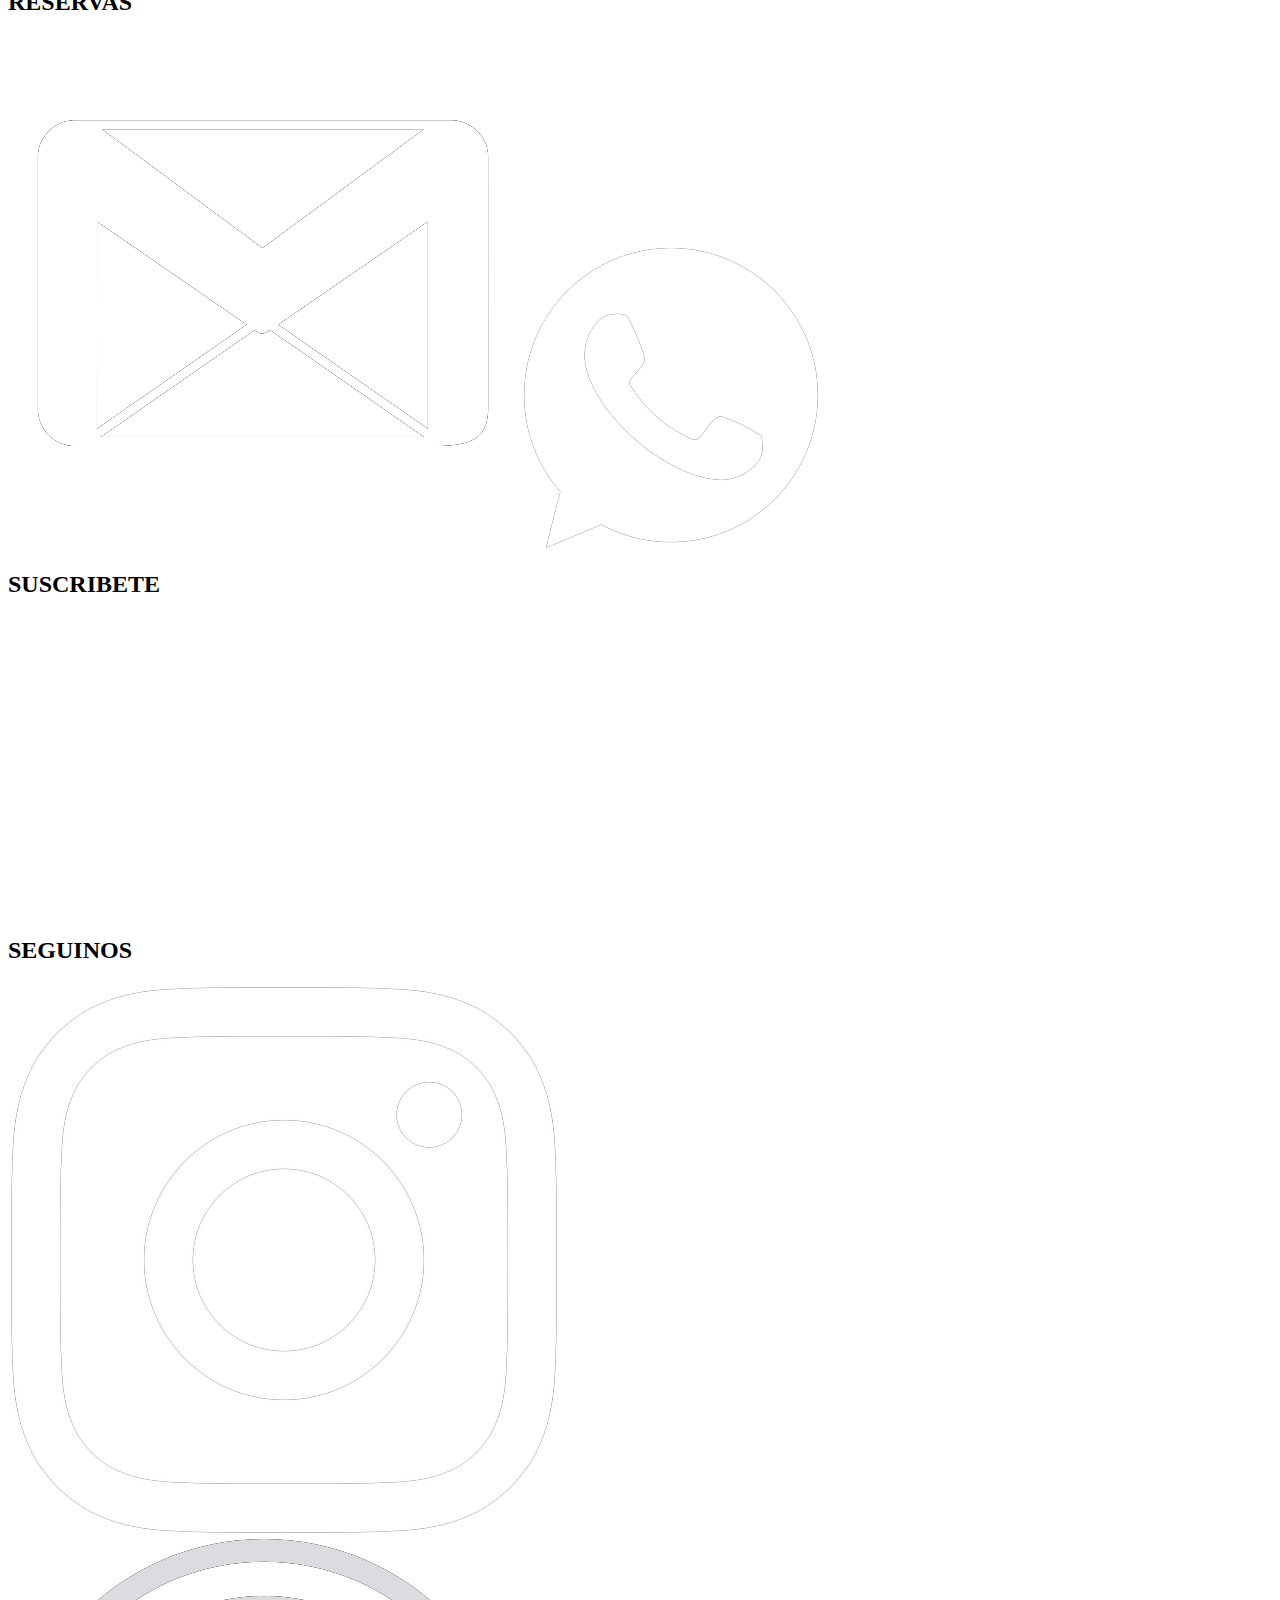
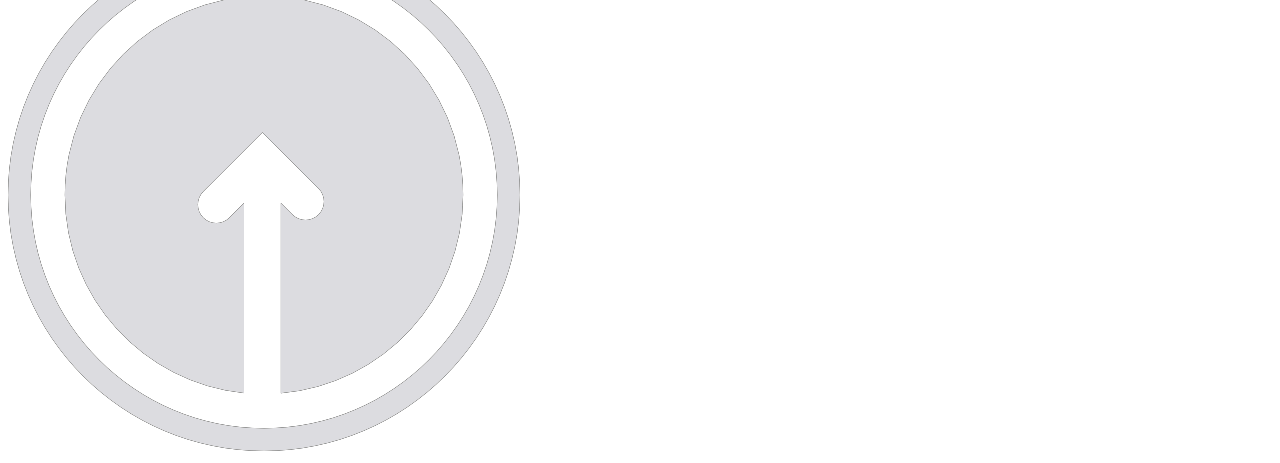
==== commit b2bd470a: "Menu Nuevo" ====
--- a/index.html
+++ b/index.html
@@ -12,8 +12,8 @@
 <main class="contenedor">
     
 <!-- Navbar y Portada -->
-    <section class="seccion1" id="seccion1">
-        <header class="cabecera" id="navbar">
+<section class="seccion1" id="seccion1">
+<header class="cabecera" id="navbar">
             <div class="reserva">
                 <a target="_blank" href="http://wa.me/+393513786219"><h4>Reservá tu producción de video con 10% OFF</h4></a>
                 
@@ -21,8 +21,62 @@
             <div class="navbar">
                 <div class="logo" >
                     <a href="./index.html"><img id="logo"src="/TapNTape/img/logo.png" alt="Logo TNT"></a> 
-                 </div>
-                 <nav class="navegador" id="navegador">
+                </div>
+                <nav>
+                    
+                    <ul class="cont-ul">
+                        <li id="actual-page"><a href="./index.html">Home</a></li>
+    
+                        <li class="develop"><a href="./nosotros.html">Nosotros</a>  
+                            <ul class="ul-second">
+                                <li><a href="./nosotros.html#seccion-nosotros2">Quienes Somos</a></li>
+                                <li><a href="./nosotros.html#seccion-nosotros3">Que Hacemos</a></li>
+                                <li><a href="./nosotros.html#seccion-nosotros4">Pilares</a></li>
+                            </ul>
+                        </li>
+                        <li class="develop"><a href="./portfolio.html">Portfolio</a>
+                            <ul class="ul-second">
+                                <li><a href="./portfolio.html#krabi-portada">Krabi Green Park</a></li>
+                                <li><a href="./portfolio.html#oldskull-portada">Old Skull Park</a></li>
+                                <li><a href="./portfolio.html#oasis-portada">Oasis Wakepark</a></li>
+                            </ul>
+                        </li>
+                        <li class="develop"><a href="./servicios.html">Servicios</a>
+                            <ul class="ul-second">
+    
+                                <li class="front">
+                                    Wakeboard
+                                    <ul class="ul-third">
+                                        <li id="servicios-sub"><a href="./servicios.html#seccion-servicios2">Filmacion y Edición Personalizada</a></li>
+                                        <li id="servicios-sub"><a href="./servicios.html#seccion-servicios3">Edición Personalizada</a></li>
+                                        <li id="servicios-sub"><a href="./servicios.html#seccion-servicios4">Cobertura de Eventos</a></li>
+                                    </ul>
+                                </li>
+                            </ul>
+                        </li>
+                        <li class="develop"><a href="./coleccionTNT.html">Coleccion TNT</a>
+                            <ul class="ul-second">
+                                <li><a href="./coleccionTNT.html">Remeras</a></li>
+                                <li><a href="./coleccionTNT.html">Poncho</a></li>
+                                <li><a href="./coleccionTNT.html">Buzos</a></li>
+                                <li><a href="./coleccionTNT.html">Otros</a></li>
+                            </ul>
+                        </li>
+                        <li class="develop">Contacto 
+                            <ul class="ul-second">
+                                <li><a href="http://wa.me/+393513786219" target="_blank">WhatsApp</a></li>
+                                     <li><a href="mailto:Tap.and.tape@gmail.com"target="_blank">Mail</a></li>
+                                     <li><a href="https://www.instagram.com/tapntape/"target="_blank">Instagram</a></li>
+                                     <li><a href="https://www.youtube.com/@TapAndTape"target="_blank">Youtube</a></li>
+                            </ul>
+                        </li>
+    
+                    </ul>
+                </nav>
+                <!-- <div class="logo" >
+                    <a href="./index.html"><img id="logo"src="/TapNTape/img/logo.png" alt="Logo TNT"></a> 
+                 </div> -->
+                 <!-- <nav class="navegador" id="navegador">
                      <ul class="menu-horizontal" id="menu-horizontal">
                         <li class="actual-title" id="actual-title">
                             <a id="title-navbar-a" href="./index.html">Home</a>
@@ -75,20 +129,20 @@
          
              
                      </ul>
-                 </nav>
+                 </nav> -->
             </div>
             
          
-        </header>
-
-        <div class="presentacion">
+</header>
+
+<div class="presentacion">
 
             <img src="./img/1.png" alt="" class="img-presentacion">
             
-        </div>
+</div>
 
         
-    </section>
+</section>
 <!-- Nosotros -->
     <section class="seccion2">
         <img src="./img/2.png" alt="" class="img-seccion2">
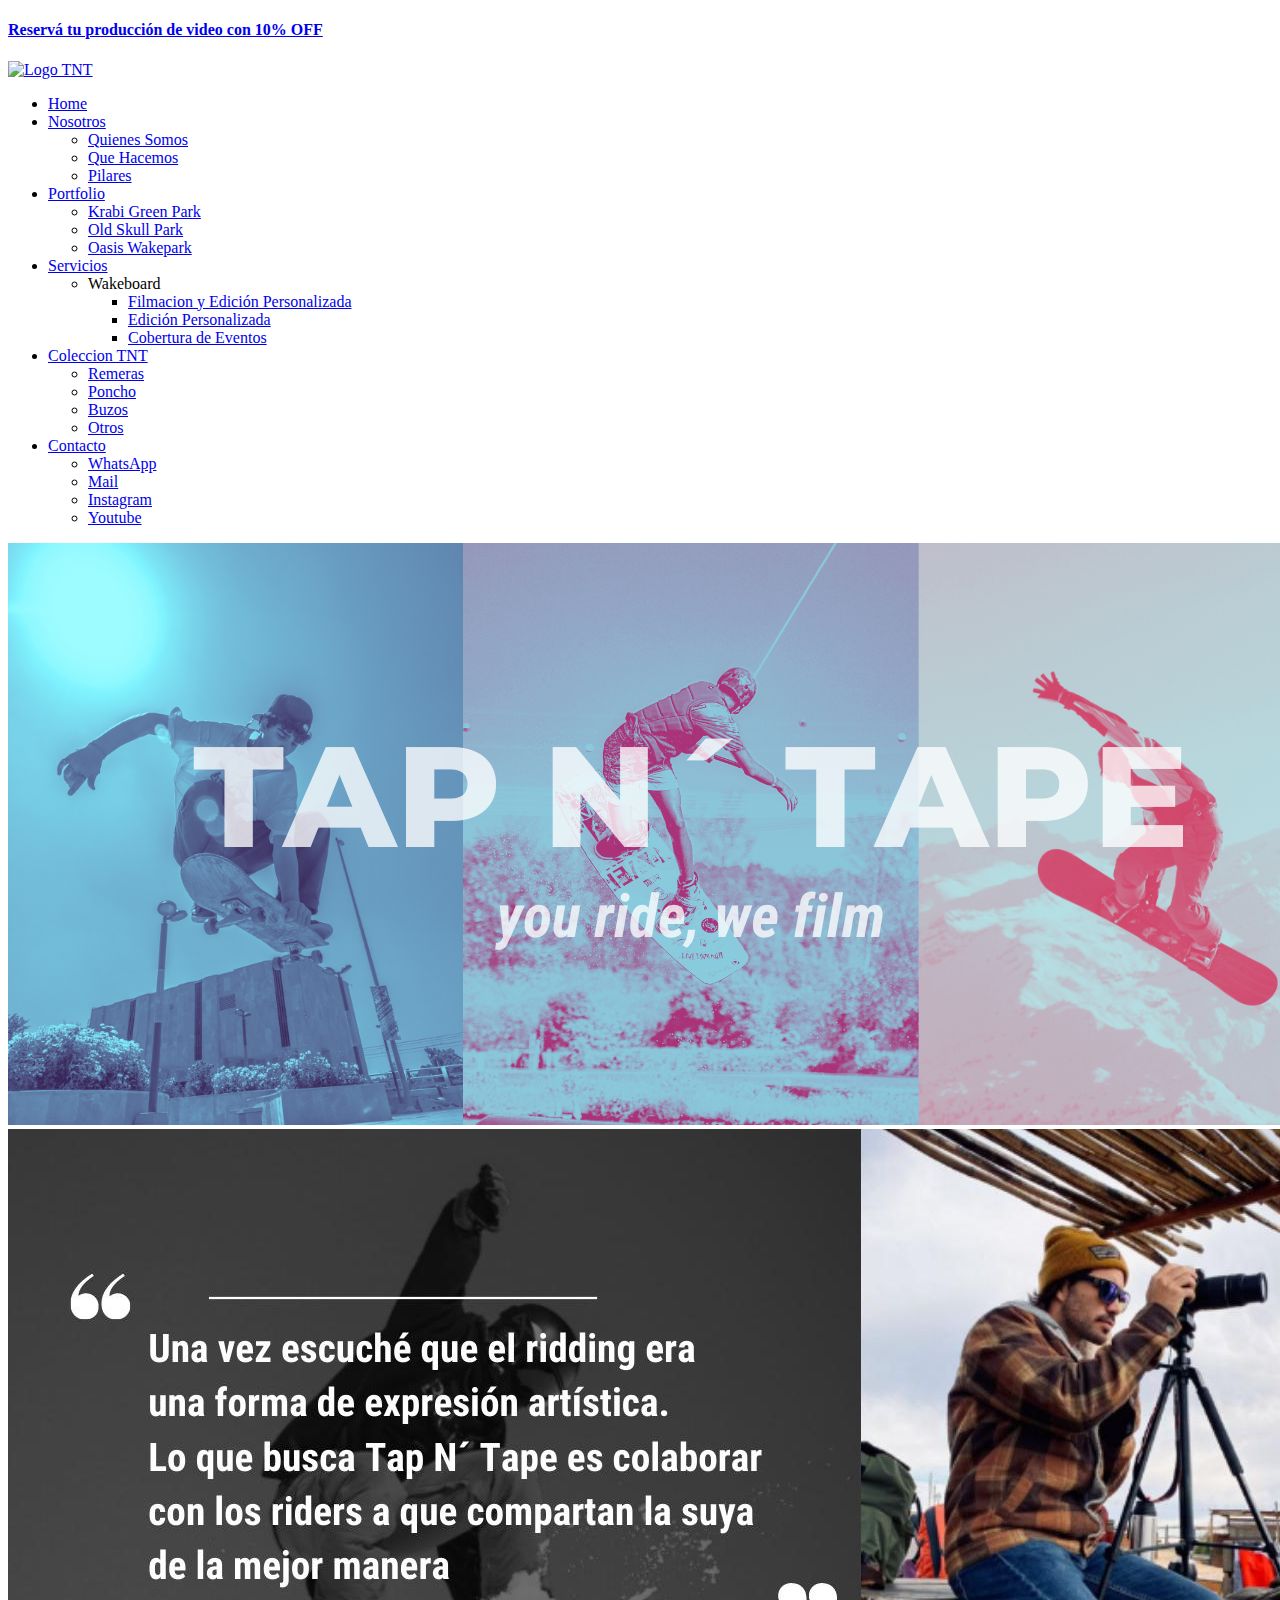
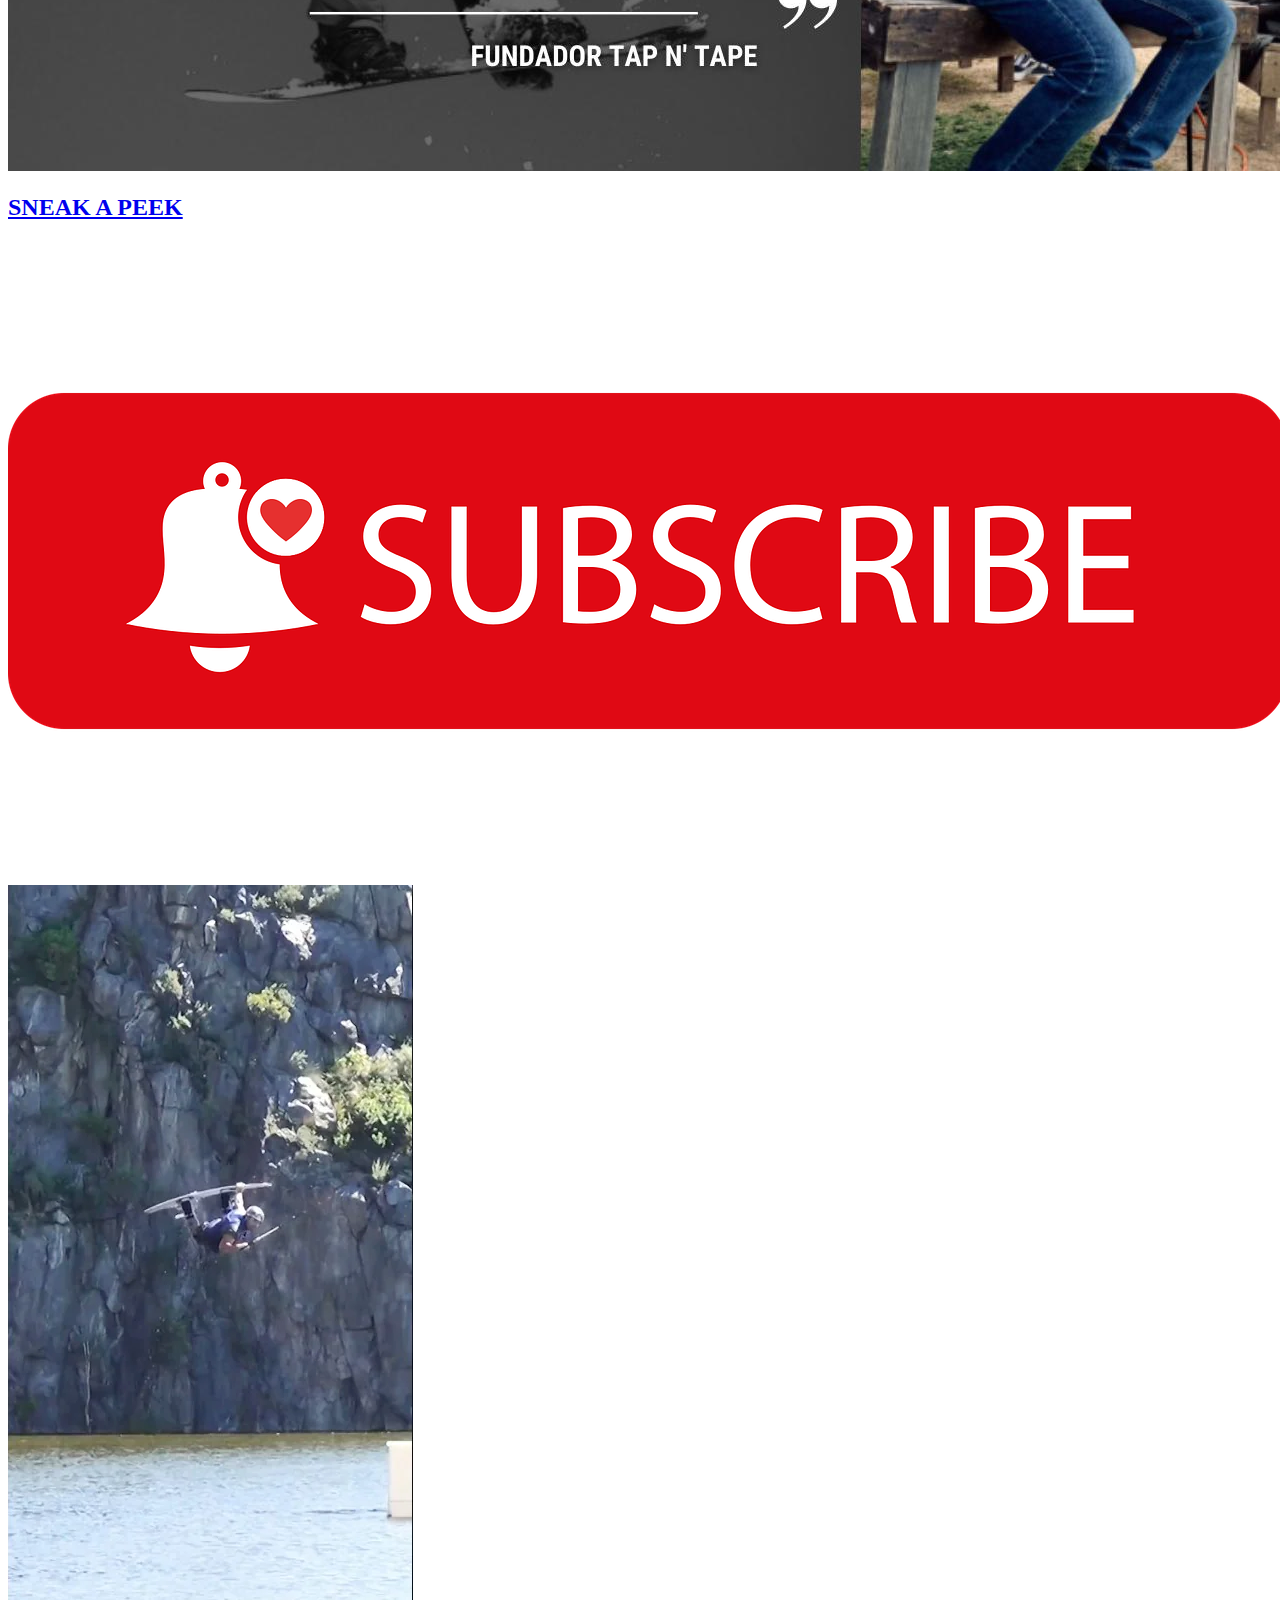
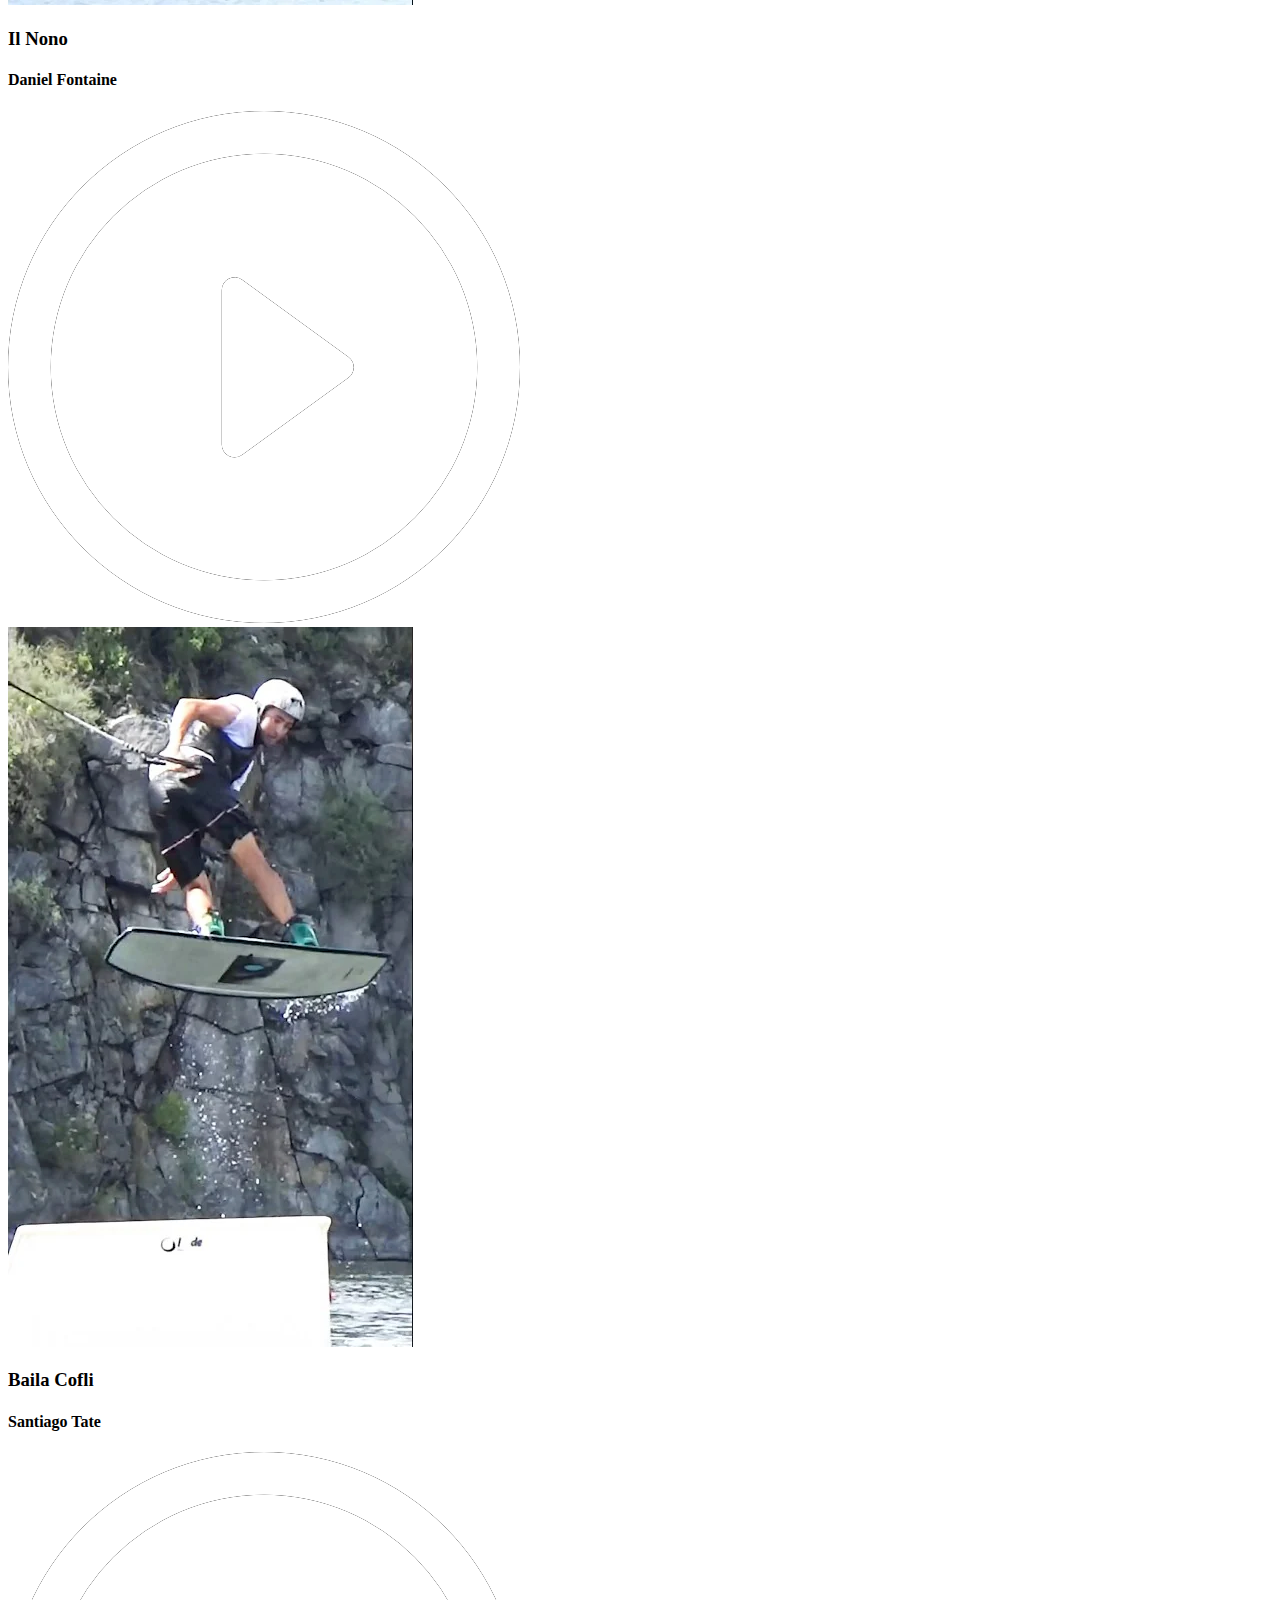
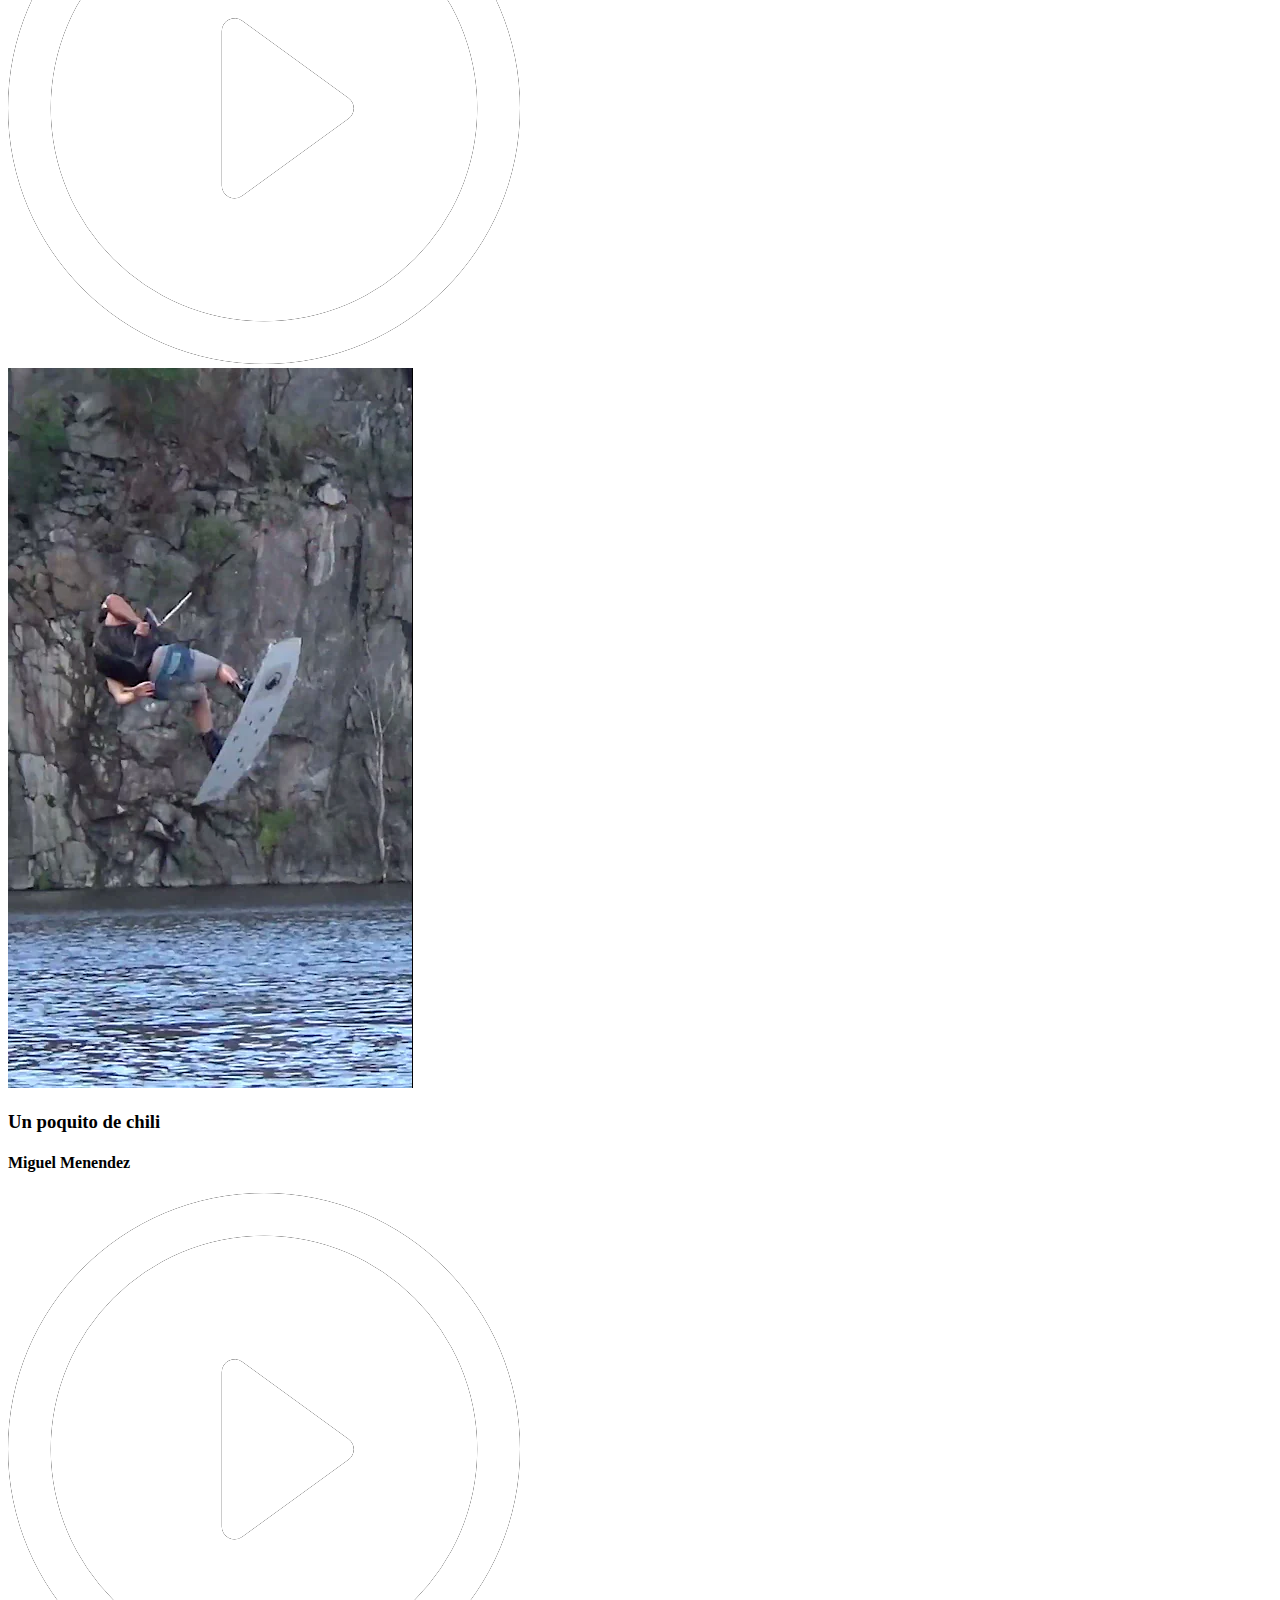
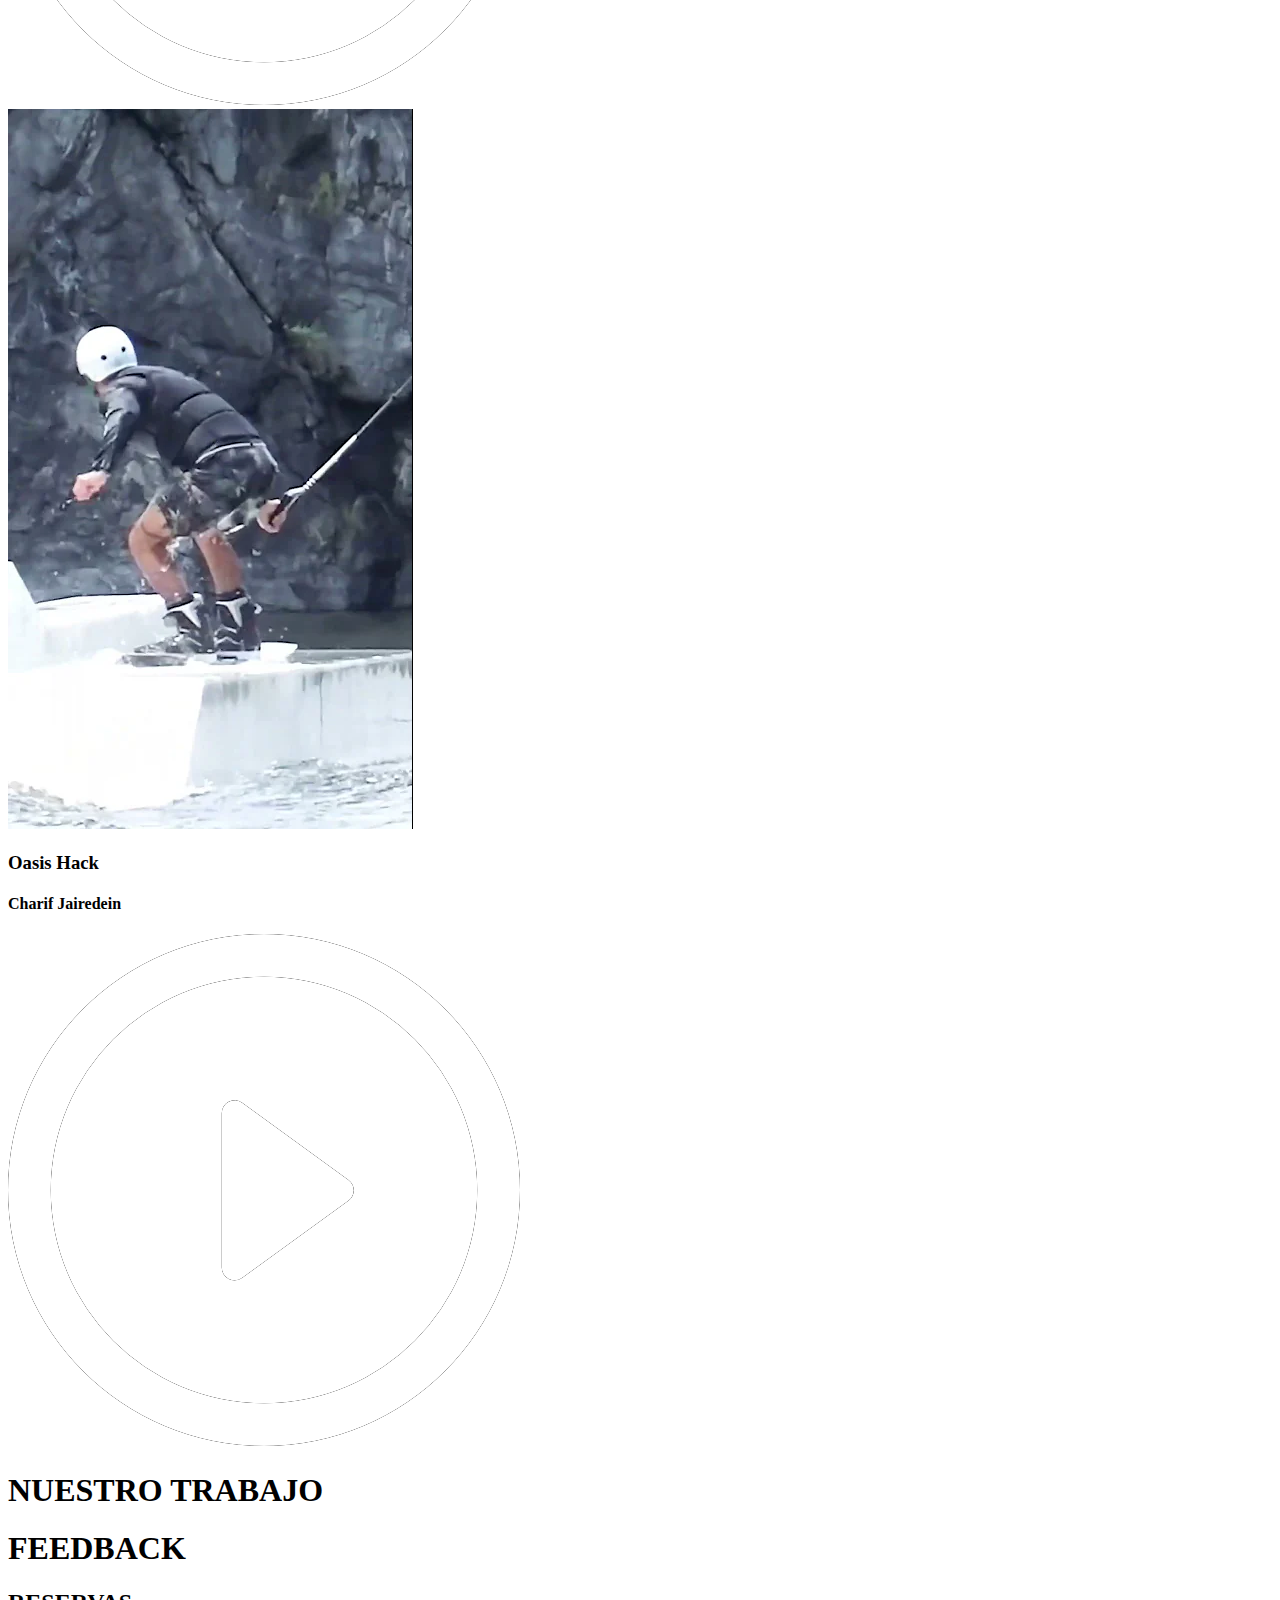
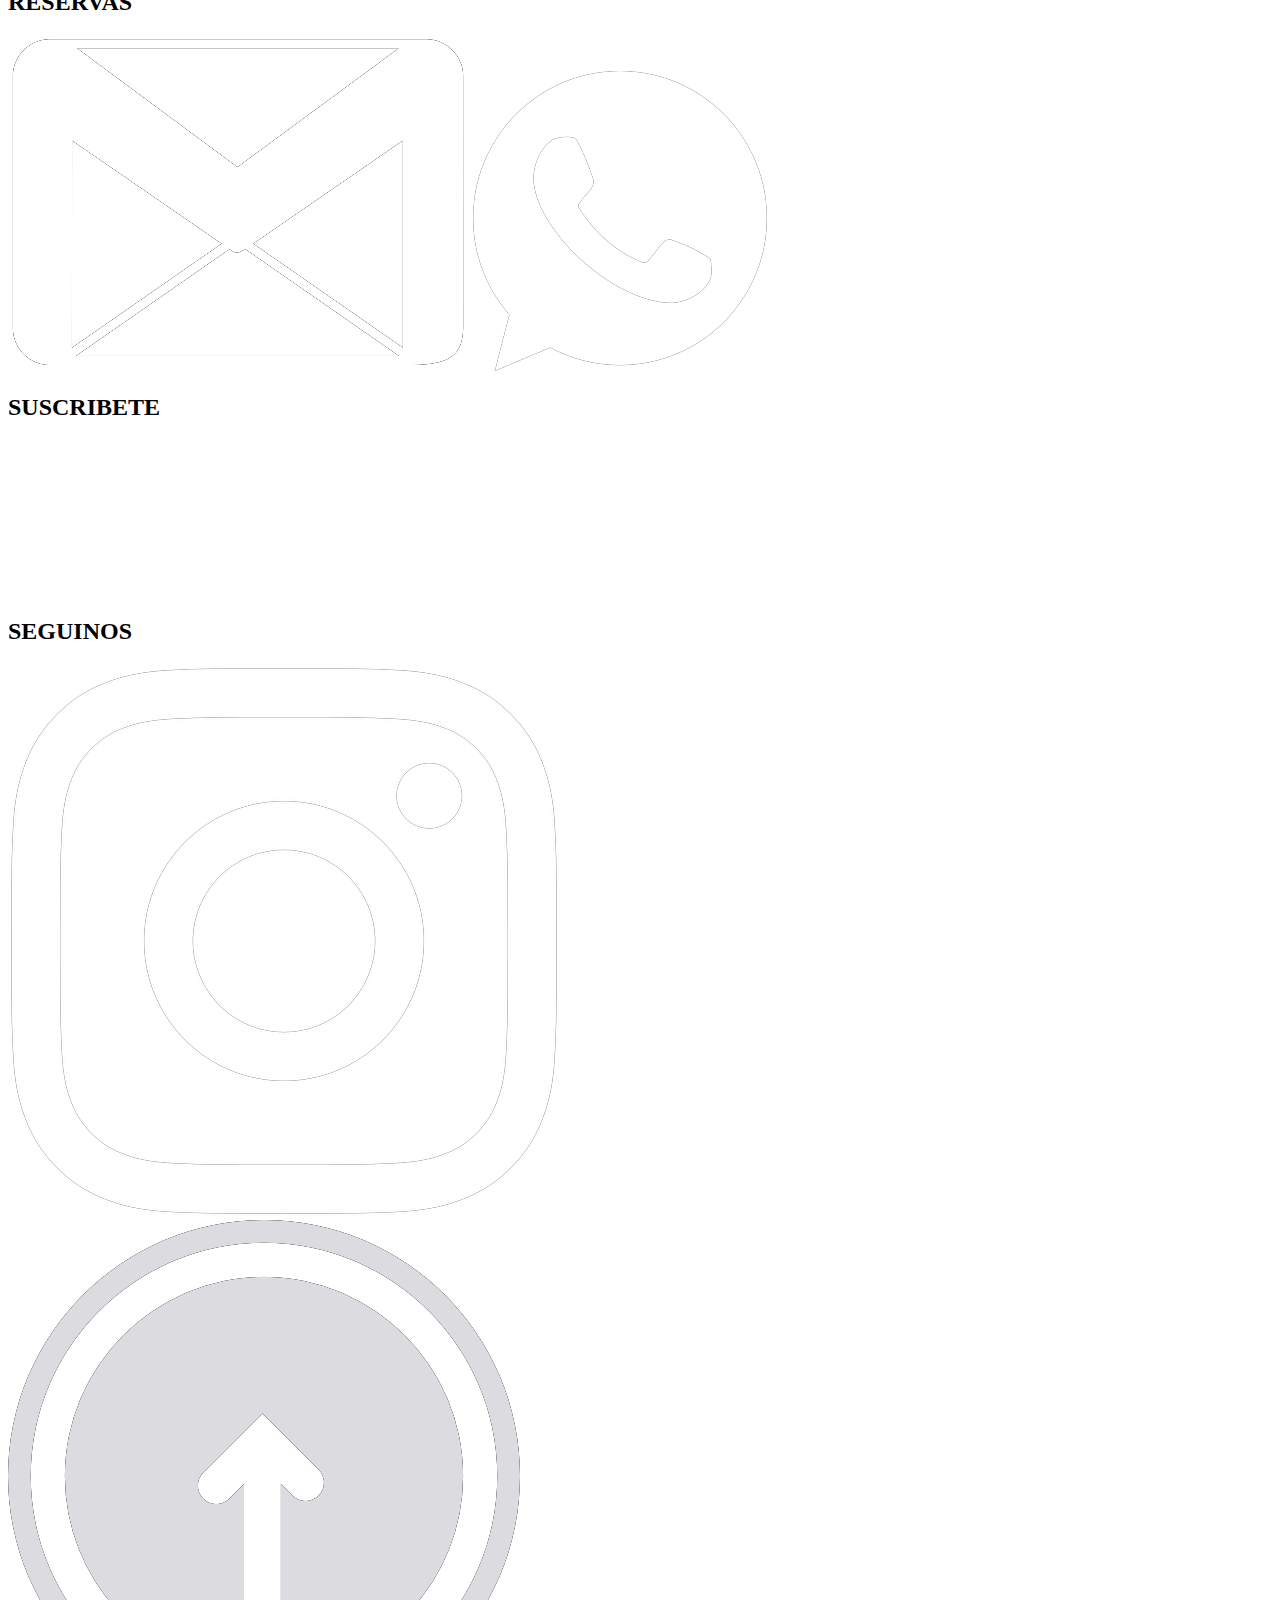
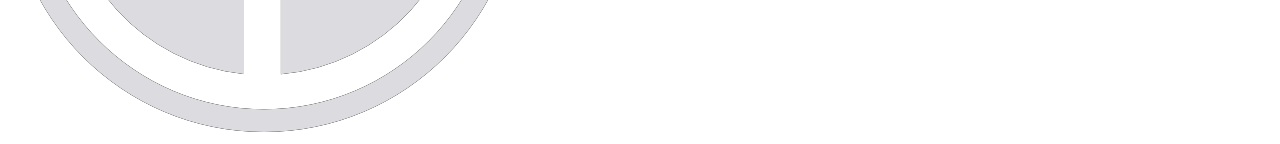
==== commit e2c67c70: "Reformas varias" ====
--- a/index.html
+++ b/index.html
@@ -22,26 +22,26 @@
                 <div class="logo" >
                     <a href="./index.html"><img id="logo"src="/TapNTape/img/logo.png" alt="Logo TNT"></a> 
                 </div>
-                <nav>
+                <nav id="nav">
                     
                     <ul class="cont-ul">
-                        <li id="actual-page"><a href="./index.html">Home</a></li>
-    
-                        <li class="develop"><a href="./nosotros.html">Nosotros</a>  
+                        <li id="actual-page" id="liNavbar"><a href="./index.html">Home</a></li>
+    
+                        <li class="develop" id="liNavbar"><a href="./nosotros.html">Nosotros</a>  
                             <ul class="ul-second">
                                 <li><a href="./nosotros.html#seccion-nosotros2">Quienes Somos</a></li>
                                 <li><a href="./nosotros.html#seccion-nosotros3">Que Hacemos</a></li>
                                 <li><a href="./nosotros.html#seccion-nosotros4">Pilares</a></li>
                             </ul>
                         </li>
-                        <li class="develop"><a href="./portfolio.html">Portfolio</a>
+                        <li class="develop" id="liNavbar"><a href="./portfolio.html">Portfolio</a>
                             <ul class="ul-second">
                                 <li><a href="./portfolio.html#krabi-portada">Krabi Green Park</a></li>
                                 <li><a href="./portfolio.html#oldskull-portada">Old Skull Park</a></li>
                                 <li><a href="./portfolio.html#oasis-portada">Oasis Wakepark</a></li>
                             </ul>
                         </li>
-                        <li class="develop"><a href="./servicios.html">Servicios</a>
+                        <li class="develop" id="liNavbar"><a href="./servicios.html">Servicios</a>
                             <ul class="ul-second">
     
                                 <li class="front">
@@ -54,7 +54,7 @@
                                 </li>
                             </ul>
                         </li>
-                        <li class="develop"><a href="./coleccionTNT.html">Coleccion TNT</a>
+                        <li class="develop" id="liNavbar"><a href="./coleccionTNT.html">Coleccion TNT</a>
                             <ul class="ul-second">
                                 <li><a href="./coleccionTNT.html">Remeras</a></li>
                                 <li><a href="./coleccionTNT.html">Poncho</a></li>
@@ -62,74 +62,18 @@
                                 <li><a href="./coleccionTNT.html">Otros</a></li>
                             </ul>
                         </li>
-                        <li class="develop">Contacto 
-                            <ul class="ul-second">
-                                <li><a href="http://wa.me/+393513786219" target="_blank">WhatsApp</a></li>
-                                     <li><a href="mailto:Tap.and.tape@gmail.com"target="_blank">Mail</a></li>
-                                     <li><a href="https://www.instagram.com/tapntape/"target="_blank">Instagram</a></li>
-                                     <li><a href="https://www.youtube.com/@TapAndTape"target="_blank">Youtube</a></li>
+                        <li class="develop" id="liNavbar"><a href="#footer">Contacto</a>
+                            <ul class="ul-second">
+                                <li><a href="https://chatwith.io/s/647f8ce52eed7" target="_blank">WhatsApp</a></li>
+                                <li><a href="https://mail.google.com/mail/?view=cm&fs=1&tf=1&to=tap.and.tape@gmail.com"target="_blank">Mail</a></li>
+                                <li><a href="https://www.instagram.com/tapntape/"target="_blank">Instagram</a></li>
+                                <li><a href="https://www.youtube.com/@TapAndTape"target="_blank">Youtube</a></li>
                             </ul>
                         </li>
     
                     </ul>
                 </nav>
-                <!-- <div class="logo" >
-                    <a href="./index.html"><img id="logo"src="/TapNTape/img/logo.png" alt="Logo TNT"></a> 
-                 </div> -->
-                 <!-- <nav class="navegador" id="navegador">
-                     <ul class="menu-horizontal" id="menu-horizontal">
-                        <li class="actual-title" id="actual-title">
-                            <a id="title-navbar-a" href="./index.html">Home</a>
-                            
-                        </li>
-                         <li >
-                             <a id="title-navbar-a" href="./nosotros.html">Nosotros</a>
-                             <ul class="menu-vertical">
-                                 <li><a href="./nosotros.html#seccion-nosotros2">Quienes Somos</a></li>
-                                 <li><a href="./nosotros.html#seccion-nosotros3">Que Hacemos</a></li>
-                                 <li><a href="./nosotros.html#seccion-nosotros4">Pilares</a></li>
-                             </ul>
-                         </li>
-                         <li>
-                            <a id="title-navbar-a" href="./portfolio.html">Portfolio</a>
-                            <ul class="menu-vertical">
-                                <li><a href="./portfolio.html#krabi-portada">Krabi Green Park</a></li>
-                                <li><a href="./portfolio.html#oldskull-portada">Old Skull Park</a></li>
-                                <li><a href="./portfolio.html#oasis-portada">Oasis Wakepark</a></li>
-                            </ul>
-                        </li>
-                         <li>
-                             <a id="title-navbar-a" href="./servicios.html">Servicios</a>
-                             <ul class="menu-vertical">
-                                 <li id="wakeboard"><a href="./servicios.html">Wakeboard</a></li>
-                                 <li id="servicios-sub"><a href="./servicios.html#seccion-servicios2">Filmacion y Edición Personalizada</a></li>
-                                 <li id="servicios-sub"><a href="./servicios.html#seccion-servicios3">Edición Personalizada</a></li>
-                                 <li id="servicios-sub"><a href="./servicios.html#seccion-servicios4">Cobertura de Eventos</a></li>
-                             </ul>
-                         </li>
-                         <li>
-                             <a id="title-navbar-a" href="./coleccionTNT.html">Coleccion TNT</a>
-                             <ul class="menu-vertical">
-                                 <li><a href="./coleccionTNT.html">Remeras</a></li>
-                                 <li><a href="./coleccionTNT.html">Poncho</a></li>
-                                 <li><a href="./coleccionTNT.html">Buzos</a></li>
-                                 <li><a href="./coleccionTNT.html">Otros</a></li>
-                             </ul>
-                         </li>
-                         
-                         <li>
-                             <a id="title-navbar-a" href="#footer">Contacto</a>
-                             <ul class="menu-vertical">
-                                 <li><a href="http://wa.me/+393513786219" target="_blank">WhatsApp</a></li>
-                                 <li><a href="mailto:Tap.and.tape@gmail.com"target="_blank">Mail</a></li>
-                                 <li><a href="https://www.instagram.com/tapntape/"target="_blank">Instagram</a></li>
-                                 <li><a href="https://www.youtube.com/@TapAndTape"target="_blank">Youtube</a></li>
-                             </ul>
-                         </li>
-         
-             
-                     </ul>
-                 </nav> -->
+                
             </div>
             
          
@@ -235,8 +179,8 @@
                     <h2>RESERVAS</h2>
                 </div>
                 <div class="icono-inbox">
-                    <a target="_blank" href="mailto:Tap.and.tape@gmail.com"><img src="./img/mail-footer.png" alt="" class="img-footer"></a>
-                <a target="_blank" href="http://wa.me/+393513786219"><img src="./img/whatsapp-footer.png" alt="" class="img-footer"></a>
+                    <a target="_blank" href="https://mail.google.com/mail/?view=cm&fs=1&tf=1&to=tap.and.tape@gmail.com"><img src="./img/mail-footer.png" alt="" class="img-footer" id="mail-icon"></a>
+                    <a target="_blank" href="https://chatwith.io/s/647f8ce52eed7"><img src="./img/whatsapp-footer.png" alt="" class="img-footer" id="wpp-icon"></a>
                 </div>
                 
             </div>
@@ -245,7 +189,7 @@
                     <H2>SUSCRIBETE</H2>
                 </div>
                 <div class="icono-inbox">
-                    <a target="_blank" href="https://www.youtube.com/@TapAndTape"><img src="./img/youtube-footer.png" alt="" class="img-footer"></a>                       
+                    <a target="_blank" href="https://www.youtube.com/@TapAndTape"><img src="./img/youtube-footer.png" alt="" class="img-footer" id="youtube-icon"></a>                       
                 </div>
                 
             </div>
@@ -254,7 +198,7 @@
                     <H2>SEGUINOS</H2>
                 </div>
                 <div class="icono-inbox">
-                    <a target="_blank" href="https://www.instagram.com/tapntape/"><img src="./img/instagram-footer.png" alt="" class="img-footer"></a>               
+                    <a target="_blank" href="https://www.instagram.com/tapntape/"><img src="./img/instagram-footer.png" alt="" class="img-footer" id="insta-icon"></a>               
                 </div>
                     
             </div>
